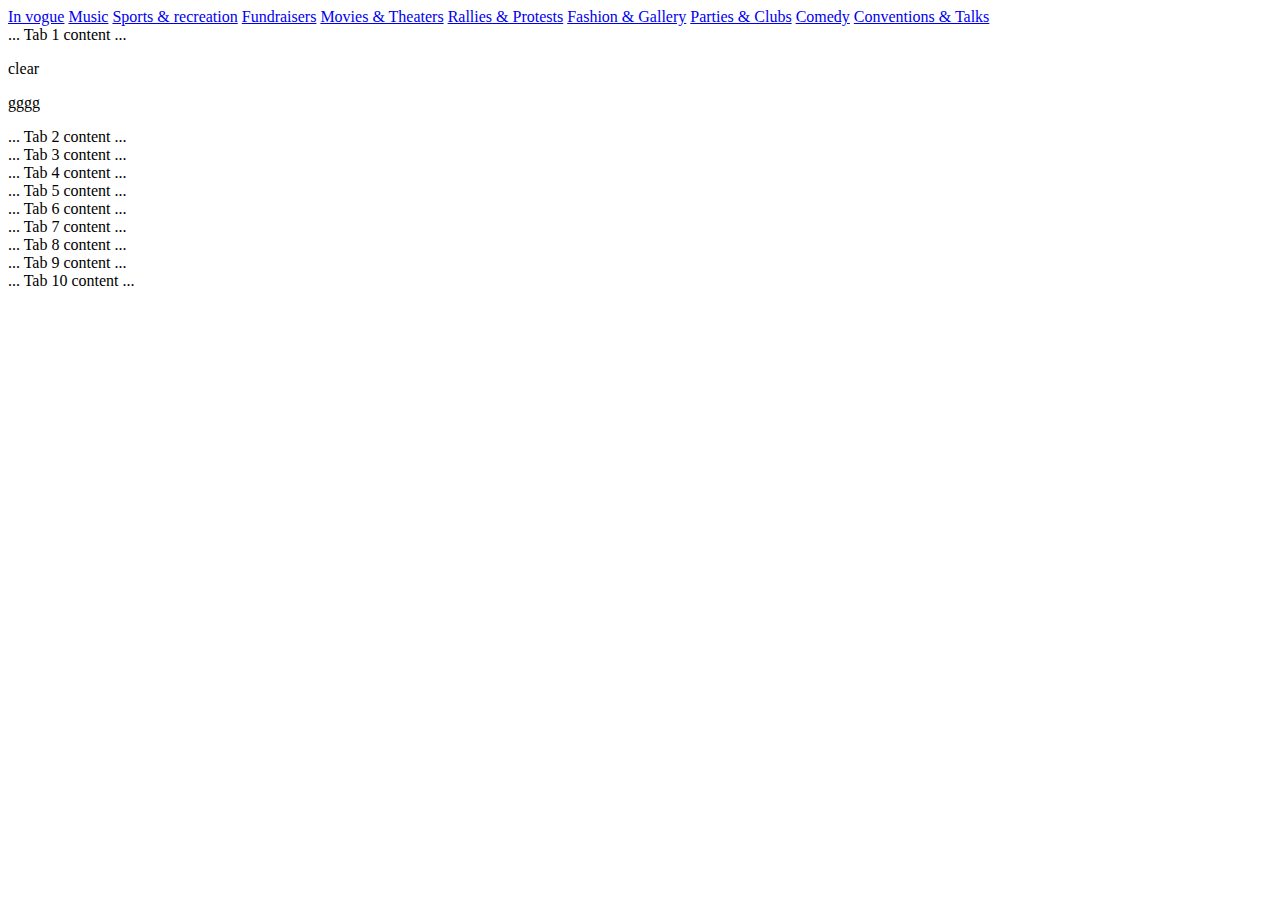
==== index.html @ 023ed409 "Add files via upload" ====
<!DOCTYPE html>
<!--
    Copyright (c) 2012-2016 Adobe Systems Incorporated. All rights reserved.

    Licensed to the Apache Software Foundation (ASF) under one
    or more contributor license agreements.  See the NOTICE file
    distributed with this work for additional information
    regarding copyright ownership.  The ASF licenses this file
    to you under the Apache License, Version 2.0 (the
    "License"); you may not use this file except in compliance
    with the License.  You may obtain a copy of the License at

    http://www.apache.org/licenses/LICENSE-2.0

    Unless required by applicable law or agreed to in writing,
    software distributed under the License is distributed on an
    "AS IS" BASIS, WITHOUT WARRANTIES OR CONDITIONS OF ANY
     KIND, either express or implied.  See the License for the
    specific language governing permissions and limitations
    under the License.
-->
<html>

<head>
    <meta charset="utf-8" />
    <meta name="format-detection" content="telephone=no" />
    <meta name="msapplication-tap-highlight" content="no" />
    <meta name="viewport" content="user-scalable=no, initial-scale=1, maximum-scale=1, minimum-scale=1, width=device-width" />
    <!-- This is a wide open CSP declaration. To lock this down for production, see below. -->
    <meta http-equiv="Content-Security-Policy" content="default-src * 'unsafe-inline'; style-src 'self' 'unsafe-inline'; media-src *" />
    <!-- Good default declaration:
    * gap: is required only on iOS (when using UIWebView) and is needed for JS->native communication
    * https://ssl.gstatic.com is required only on Android and is needed for TalkBack to function properly
    * Disables use of eval() and inline scripts in order to mitigate risk of XSS vulnerabilities. To change this:
        * Enable inline JS: add 'unsafe-inline' to default-src
        * Enable eval(): add 'unsafe-eval' to default-src
    * Create your own at http://cspisawesome.com
    -->
    <!-- <meta http-equiv="Content-Security-Policy" content="default-src 'self' data: gap: 'unsafe-inline' https://ssl.gstatic.com; style-src 'self' 'unsafe-inline'; media-src *" /> -->
     
    <!-- Path to Framework7 Library CSS, Material Theme -->
    <link rel="stylesheet" href="css/framework7.material.min.css">
    <!-- Path to Framework7 color related styles, Material Theme -->
    <link rel="stylesheet" href="css/framework7.material.colors.min.css">
    <!-- Path to your custom app styles-->
    <link rel="stylesheet" href="css/my-app.css">
    <link rel="stylesheet" href="css/styles.css">
    <link rel="stylesheet" href="Semantic/semantic.min.css">
    
    <!--<link rel="stylesheet" type="text/css" href="css/index.css" />-->
    <title>gothere</title>
</head>

<body>
    
     <!-- Views -->
    <div class="views">
      <!-- Your main view, should have "view-main" class -->
      <div class="view view-main">
        <!-- Pages container, because we use fixed navbar and toolbar, it has additional appropriate classes-->
        <div class="pages navbar-fixed toolbar-fixed">
          <!-- Page, "data-page" contains page name -->
            
          <div  class="page " data-page="index">
              
            <!-- Top Navbar. In Material theme it should be inside of the page-->
              
             <div class="navbar theme-teal">
              <div class="navbar-inner">
                <div class="center"><i class="send icon" style="font-size:30px;margin-bottom:20px;"></i></div>
                  <div class="right">
                                  <!-- Right link contains only icon - additional "icon-only" class-->
                                  <a href="#" class="link icon-only open-panel"> <i class="icon-bell"></i></a>
                                  <a href="#" class="link icon-only open-panel"> <i class="icon-map-pin"></i></a>
                                  <a href="#" class="link icon-only open-panel"> <i class="icon-globe"></i></a>
                              </div>
              </div>
            </div>
              
              
              <!-- Additional "tabbar-scrollable" class -->
                      <div class="toolbar tabbar tabbar-scrollable theme-teal">
                        <div class="toolbar-inner " >
                             <a style="text-transform:none;" href="#tab-1" class="tabs tab-link active">In vogue</a>
                             <a style="text-transform:none;" href="#tab-2" class="tabs tab-link">Music</a>
                             <a style="text-transform:none;" href="#tab-3" class="tabs tab-link">Sports &amp recreation</a>
                             <a style="text-transform:none;" href="#tab-4" class="tabs tab-link">Fundraisers</a>
                             <a style="text-transform:none;" href="#tab-5" class="tabs tab-link">Movies &amp Theaters</a>
                             <a style="text-transform:none;" href="#tab-6" class="tabs tab-link">Rallies &amp Protests</a>
                             <a style="text-transform:none;" href="#tab-7" class="tabs tab-link">Fashion &amp Gallery</a>
                             <a style="text-transform:none;" href="#tab-8" class="tabs tab-link">Parties &amp Clubs</a>
                             <a style="text-transform:none;" href="#tab-9" class="tabs tab-link">Comedy</a>
                             <a style="text-transform:none;" href="#tab-10" class="tabs tab-link">Conventions &amp Talks</a>
                          </div>
                      </div>
        
 
            <!-- Toolbar. In Material theme it should be inside of the page-->
            <div class="toolbar toolbar-bottom theme-teal">
              <div class="toolbar-inner">
                <!-- Toolbar links -->
                <a href="#" class="link"><i class="icon-eye-1"></i></a>
                  <a href="pages/schedule.html" class="link"><i class="icon-calendar-plus-o"></i> </a>
                <a href="pages/create.html" class="external link"><i class="icon-feather"></i></a>
                <a href="pages/profile.html" class="external link"><i class="icon-child"></i></a>
                <a href="pages/search.html" class="external link"><i class="search icon" style="margin-bottom:35px;"></i></a>
              </div>
            </div>
 
            <!-- Scrollable page content -->
            <div class="page-content" >
             <!-- Link to another page -->
              <div class="tab-links">
 <div class="tabs-swipeable-wrap">
      <!-- Tabs, tabs wrapper -->
      <div class="tabs">
        <!-- Tab 1, active by default -->
        <div id="tab-1" class="page-content tab active">
          <div class="content-block">
            ... Tab 1 content ...
              <p id="clear" >clear</p>
              
              <p>gggg</p>
          </div>
        </div>
        <!-- Tab 2 -->
        <div id="tab-2" class="page-content tab">
          <div class="content-block">
            ... Tab 2 content ...
          </div>
        </div>
        <!-- Tab 3 -->
        <div id="tab-3" class="page-content tab">
          <div class="content-block">
            ... Tab 3 content ...
          </div>
        </div>
           <div id="tab-4" class="page-content tab">
          <div class="content-block">
            ... Tab 4 content ...
          </div>
        </div> <div id="tab-5" class="page-content tab">
          <div class="content-block">
            ... Tab 5 content ...
          </div>
        </div> <div id="tab-6" class="page-content tab">
          <div class="content-block">
            ... Tab 6 content ...
          </div>
        </div>
           <div id="tab-7" class="page-content tab">
          <div class="content-block">
            ... Tab 7 content ...
          </div>
        </div>
           <div id="tab-8" class="page-content tab">
          <div class="content-block">
            ... Tab 8 content ...
          </div>
        </div>
           <div id="tab-9" class="page-content tab">
          <div class="content-block">
            ... Tab 9 content ...
          </div>
        </div>
           <div id="tab-310" class="page-content tab">
          <div class="content-block">
            ... Tab 10 content ...
            
              
          </div>
        </div>
      </div><!--end tab class-->
    </div>
  </div>
                
                
            </div> <!--end page content-->
              
          </div> <!-- end index page-->
            
                   
    
            
        </div>
      </div>
    </div>
    
    <!-- Path to Framework7 Library JS-->
    <script type="text/javascript" src="js/framework7.min.js"></script>
    <!-- Path to your app js-->
    <script type="text/javascript" src="js/my-app.js"></script>
    <script type="text/javascript" src="cordova.js"></script>
    <script type="text/javascript" src="js/jquery-2.2.3.min.js"></script>
    <!--<script type="text/javascript" src="js/index.js"></script>-->
    <script type="text/javascript">
      
            
           $(window).load(function() {
       
	
               // alert("All clear");
   if(window.localStorage.getItem("login") != 1) {
        
     window.location.href="pages/login.html";
      // alert('All clear');
   }
                });
        
                 
           $(document).ready(function() {
               $("#clear").click(function(){
                 window.localStorage.removeItem("login");
                   
                   if(window.localStorage.getItem("login") != 1) {
                   window.location.href="pages/login.html";
                   }
               });
           });
       
    </script>
    
</body>

</html>
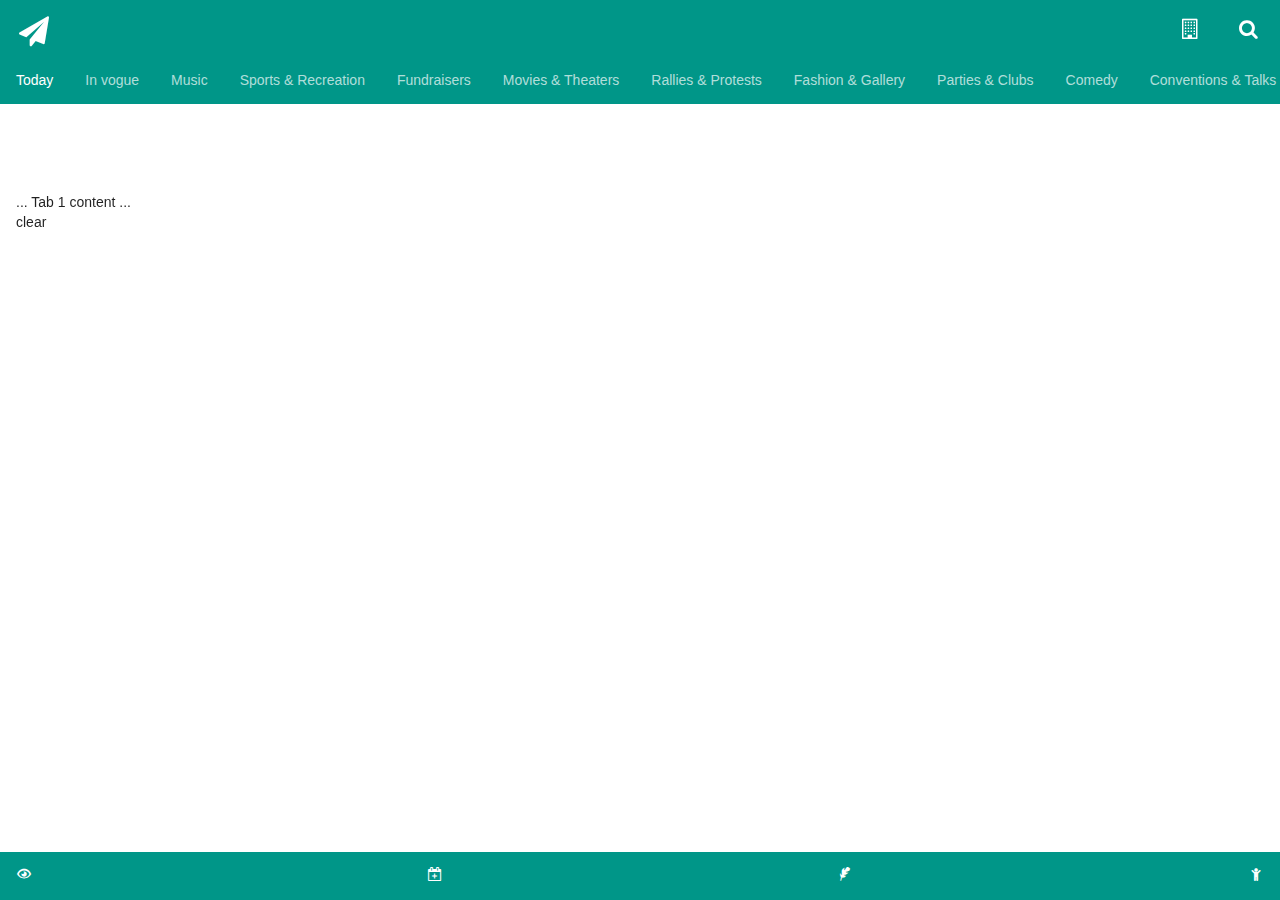
==== commit 6fef8eef: "Add files via upload" ====
--- a/index.html
+++ b/index.html
@@ -46,6 +46,7 @@
     <link rel="stylesheet" href="css/my-app.css">
     <link rel="stylesheet" href="css/styles.css">
     <link rel="stylesheet" href="Semantic/semantic.min.css">
+   <!-- <link rel="stylesheet" href="kube/kube.min.css">-->
     
     <!--<link rel="stylesheet" type="text/css" href="css/index.css" />-->
     <title>gothere</title>
@@ -65,15 +66,14 @@
               
             <!-- Top Navbar. In Material theme it should be inside of the page-->
               
-             <div class="navbar theme-teal">
-              <div class="navbar-inner">
-                <div class="center"><i class="send icon" style="font-size:30px;margin-bottom:20px;"></i></div>
-                  <div class="right">
-                                  <!-- Right link contains only icon - additional "icon-only" class-->
-                                  <a href="#" class="link icon-only open-panel"> <i class="icon-bell"></i></a>
-                                  <a href="#" class="link icon-only open-panel"> <i class="icon-map-pin"></i></a>
-                                  <a href="#" class="link icon-only open-panel"> <i class="icon-globe"></i></a>
-                              </div>
+    <div class="navbar theme-teal">
+        <div class="navbar-inner">
+            <div class="center"><i class="send icon" style="font-size:30px;margin-bottom:20px;"></i></div>
+                <div class="right">
+                    <!-- Right link contains only icon - additional "icon-only" class-->
+                    <a href="place.html" class="external link" style="margin-bottom:35px;"> <i class="building outline icon"></i></a>
+                    <a href="search.html" class="external link" style="margin-bottom:35px;"><i class="search icon"></i></a>
+                </div>
               </div>
             </div>
               
@@ -81,16 +81,17 @@
               <!-- Additional "tabbar-scrollable" class -->
                       <div class="toolbar tabbar tabbar-scrollable theme-teal">
                         <div class="toolbar-inner " >
-                             <a style="text-transform:none;" href="#tab-1" class="tabs tab-link active">In vogue</a>
-                             <a style="text-transform:none;" href="#tab-2" class="tabs tab-link">Music</a>
-                             <a style="text-transform:none;" href="#tab-3" class="tabs tab-link">Sports &amp recreation</a>
-                             <a style="text-transform:none;" href="#tab-4" class="tabs tab-link">Fundraisers</a>
-                             <a style="text-transform:none;" href="#tab-5" class="tabs tab-link">Movies &amp Theaters</a>
-                             <a style="text-transform:none;" href="#tab-6" class="tabs tab-link">Rallies &amp Protests</a>
-                             <a style="text-transform:none;" href="#tab-7" class="tabs tab-link">Fashion &amp Gallery</a>
-                             <a style="text-transform:none;" href="#tab-8" class="tabs tab-link">Parties &amp Clubs</a>
-                             <a style="text-transform:none;" href="#tab-9" class="tabs tab-link">Comedy</a>
-                             <a style="text-transform:none;" href="#tab-10" class="tabs tab-link">Conventions &amp Talks</a>
+                             <a style="text-transform:none;" href="#tab-1" class="tabs tab-link active" id="a">Today</a>
+                             <a style="text-transform:none;" href="#tab-2" class="tabs tab-link" id="b">In vogue</a>
+                             <a style="text-transform:none;" href="#tab-3" class="tabs tab-link" id="c">Music</a>
+                             <a style="text-transform:none;" href="#tab-4" class="tabs tab-link" id="d">Sports &amp Recreation</a>
+                             <a style="text-transform:none;" href="#tab-5" class="tabs tab-link" id="e">Fundraisers</a>
+                             <a style="text-transform:none;" href="#tab-6" class="tabs tab-link" id="f">Movies &amp Theaters</a>
+                             <a style="text-transform:none;" href="#tab-7" class="tabs tab-link" id="g">Rallies &amp Protests</a>
+                             <a style="text-transform:none;" href="#tab-8" class="tabs tab-link" id="h">Fashion &amp Gallery</a>
+                             <a style="text-transform:none;" href="#tab-9" class="tabs tab-link" id="i">Parties &amp Clubs</a>
+                             <a style="text-transform:none;" href="#tab-10" class="tabs tab-link" id="j">Comedy</a>
+                             <a style="text-transform:none;" href="#tab-11" class="tabs tab-link" id="k">Conventions &amp Talks</a>
                           </div>
                       </div>
         
@@ -100,10 +101,10 @@
               <div class="toolbar-inner">
                 <!-- Toolbar links -->
                 <a href="#" class="link"><i class="icon-eye-1"></i></a>
-                  <a href="pages/schedule.html" class="link"><i class="icon-calendar-plus-o"></i> </a>
+                <a href="pages/schedule.html" class="link"><i class="icon-calendar-plus-o"></i> </a>
                 <a href="pages/create.html" class="external link"><i class="icon-feather"></i></a>
                 <a href="pages/profile.html" class="external link"><i class="icon-child"></i></a>
-                <a href="pages/search.html" class="external link"><i class="search icon" style="margin-bottom:35px;"></i></a>
+                
               </div>
             </div>
  
@@ -120,52 +121,70 @@
             ... Tab 1 content ...
               <p id="clear" >clear</p>
               
-              <p>gggg</p>
-          </div>
-        </div>
-        <!-- Tab 2 -->
+               <div id="today"></div>
+          </div>
+        </div> 
+          <!-- Tab 2 -->
         <div id="tab-2" class="page-content tab">
           <div class="content-block">
             ... Tab 2 content ...
+              <p id="clear" >clear</p>
+              
+               <div id="invogue"></div>
           </div>
         </div>
         <!-- Tab 3 -->
         <div id="tab-3" class="page-content tab">
           <div class="content-block">
             ... Tab 3 content ...
-          </div>
-        </div>
-           <div id="tab-4" class="page-content tab">
+              <div id="music"></div>
+          </div>
+        </div>
+        <!-- Tab 4 -->
+        <div id="tab-4" class="page-content tab">
           <div class="content-block">
             ... Tab 4 content ...
-          </div>
-        </div> <div id="tab-5" class="page-content tab">
+               <div id="sports"></div>
+          </div>
+        </div>
+           <div id="tab-5" class="page-content tab">
           <div class="content-block">
             ... Tab 5 content ...
+               <div id="fundraiser"></div>
           </div>
         </div> <div id="tab-6" class="page-content tab">
           <div class="content-block">
             ... Tab 6 content ...
-          </div>
-        </div>
-           <div id="tab-7" class="page-content tab">
+               <div id="movies"></div>
+          </div>
+        </div> <div id="tab-7" class="page-content tab">
           <div class="content-block">
             ... Tab 7 content ...
+               <div id="rallies"></div>
           </div>
         </div>
            <div id="tab-8" class="page-content tab">
           <div class="content-block">
             ... Tab 8 content ...
+               <div id="fashion"></div>
           </div>
         </div>
            <div id="tab-9" class="page-content tab">
           <div class="content-block">
             ... Tab 9 content ...
-          </div>
-        </div>
-           <div id="tab-310" class="page-content tab">
+               <div id="parties"></div>
+          </div>
+        </div>
+           <div id="tab-10" class="page-content tab">
           <div class="content-block">
             ... Tab 10 content ...
+               <div id="comedy"></div>
+          </div>
+        </div>
+           <div id="tab-11" class="page-content tab">
+          <div class="content-block">
+            ... Tab 11 content ...
+               <div id="talks"></div>
             
               
           </div>
@@ -200,13 +219,179 @@
        
 	
                // alert("All clear");
-   if(window.localStorage.getItem("login") != 1) {
-        
-     window.location.href="pages/login.html";
+  /// if(window.localStorage.getItem("login") != 1) {
+        
+    // window.location.href="pages/login.html";
       // alert('All clear');
-   }
+  // }
                 });
         
+              $("#a").click(function(){
+                   $.ajax({
+                
+                  type: 'get',
+                  url: 'scripts/gettoday.php',
+                   dataType: 'html',
+                  success: function (response) {
+                        
+                        $('#today').html(response);
+                        
+                    }
+                   
+               });
+              }); 
+              
+        
+        $("#b").click(function(){
+               $.ajax({
+                
+                  type: 'get',
+                  url: 'scripts/getin_vogue.php',
+                   dataType: 'html',
+                  success: function (response) {
+                        
+                        $('#invogue').html(response);
+                        
+                    }
+                   
+               });
+              }); 
+        
+        $("#c").click(function(){
+               $.ajax({
+                
+                  type: 'get',
+                  url: 'scripts/getmusic.php',
+                   dataType: 'html',
+                  success: function (response) {
+                        
+                        $('#music').html(response);
+                        
+                    }
+                   
+               });
+              }); 
+        
+        $("#d").click(function(){
+               $.ajax({
+                
+                  type: 'get',
+                  url: 'scripts/getsports_rec.php',
+                   dataType: 'html',
+                  success: function (response) {
+                        
+                        $('#sports').html(response);
+                        
+                    }
+                   
+               });
+              }); 
+        
+        $("#e").click(function(){
+               $.ajax({
+                
+                  type: 'get',
+                  url: 'scripts/get_fundraisers.php',
+                   dataType: 'html',
+                  success: function (response) {
+                        
+                        $('#fundraiser').html(response);
+                        
+                    }
+                   
+               });
+              }); 
+        
+        $("#f").click(function(){
+               $.ajax({
+                
+                  type: 'get',
+                  url: 'scripts/get_movies.php',
+                   dataType: 'html',
+                  success: function (response) {
+                        
+                        $('#movies').html(response);
+                        
+                    }
+                   
+               });
+              }); 
+        
+        $("#g").click(function(){
+               $.ajax({
+                
+                  type: 'get',
+                  url: 'scripts/get_rallies.php',
+                   dataType: 'html',
+                  success: function (response) {
+                        
+                        $('#rallies').html(response);
+                        
+                    }
+                   
+               });
+              }); 
+        
+        $("#h").click(function(){
+               $.ajax({
+                
+                  type: 'get',
+                  url: 'scripts/get_fashion_gallery.php',
+                   dataType: 'html',
+                  success: function (response) {
+                        
+                        $('#fashion').html(response);
+                        
+                    }
+                   
+               });
+              }); 
+        
+        $("#i").click(function(){
+               $.ajax({
+                
+                  type: 'get',
+                  url: 'scripts/get_parties_clubs.php',
+                   dataType: 'html',
+                  success: function (response) {
+                        
+                        $('#parties').html(response);
+                        
+                    }
+                   
+               });
+              }); 
+        
+        $("#j").click(function(){
+               $.ajax({
+                
+                  type: 'get',
+                  url: 'scripts/get_comedy.php',
+                   dataType: 'html',
+                  success: function (response) {
+                        
+                        $('#comedy').html(response);
+                        
+                    }
+                   
+               });
+              }); 
+        
+        $("#k").click(function(){
+               $.ajax({
+                
+                  type: 'get',
+                  url: 'scripts/get_conventions_talks.php',
+                   dataType: 'html',
+                  success: function (response) {
+                        
+                        $('#talks').html(response);
+                        
+                    }
+                   
+               });
+              });
+              
                  
            $(document).ready(function() {
                $("#clear").click(function(){
--- a/css/framework7.material.min.css
+++ b/css/framework7.material.min.css
@@ -0,0 +1,15 @@
+/**
+ * Framework7 1.5.2
+ * Full featured mobile HTML framework for building iOS & Android apps
+ * 
+ * http://framework7.io/
+ * 
+ * Copyright 2016, Vladimir Kharlampidi
+ * The iDangero.us
+ * http://www.idangero.us/
+ * 
+ * Licensed under MIT
+ * 
+ * Released on: December 17, 2016
+ */
+.framework7-root,body,html{position:relative;height:100%;width:100%;overflow-x:hidden}body{font-family:Roboto,Noto,Helvetica,Arial,sans-serif;margin:0;padding:0;color:#212121;font-size:14px;line-height:1.5;width:100%;-webkit-text-size-adjust:100%;background:#fff;overflow:hidden}.framework7-root{overflow:hidden}*{-webkit-tap-highlight-color:transparent;-webkit-touch-callout:none}a,input,select,textarea{outline:0}a{text-decoration:none;color:#2196f3}p{margin:1em 0}.row{display:-webkit-box;display:-ms-flexbox;display:-webkit-flex;display:flex;-webkit-box-pack:justify;-ms-flex-pack:justify;-webkit-justify-content:space-between;justify-content:space-between;-webkit-box-lines:multiple;-moz-box-lines:multiple;-webkit-flex-wrap:wrap;-ms-flex-wrap:wrap;flex-wrap:wrap;-webkit-box-align:start;-ms-flex-align:start;-webkit-align-items:flex-start;align-items:flex-start}.row>[class*=col-]{box-sizing:border-box}.row .col-auto{width:100%}.row .col-100{width:100%;width:-webkit-calc((100% - 16px*0)/ 1);width:calc((100% - 16px*0)/ 1)}.row.no-gutter .col-100{width:100%}.row .col-95{width:95%;width:-webkit-calc((100% - 16px*.05263157894736836)/ 1.0526315789473684);width:calc((100% - 16px*.05263157894736836)/ 1.0526315789473684)}.row.no-gutter .col-95{width:95%}.row .col-90{width:90%;width:-webkit-calc((100% - 16px*.11111111111111116)/ 1.1111111111111112);width:calc((100% - 16px*.11111111111111116)/ 1.1111111111111112)}.row.no-gutter .col-90{width:90%}.row .col-85{width:85%;width:-webkit-calc((100% - 16px*.17647058823529416)/ 1.1764705882352942);width:calc((100% - 16px*.17647058823529416)/ 1.1764705882352942)}.row.no-gutter .col-85{width:85%}.row .col-80{width:80%;width:-webkit-calc((100% - 16px*.25)/ 1.25);width:calc((100% - 16px*.25)/ 1.25)}.row.no-gutter .col-80{width:80%}.row .col-75{width:75%;width:-webkit-calc((100% - 16px*.33333333333333326)/ 1.3333333333333333);width:calc((100% - 16px*.33333333333333326)/ 1.3333333333333333)}.row.no-gutter .col-75{width:75%}.row .col-70{width:70%;width:-webkit-calc((100% - 16px*.4285714285714286)/ 1.4285714285714286);width:calc((100% - 16px*.4285714285714286)/ 1.4285714285714286)}.row.no-gutter .col-70{width:70%}.row .col-66{width:66.66666666666666%;width:-webkit-calc((100% - 16px*.5000000000000002)/ 1.5000000000000002);width:calc((100% - 16px*.5000000000000002)/ 1.5000000000000002)}.row.no-gutter .col-66{width:66.66666666666666%}.row .col-65{width:65%;width:-webkit-calc((100% - 16px*.5384615384615385)/ 1.5384615384615385);width:calc((100% - 16px*.5384615384615385)/ 1.5384615384615385)}.row.no-gutter .col-65{width:65%}.row .col-60{width:60%;width:-webkit-calc((100% - 16px*.6666666666666667)/ 1.6666666666666667);width:calc((100% - 16px*.6666666666666667)/ 1.6666666666666667)}.row.no-gutter .col-60{width:60%}.row .col-55{width:55%;width:-webkit-calc((100% - 16px*.8181818181818181)/ 1.8181818181818181);width:calc((100% - 16px*.8181818181818181)/ 1.8181818181818181)}.row.no-gutter .col-55{width:55%}.row .col-50{width:50%;width:-webkit-calc((100% - 16px*1)/ 2);width:calc((100% - 16px*1)/ 2)}.row.no-gutter .col-50{width:50%}.row .col-45{width:45%;width:-webkit-calc((100% - 16px*1.2222222222222223)/ 2.2222222222222223);width:calc((100% - 16px*1.2222222222222223)/ 2.2222222222222223)}.row.no-gutter .col-45{width:45%}.row .col-40{width:40%;width:-webkit-calc((100% - 16px*1.5)/ 2.5);width:calc((100% - 16px*1.5)/ 2.5)}.row.no-gutter .col-40{width:40%}.row .col-35{width:35%;width:-webkit-calc((100% - 16px*1.8571428571428572)/ 2.857142857142857);width:calc((100% - 16px*1.8571428571428572)/ 2.857142857142857)}.row.no-gutter .col-35{width:35%}.row .col-33{width:33.333333333333336%;width:-webkit-calc((100% - 16px*2)/ 3);width:calc((100% - 16px*2)/ 3)}.row.no-gutter .col-33{width:33.333333333333336%}.row .col-30{width:30%;width:-webkit-calc((100% - 16px*2.3333333333333335)/ 3.3333333333333335);width:calc((100% - 16px*2.3333333333333335)/ 3.3333333333333335)}.row.no-gutter .col-30{width:30%}.row .col-25{width:25%;width:-webkit-calc((100% - 16px*3)/ 4);width:calc((100% - 16px*3)/ 4)}.row.no-gutter .col-25{width:25%}.row .col-20{width:20%;width:-webkit-calc((100% - 16px*4)/ 5);width:calc((100% - 16px*4)/ 5)}.row.no-gutter .col-20{width:20%}.row .col-15{width:15%;width:-webkit-calc((100% - 16px*5.666666666666667)/ 6.666666666666667);width:calc((100% - 16px*5.666666666666667)/ 6.666666666666667)}.row.no-gutter .col-15{width:15%}.row .col-10{width:10%;width:-webkit-calc((100% - 16px*9)/ 10);width:calc((100% - 16px*9)/ 10)}.row.no-gutter .col-10{width:10%}.row .col-5{width:5%;width:-webkit-calc((100% - 16px*19)/ 20);width:calc((100% - 16px*19)/ 20)}.row.no-gutter .col-5{width:5%}.row .col-auto:nth-last-child(1),.row .col-auto:nth-last-child(1)~.col-auto{width:100%;width:-webkit-calc((100% - 16px*0)/ 1);width:calc((100% - 16px*0)/ 1)}.row.no-gutter .col-auto:nth-last-child(1),.row.no-gutter .col-auto:nth-last-child(1)~.col-auto{width:100%}.row .col-auto:nth-last-child(2),.row .col-auto:nth-last-child(2)~.col-auto{width:50%;width:-webkit-calc((100% - 16px*1)/ 2);width:calc((100% - 16px*1)/ 2)}.row.no-gutter .col-auto:nth-last-child(2),.row.no-gutter .col-auto:nth-last-child(2)~.col-auto{width:50%}.row .col-auto:nth-last-child(3),.row .col-auto:nth-last-child(3)~.col-auto{width:33.33333333%;width:-webkit-calc((100% - 16px*2)/ 3);width:calc((100% - 16px*2)/ 3)}.row.no-gutter .col-auto:nth-last-child(3),.row.no-gutter .col-auto:nth-last-child(3)~.col-auto{width:33.33333333%}.row .col-auto:nth-last-child(4),.row .col-auto:nth-last-child(4)~.col-auto{width:25%;width:-webkit-calc((100% - 16px*3)/ 4);width:calc((100% - 16px*3)/ 4)}.row.no-gutter .col-auto:nth-last-child(4),.row.no-gutter .col-auto:nth-last-child(4)~.col-auto{width:25%}.row .col-auto:nth-last-child(5),.row .col-auto:nth-last-child(5)~.col-auto{width:20%;width:-webkit-calc((100% - 16px*4)/ 5);width:calc((100% - 16px*4)/ 5)}.row.no-gutter .col-auto:nth-last-child(5),.row.no-gutter .col-auto:nth-last-child(5)~.col-auto{width:20%}.row .col-auto:nth-last-child(6),.row .col-auto:nth-last-child(6)~.col-auto{width:16.66666667%;width:-webkit-calc((100% - 16px*5)/ 6);width:calc((100% - 16px*5)/ 6)}.row.no-gutter .col-auto:nth-last-child(6),.row.no-gutter .col-auto:nth-last-child(6)~.col-auto{width:16.66666667%}.row .col-auto:nth-last-child(7),.row .col-auto:nth-last-child(7)~.col-auto{width:14.28571429%;width:-webkit-calc((100% - 16px*6)/ 7);width:calc((100% - 16px*6)/ 7)}.row.no-gutter .col-auto:nth-last-child(7),.row.no-gutter .col-auto:nth-last-child(7)~.col-auto{width:14.28571429%}.row .col-auto:nth-last-child(8),.row .col-auto:nth-last-child(8)~.col-auto{width:12.5%;width:-webkit-calc((100% - 16px*7)/ 8);width:calc((100% - 16px*7)/ 8)}.row.no-gutter .col-auto:nth-last-child(8),.row.no-gutter .col-auto:nth-last-child(8)~.col-auto{width:12.5%}.row .col-auto:nth-last-child(9),.row .col-auto:nth-last-child(9)~.col-auto{width:11.11111111%;width:-webkit-calc((100% - 16px*8)/ 9);width:calc((100% - 16px*8)/ 9)}.row.no-gutter .col-auto:nth-last-child(9),.row.no-gutter .col-auto:nth-last-child(9)~.col-auto{width:11.11111111%}.row .col-auto:nth-last-child(10),.row .col-auto:nth-last-child(10)~.col-auto{width:10%;width:-webkit-calc((100% - 16px*9)/ 10);width:calc((100% - 16px*9)/ 10)}.row.no-gutter .col-auto:nth-last-child(10),.row.no-gutter .col-auto:nth-last-child(10)~.col-auto{width:10%}.row .col-auto:nth-last-child(11),.row .col-auto:nth-last-child(11)~.col-auto{width:9.09090909%;width:-webkit-calc((100% - 16px*10)/ 11);width:calc((100% - 16px*10)/ 11)}.row.no-gutter .col-auto:nth-last-child(11),.row.no-gutter .col-auto:nth-last-child(11)~.col-auto{width:9.09090909%}.row .col-auto:nth-last-child(12),.row .col-auto:nth-last-child(12)~.col-auto{width:8.33333333%;width:-webkit-calc((100% - 16px*11)/ 12);width:calc((100% - 16px*11)/ 12)}.row.no-gutter .col-auto:nth-last-child(12),.row.no-gutter .col-auto:nth-last-child(12)~.col-auto{width:8.33333333%}.row .col-auto:nth-last-child(13),.row .col-auto:nth-last-child(13)~.col-auto{width:7.69230769%;width:-webkit-calc((100% - 16px*12)/ 13);width:calc((100% - 16px*12)/ 13)}.row.no-gutter .col-auto:nth-last-child(13),.row.no-gutter .col-auto:nth-last-child(13)~.col-auto{width:7.69230769%}.row .col-auto:nth-last-child(14),.row .col-auto:nth-last-child(14)~.col-auto{width:7.14285714%;width:-webkit-calc((100% - 16px*13)/ 14);width:calc((100% - 16px*13)/ 14)}.row.no-gutter .col-auto:nth-last-child(14),.row.no-gutter .col-auto:nth-last-child(14)~.col-auto{width:7.14285714%}.row .col-auto:nth-last-child(15),.row .col-auto:nth-last-child(15)~.col-auto{width:6.66666667%;width:-webkit-calc((100% - 16px*14)/ 15);width:calc((100% - 16px*14)/ 15)}.row.no-gutter .col-auto:nth-last-child(15),.row.no-gutter .col-auto:nth-last-child(15)~.col-auto{width:6.66666667%}.row .col-auto:nth-last-child(16),.row .col-auto:nth-last-child(16)~.col-auto{width:6.25%;width:-webkit-calc((100% - 16px*15)/ 16);width:calc((100% - 16px*15)/ 16)}.row.no-gutter .col-auto:nth-last-child(16),.row.no-gutter .col-auto:nth-last-child(16)~.col-auto{width:6.25%}.row .col-auto:nth-last-child(17),.row .col-auto:nth-last-child(17)~.col-auto{width:5.88235294%;width:-webkit-calc((100% - 16px*16)/ 17);width:calc((100% - 16px*16)/ 17)}.row.no-gutter .col-auto:nth-last-child(17),.row.no-gutter .col-auto:nth-last-child(17)~.col-auto{width:5.88235294%}.row .col-auto:nth-last-child(18),.row .col-auto:nth-last-child(18)~.col-auto{width:5.55555556%;width:-webkit-calc((100% - 16px*17)/ 18);width:calc((100% - 16px*17)/ 18)}.row.no-gutter .col-auto:nth-last-child(18),.row.no-gutter .col-auto:nth-last-child(18)~.col-auto{width:5.55555556%}.row .col-auto:nth-last-child(19),.row .col-auto:nth-last-child(19)~.col-auto{width:5.26315789%;width:-webkit-calc((100% - 16px*18)/ 19);width:calc((100% - 16px*18)/ 19)}.row.no-gutter .col-auto:nth-last-child(19),.row.no-gutter .col-auto:nth-last-child(19)~.col-auto{width:5.26315789%}.row .col-auto:nth-last-child(20),.row .col-auto:nth-last-child(20)~.col-auto{width:5%;width:-webkit-calc((100% - 16px*19)/ 20);width:calc((100% - 16px*19)/ 20)}.row.no-gutter .col-auto:nth-last-child(20),.row.no-gutter .col-auto:nth-last-child(20)~.col-auto{width:5%}.row .col-auto:nth-last-child(21),.row .col-auto:nth-last-child(21)~.col-auto{width:4.76190476%;width:-webkit-calc((100% - 16px*20)/ 21);width:calc((100% - 16px*20)/ 21)}.row.no-gutter .col-auto:nth-last-child(21),.row.no-gutter .col-auto:nth-last-child(21)~.col-auto{width:4.76190476%}@media all and (min-width:768px){.row .tablet-100{width:100%;width:-webkit-calc((100% - 16px*0)/ 1);width:calc((100% - 16px*0)/ 1)}.row.no-gutter .tablet-100{width:100%}.row .tablet-95{width:95%;width:-webkit-calc((100% - 16px*.05263157894736836)/ 1.0526315789473684);width:calc((100% - 16px*.05263157894736836)/ 1.0526315789473684)}.row.no-gutter .tablet-95{width:95%}.row .tablet-90{width:90%;width:-webkit-calc((100% - 16px*.11111111111111116)/ 1.1111111111111112);width:calc((100% - 16px*.11111111111111116)/ 1.1111111111111112)}.row.no-gutter .tablet-90{width:90%}.row .tablet-85{width:85%;width:-webkit-calc((100% - 16px*.17647058823529416)/ 1.1764705882352942);width:calc((100% - 16px*.17647058823529416)/ 1.1764705882352942)}.row.no-gutter .tablet-85{width:85%}.row .tablet-80{width:80%;width:-webkit-calc((100% - 16px*.25)/ 1.25);width:calc((100% - 16px*.25)/ 1.25)}.row.no-gutter .tablet-80{width:80%}.row .tablet-75{width:75%;width:-webkit-calc((100% - 16px*.33333333333333326)/ 1.3333333333333333);width:calc((100% - 16px*.33333333333333326)/ 1.3333333333333333)}.row.no-gutter .tablet-75{width:75%}.row .tablet-70{width:70%;width:-webkit-calc((100% - 16px*.4285714285714286)/ 1.4285714285714286);width:calc((100% - 16px*.4285714285714286)/ 1.4285714285714286)}.row.no-gutter .tablet-70{width:70%}.row .tablet-66{width:66.66666666666666%;width:-webkit-calc((100% - 16px*.5000000000000002)/ 1.5000000000000002);width:calc((100% - 16px*.5000000000000002)/ 1.5000000000000002)}.row.no-gutter .tablet-66{width:66.66666666666666%}.row .tablet-65{width:65%;width:-webkit-calc((100% - 16px*.5384615384615385)/ 1.5384615384615385);width:calc((100% - 16px*.5384615384615385)/ 1.5384615384615385)}.row.no-gutter .tablet-65{width:65%}.row .tablet-60{width:60%;width:-webkit-calc((100% - 16px*.6666666666666667)/ 1.6666666666666667);width:calc((100% - 16px*.6666666666666667)/ 1.6666666666666667)}.row.no-gutter .tablet-60{width:60%}.row .tablet-55{width:55%;width:-webkit-calc((100% - 16px*.8181818181818181)/ 1.8181818181818181);width:calc((100% - 16px*.8181818181818181)/ 1.8181818181818181)}.row.no-gutter .tablet-55{width:55%}.row .tablet-50{width:50%;width:-webkit-calc((100% - 16px*1)/ 2);width:calc((100% - 16px*1)/ 2)}.row.no-gutter .tablet-50{width:50%}.row .tablet-45{width:45%;width:-webkit-calc((100% - 16px*1.2222222222222223)/ 2.2222222222222223);width:calc((100% - 16px*1.2222222222222223)/ 2.2222222222222223)}.row.no-gutter .tablet-45{width:45%}.row .tablet-40{width:40%;width:-webkit-calc((100% - 16px*1.5)/ 2.5);width:calc((100% - 16px*1.5)/ 2.5)}.row.no-gutter .tablet-40{width:40%}.row .tablet-35{width:35%;width:-webkit-calc((100% - 16px*1.8571428571428572)/ 2.857142857142857);width:calc((100% - 16px*1.8571428571428572)/ 2.857142857142857)}.row.no-gutter .tablet-35{width:35%}.row .tablet-33{width:33.333333333333336%;width:-webkit-calc((100% - 16px*2)/ 3);width:calc((100% - 16px*2)/ 3)}.row.no-gutter .tablet-33{width:33.333333333333336%}.row .tablet-30{width:30%;width:-webkit-calc((100% - 16px*2.3333333333333335)/ 3.3333333333333335);width:calc((100% - 16px*2.3333333333333335)/ 3.3333333333333335)}.row.no-gutter .tablet-30{width:30%}.row .tablet-25{width:25%;width:-webkit-calc((100% - 16px*3)/ 4);width:calc((100% - 16px*3)/ 4)}.row.no-gutter .tablet-25{width:25%}.row .tablet-20{width:20%;width:-webkit-calc((100% - 16px*4)/ 5);width:calc((100% - 16px*4)/ 5)}.row.no-gutter .tablet-20{width:20%}.row .tablet-15{width:15%;width:-webkit-calc((100% - 16px*5.666666666666667)/ 6.666666666666667);width:calc((100% - 16px*5.666666666666667)/ 6.666666666666667)}.row.no-gutter .tablet-15{width:15%}.row .tablet-10{width:10%;width:-webkit-calc((100% - 16px*9)/ 10);width:calc((100% - 16px*9)/ 10)}.row.no-gutter .tablet-10{width:10%}.row .tablet-5{width:5%;width:-webkit-calc((100% - 16px*19)/ 20);width:calc((100% - 16px*19)/ 20)}.row.no-gutter .tablet-5{width:5%}.row .tablet-auto:nth-last-child(1),.row .tablet-auto:nth-last-child(1)~.col-auto{width:100%;width:-webkit-calc((100% - 16px*0)/ 1);width:calc((100% - 16px*0)/ 1)}.row.no-gutter .tablet-auto:nth-last-child(1),.row.no-gutter .tablet-auto:nth-last-child(1)~.tablet-auto{width:100%}.row .tablet-auto:nth-last-child(2),.row .tablet-auto:nth-last-child(2)~.col-auto{width:50%;width:-webkit-calc((100% - 16px*1)/ 2);width:calc((100% - 16px*1)/ 2)}.row.no-gutter .tablet-auto:nth-last-child(2),.row.no-gutter .tablet-auto:nth-last-child(2)~.tablet-auto{width:50%}.row .tablet-auto:nth-last-child(3),.row .tablet-auto:nth-last-child(3)~.col-auto{width:33.33333333%;width:-webkit-calc((100% - 16px*2)/ 3);width:calc((100% - 16px*2)/ 3)}.row.no-gutter .tablet-auto:nth-last-child(3),.row.no-gutter .tablet-auto:nth-last-child(3)~.tablet-auto{width:33.33333333%}.row .tablet-auto:nth-last-child(4),.row .tablet-auto:nth-last-child(4)~.col-auto{width:25%;width:-webkit-calc((100% - 16px*3)/ 4);width:calc((100% - 16px*3)/ 4)}.row.no-gutter .tablet-auto:nth-last-child(4),.row.no-gutter .tablet-auto:nth-last-child(4)~.tablet-auto{width:25%}.row .tablet-auto:nth-last-child(5),.row .tablet-auto:nth-last-child(5)~.col-auto{width:20%;width:-webkit-calc((100% - 16px*4)/ 5);width:calc((100% - 16px*4)/ 5)}.row.no-gutter .tablet-auto:nth-last-child(5),.row.no-gutter .tablet-auto:nth-last-child(5)~.tablet-auto{width:20%}.row .tablet-auto:nth-last-child(6),.row .tablet-auto:nth-last-child(6)~.col-auto{width:16.66666667%;width:-webkit-calc((100% - 16px*5)/ 6);width:calc((100% - 16px*5)/ 6)}.row.no-gutter .tablet-auto:nth-last-child(6),.row.no-gutter .tablet-auto:nth-last-child(6)~.tablet-auto{width:16.66666667%}.row .tablet-auto:nth-last-child(7),.row .tablet-auto:nth-last-child(7)~.col-auto{width:14.28571429%;width:-webkit-calc((100% - 16px*6)/ 7);width:calc((100% - 16px*6)/ 7)}.row.no-gutter .tablet-auto:nth-last-child(7),.row.no-gutter .tablet-auto:nth-last-child(7)~.tablet-auto{width:14.28571429%}.row .tablet-auto:nth-last-child(8),.row .tablet-auto:nth-last-child(8)~.col-auto{width:12.5%;width:-webkit-calc((100% - 16px*7)/ 8);width:calc((100% - 16px*7)/ 8)}.row.no-gutter .tablet-auto:nth-last-child(8),.row.no-gutter .tablet-auto:nth-last-child(8)~.tablet-auto{width:12.5%}.row .tablet-auto:nth-last-child(9),.row .tablet-auto:nth-last-child(9)~.col-auto{width:11.11111111%;width:-webkit-calc((100% - 16px*8)/ 9);width:calc((100% - 16px*8)/ 9)}.row.no-gutter .tablet-auto:nth-last-child(9),.row.no-gutter .tablet-auto:nth-last-child(9)~.tablet-auto{width:11.11111111%}.row .tablet-auto:nth-last-child(10),.row .tablet-auto:nth-last-child(10)~.col-auto{width:10%;width:-webkit-calc((100% - 16px*9)/ 10);width:calc((100% - 16px*9)/ 10)}.row.no-gutter .tablet-auto:nth-last-child(10),.row.no-gutter .tablet-auto:nth-last-child(10)~.tablet-auto{width:10%}.row .tablet-auto:nth-last-child(11),.row .tablet-auto:nth-last-child(11)~.col-auto{width:9.09090909%;width:-webkit-calc((100% - 16px*10)/ 11);width:calc((100% - 16px*10)/ 11)}.row.no-gutter .tablet-auto:nth-last-child(11),.row.no-gutter .tablet-auto:nth-last-child(11)~.tablet-auto{width:9.09090909%}.row .tablet-auto:nth-last-child(12),.row .tablet-auto:nth-last-child(12)~.col-auto{width:8.33333333%;width:-webkit-calc((100% - 16px*11)/ 12);width:calc((100% - 16px*11)/ 12)}.row.no-gutter .tablet-auto:nth-last-child(12),.row.no-gutter .tablet-auto:nth-last-child(12)~.tablet-auto{width:8.33333333%}.row .tablet-auto:nth-last-child(13),.row .tablet-auto:nth-last-child(13)~.col-auto{width:7.69230769%;width:-webkit-calc((100% - 16px*12)/ 13);width:calc((100% - 16px*12)/ 13)}.row.no-gutter .tablet-auto:nth-last-child(13),.row.no-gutter .tablet-auto:nth-last-child(13)~.tablet-auto{width:7.69230769%}.row .tablet-auto:nth-last-child(14),.row .tablet-auto:nth-last-child(14)~.col-auto{width:7.14285714%;width:-webkit-calc((100% - 16px*13)/ 14);width:calc((100% - 16px*13)/ 14)}.row.no-gutter .tablet-auto:nth-last-child(14),.row.no-gutter .tablet-auto:nth-last-child(14)~.tablet-auto{width:7.14285714%}.row .tablet-auto:nth-last-child(15),.row .tablet-auto:nth-last-child(15)~.col-auto{width:6.66666667%;width:-webkit-calc((100% - 16px*14)/ 15);width:calc((100% - 16px*14)/ 15)}.row.no-gutter .tablet-auto:nth-last-child(15),.row.no-gutter .tablet-auto:nth-last-child(15)~.tablet-auto{width:6.66666667%}.row .tablet-auto:nth-last-child(16),.row .tablet-auto:nth-last-child(16)~.col-auto{width:6.25%;width:-webkit-calc((100% - 16px*15)/ 16);width:calc((100% - 16px*15)/ 16)}.row.no-gutter .tablet-auto:nth-last-child(16),.row.no-gutter .tablet-auto:nth-last-child(16)~.tablet-auto{width:6.25%}.row .tablet-auto:nth-last-child(17),.row .tablet-auto:nth-last-child(17)~.col-auto{width:5.88235294%;width:-webkit-calc((100% - 16px*16)/ 17);width:calc((100% - 16px*16)/ 17)}.row.no-gutter .tablet-auto:nth-last-child(17),.row.no-gutter .tablet-auto:nth-last-child(17)~.tablet-auto{width:5.88235294%}.row .tablet-auto:nth-last-child(18),.row .tablet-auto:nth-last-child(18)~.col-auto{width:5.55555556%;width:-webkit-calc((100% - 16px*17)/ 18);width:calc((100% - 16px*17)/ 18)}.row.no-gutter .tablet-auto:nth-last-child(18),.row.no-gutter .tablet-auto:nth-last-child(18)~.tablet-auto{width:5.55555556%}.row .tablet-auto:nth-last-child(19),.row .tablet-auto:nth-last-child(19)~.col-auto{width:5.26315789%;width:-webkit-calc((100% - 16px*18)/ 19);width:calc((100% - 16px*18)/ 19)}.row.no-gutter .tablet-auto:nth-last-child(19),.row.no-gutter .tablet-auto:nth-last-child(19)~.tablet-auto{width:5.26315789%}.row .tablet-auto:nth-last-child(20),.row .tablet-auto:nth-last-child(20)~.col-auto{width:5%;width:-webkit-calc((100% - 16px*19)/ 20);width:calc((100% - 16px*19)/ 20)}.row.no-gutter .tablet-auto:nth-last-child(20),.row.no-gutter .tablet-auto:nth-last-child(20)~.tablet-auto{width:5%}.row .tablet-auto:nth-last-child(21),.row .tablet-auto:nth-last-child(21)~.col-auto{width:4.76190476%;width:-webkit-calc((100% - 16px*20)/ 21);width:calc((100% - 16px*20)/ 21)}.row.no-gutter .tablet-auto:nth-last-child(21),.row.no-gutter .tablet-auto:nth-last-child(21)~.tablet-auto{width:4.76190476%}}.view,.views{position:relative;width:100%;height:100%;z-index:5000}.views{overflow:auto;-webkit-overflow-scrolling:touch}.view{overflow:hidden;box-sizing:border-box}.pages{position:relative;width:100%;height:100%;overflow:hidden}.page{box-sizing:border-box;position:absolute;left:0;top:0;width:100%;height:100%;background:#fff;-webkit-transform:translate3d(0,0,0);transform:translate3d(0,0,0)}.page.cached{display:none}.page-on-left{opacity:1;-webkit-transform:translate3d(0,0,0);transform:translate3d(0,0,0)}.page-on-right{opacity:0;pointer-events:none;-webkit-transform:translate3d(0,56px,0);transform:translate3d(0,56px,0)}.page-content{overflow:auto;-webkit-overflow-scrolling:touch;box-sizing:border-box;height:100%;position:relative;z-index:1}.page-transitioning{-webkit-transition-duration:.3s;transition-duration:.3s}.page-from-right-to-center{pointer-events:none;-webkit-animation:pageFromRightToCenter .3s forwards;animation:pageFromRightToCenter .3s forwards}.page-from-center-to-right{pointer-events:none;-webkit-animation:pageFromCenterToRight .3s forwards;animation:pageFromCenterToRight .3s forwards}@-webkit-keyframes pageFromRightToCenter{from{opacity:0;-webkit-transform:translate3d(0,56px,0)}to{opacity:1;-webkit-transform:translate3d(0,0,0)}}@keyframes pageFromRightToCenter{from{opacity:0;transform:translate3d(0,56px,0)}to{opacity:1;transform:translate3d(0,0,0)}}@-webkit-keyframes pageFromCenterToRight{from{opacity:1;-webkit-transform:translate3d(0,0,0)}to{opacity:0;-webkit-transform:translate3d(0,56px,0)}}@keyframes pageFromCenterToRight{from{opacity:1;transform:translate3d(0,0,0)}to{opacity:0;transform:translate3d(0,56px,0)}}.page-from-center-to-left{-webkit-animation:pageFromCenterToLeft .3s forwards;animation:pageFromCenterToLeft .3s forwards}.page-from-left-to-center{-webkit-animation:pageFromLeftToCenter .3s forwards;animation:pageFromLeftToCenter .3s forwards}@-webkit-keyframes pageFromCenterToLeft{from{opacity:1}to{opacity:1}}@keyframes pageFromCenterToLeft{from{opacity:1}to{opacity:1}}@-webkit-keyframes pageFromLeftToCenter{from{opacity:1}to{opacity:1}}@keyframes pageFromLeftToCenter{from{opacity:1}to{opacity:1}}.navbar-inner,.toolbar-inner{position:absolute;left:0;top:0;width:100%;height:100%;box-sizing:border-box;overflow:hidden;display:-webkit-box;display:-ms-flexbox;display:-webkit-flex;display:flex;-webkit-box-align:center;-ms-flex-align:center;-webkit-align-items:center;align-items:center}.navbar-inner{-webkit-box-pack:start;-ms-flex-pack:start;-webkit-justify-content:flex-start;justify-content:flex-start}.toolbar-inner{-webkit-box-pack:justify;-ms-flex-pack:justify;-webkit-justify-content:space-between;justify-content:space-between}.navbar-inner.cached{display:none}.navbar,.toolbar{width:100%;box-sizing:border-box;position:relative;margin:0;z-index:500;-webkit-backface-visibility:hidden;backface-visibility:hidden;color:#fff}.navbar b,.toolbar b{font-weight:500}.navbar~.toolbar{z-index:499}.navbar,.subnavbar,.toolbar{background:#2196f3}.navbar a.link,.subnavbar a.link,.toolbar a.link{text-decoration:none;position:relative;color:#fff;box-sizing:border-box;display:-webkit-box;display:-ms-flexbox;display:-webkit-flex;display:flex;-webkit-box-pack:center;-ms-flex-pack:center;-webkit-justify-content:center;justify-content:center;-webkit-box-align:center;-ms-flex-align:center;-webkit-align-items:center;align-items:center;padding:0 16px;min-width:48px}.navbar a.link:before,.subnavbar a.link:before,.toolbar a.link:before{content:'';width:152%;height:152%;position:absolute;left:-26%;top:-26%;background-image:-webkit-radial-gradient(center,circle cover,rgba(255,255,255,.15) 66%,rgba(255,255,255,0) 66%);background-image:radial-gradient(circle at center,rgba(255,255,255,.15) 66%,rgba(255,255,255,0) 66%);background-repeat:no-repeat;background-position:center;background-size:100% 100%;opacity:0;pointer-events:none;-webkit-transition-duration:.6s;transition-duration:.6s}.navbar a.link.active-state:before,.subnavbar a.link.active-state:before,.toolbar a.link.active-state:before,html:not(.watch-active-state) .navbar a.link:active:before,html:not(.watch-active-state) .subnavbar a.link:active:before,html:not(.watch-active-state) .toolbar a.link:active:before{opacity:1;-webkit-transition-duration:150ms;transition-duration:150ms}.navbar a.link i+i,.navbar a.link i+span,.navbar a.link span+i,.navbar a.link span+span,.subnavbar a.link i+i,.subnavbar a.link i+span,.subnavbar a.link span+i,.subnavbar a.link span+span,.toolbar a.link i+i,.toolbar a.link i+span,.toolbar a.link span+i,.toolbar a.link span+span{margin-left:8px}.navbar a.icon-only,.subnavbar a.icon-only,.toolbar a.icon-only{min-width:0;-webkit-box-flex:0;-webkit-flex-shrink:0;-ms-flex:0 0 auto;flex-shrink:0}.navbar i.icon,.subnavbar i.icon,.toolbar i.icon{display:block}.navbar .center,.subnavbar .center{font-size:20px;font-weight:500;text-align:center;margin:0 16px;position:relative;overflow:hidden;text-overflow:ellipsis;white-space:nowrap;line-height:56px;display:inline-block;text-align:left}.navbar .left,.navbar .right,.subnavbar .left,.subnavbar .right{-webkit-box-flex:0;-webkit-flex-shrink:0;-ms-flex:0 0 auto;flex-shrink:0;display:-webkit-box;display:-ms-flexbox;display:-webkit-flex;display:flex;-webkit-box-pack:start;-ms-flex-pack:start;-webkit-justify-content:flex-start;justify-content:flex-start;-webkit-box-align:center;-ms-flex-align:center;-webkit-align-items:center;align-items:center;-webkit-transform:translate3d(0,0,0);transform:translate3d(0,0,0)}.navbar .right,.subnavbar .right{margin-left:auto}.navbar .right:first-child,.subnavbar .right:first-child{position:absolute;right:16px;height:100%}.navbar{left:0;top:0;height:56px;font-size:20px}.navbar a.link{line-height:56px;height:56px}.popup .navbar{-webkit-transform:translate3d(0,0,0);transform:translate3d(0,0,0)}.subnavbar{height:48px;width:100%;position:absolute;left:0;top:100%;z-index:20;box-sizing:border-box;padding:0 16px;display:-webkit-box;display:-ms-flexbox;display:-webkit-flex;display:flex;-webkit-box-pack:justify;-ms-flex-pack:justify;-webkit-justify-content:space-between;justify-content:space-between;-webkit-box-align:center;-ms-flex-align:center;-webkit-align-items:center;align-items:center;overflow:hidden}.subnavbar a.link{line-height:48px;height:48px}.subnavbar .center{line-height:48px}.subnavbar .center:first-child{margin-left:56px}.navbar.no-border .subnavbar{margin-top:0}.navbar-on-left .subnavbar,.navbar-on-right .subnavbar{pointer-events:none}.navbar .subnavbar,.page .subnavbar{position:absolute}.page>.subnavbar{top:0;margin-top:0}.subnavbar>.buttons-row{width:100%}.subnavbar .searchbar,.subnavbar.searchbar{position:absolute}.subnavbar .searchbar,.subnavbar.searchbar{position:absolute}.subnavbar .searchbar{left:0;top:0}.toolbar{left:0;bottom:0;height:48px;font-size:14px}.toolbar a.link{line-height:48px;height:48px}.toolbar a{-webkit-box-flex:1;-webkit-flex-shrink:1;-ms-flex:0 1 auto;flex-shrink:1;position:relative;white-space:nowrap;text-overflow:ellipsis}.tabbar{z-index:5001;overflow:hidden;bottom:auto;top:0}.tabbar .toolbar-inner{padding-left:0;padding-right:0}.tabbar a.link{line-height:1.4}.tabbar a.link,.tabbar a.tab-link{height:100%;width:100%;box-sizing:border-box;padding-left:0;padding-right:0;display:-webkit-box;display:-ms-flexbox;display:-webkit-flex;display:flex;-webkit-box-pack:center;-ms-flex-pack:center;-webkit-justify-content:center;justify-content:center;-webkit-box-align:center;-ms-flex-align:center;-webkit-align-items:center;align-items:center;-ms-flex:1;-webkit-box-orient:vertical;-moz-box-orient:vertical;-ms-flex-direction:column;-webkit-flex-direction:column;flex-direction:column;font-size:14px;text-transform:uppercase}.tabbar i.icon{height:24px}.tabbar a.tab-link{-webkit-transition-duration:.3s;transition-duration:.3s;overflow:hidden;color:rgba(255,255,255,.7);position:relative}.tabbar a.tab-link.active,.tabbar a.tab-link.active-state,html:not(.watch-active-state) .tabbar a.tab-link:active{color:#fff}.tabbar .tab-link-highlight{position:absolute;left:0;bottom:0;height:3px;background:#0a6ebd;background:rgba(255,255,255,.5);-webkit-transition-duration:.3s;transition-duration:.3s}.tabbar-labels{height:72px}.tabbar-labels a.link,.tabbar-labels a.tab-link{padding-top:12px;padding-bottom:12px;height:100%;-webkit-box-pack:justify;-ms-flex-pack:justify;-webkit-justify-content:space-between;justify-content:space-between}.tabbar-labels span.tabbar-label{line-height:1;display:block;margin:0;margin-top:10px;position:relative;text-overflow:ellipsis;white-space:nowrap;overflow:hidden;max-width:100%}.tabbar-scrollable .toolbar-inner{-webkit-box-pack:start;-ms-flex-pack:start;-webkit-justify-content:flex-start;justify-content:flex-start;overflow:auto}.tabbar-scrollable .toolbar-inner::-webkit-scrollbar{display:none!important;width:0!important;height:0!important;-webkit-appearance:none;opacity:0!important}.tabbar-scrollable a.link,.tabbar-scrollable a.tab-link{width:auto;-webkit-box-flex:0;-webkit-flex-shrink:0;-ms-flex:0 0 auto;flex-shrink:0;-ms-flex:0;padding:0 16px}.toolbar-bottom{bottom:0;top:auto}.toolbar-bottom .tab-link-highlight{bottom:auto;top:0}.navbar input[type=text],.navbar input[type=password],.navbar input[type=search],.navbar input[type=email],.navbar input[type=tel],.navbar input[type=url],.subnavbar input[type=text],.subnavbar input[type=password],.subnavbar input[type=search],.subnavbar input[type=email],.subnavbar input[type=tel],.subnavbar input[type=url]{box-sizing:border-box;width:100%;height:32px;display:block;border:none;-webkit-appearance:none;-moz-appearance:none;-ms-appearance:none;appearance:none;border-radius:0;font-family:inherit;color:#fff;font-size:16px;font-weight:400;background-color:transparent;padding:0;border-bottom:1px solid #fff}.navbar input[type=text]::-webkit-input-placeholder,.navbar input[type=password]::-webkit-input-placeholder,.navbar input[type=search]::-webkit-input-placeholder,.navbar input[type=email]::-webkit-input-placeholder,.navbar input[type=tel]::-webkit-input-placeholder,.navbar input[type=url]::-webkit-input-placeholder,.subnavbar input[type=text]::-webkit-input-placeholder,.subnavbar input[type=password]::-webkit-input-placeholder,.subnavbar input[type=search]::-webkit-input-placeholder,.subnavbar input[type=email]::-webkit-input-placeholder,.subnavbar input[type=tel]::-webkit-input-placeholder,.subnavbar input[type=url]::-webkit-input-placeholder{color:#fff;opacity:1}.page>.navbar,.page>.toolbar,.view>.navbar,.view>.toolbar,.views>.navbar,.views>.toolbar{position:absolute}.subnavbar~.page-content{padding-top:48px}.tabbar-fixed .page-content,.toolbar-fixed .page-content{padding-top:48px}.tabbar-labels-fixed .page-content{padding-top:72px}.toolbar~.page-content{padding-top:48px}.tabbar-labels~.page-content{padding-top:72px}.messagebar~.page-content,.toolbar-bottom~.page-content{padding-top:0;padding-bottom:48px}.tabbar-labels.toolbar-bottom~.page-content{padding-bottom:72px}.navbar-fixed .page-content{padding-top:56px}.navbar-fixed .tabbar-fixed .page-content,.navbar-fixed .toolbar-fixed .page-content,.navbar-fixed.tabbar-fixed .page-content,.navbar-fixed.toolbar-fixed .page-content,.tabbar-fixed .navbar-fixed .page-content,.toolbar-fixed .navbar-fixed .page-content{padding-top:104px}.navbar-fixed .tabbar-labels-fixed .page-content,.navbar-fixed.tabbar-labels-fixed .page-content,.tabbar-labels-fixed .navbar-fixed .page-content{padding-top:128px}.navbar-fixed .toolbar~.page-content{padding-top:104px}.navbar-fixed .messagebar~.page-content,.navbar-fixed .toolbar-bottom~.page-content{padding-top:56px}.navbar-fixed .tabbar-labels~.page-content{padding-top:128px}.navbar-fixed .tabbar-labels.toolbar-bottom~.page-content{padding-top:56px}.navbar-fixed .page-content.with-subnavbar,.navbar-fixed .subnavbar~.page-content,.navbar-fixed .with-subnavbar .page-content{padding-top:104px}.navbar-fixed .page .subnavbar,.navbar-fixed.page .subnavbar{top:56px}.navbar-fixed .toolbar{top:56px}.navbar-fixed .messagebar,.navbar-fixed .toolbar-bottom{top:auto}.navbar.navbar-hiding{-webkit-transition-duration:.4s;transition-duration:.4s;-webkit-transform:translate3d(0,0,0);transform:translate3d(0,0,0)}.navbar.navbar-hiding~.page .list-group-title,.navbar.navbar-hiding~.page-content .list-group-title,.navbar.navbar-hiding~.pages .list-group-title{-webkit-transition-duration:.4s;transition-duration:.4s}.navbar.navbar-hiding~.page .subnavbar,.navbar.navbar-hiding~.page-content .subnavbar,.navbar.navbar-hiding~.pages .subnavbar{-webkit-transition-duration:.4s;transition-duration:.4s}.navbar.navbar-hiding~.subnavbar,.navbar.navbar-hiding~.toolbar{-webkit-transition-duration:.4s;transition-duration:.4s}.navbar.navbar-hidden{-webkit-transition-duration:.4s;transition-duration:.4s;-webkit-transform:translate3d(0,-100%,0);transform:translate3d(0,-100%,0)}.navbar.navbar-hidden~.page .list-group-title,.navbar.navbar-hidden~.page-content .list-group-title,.navbar.navbar-hidden~.pages .list-group-title{-webkit-transition-duration:.4s;transition-duration:.4s;top:-56px}.navbar.navbar-hidden~.page .subnavbar,.navbar.navbar-hidden~.page-content .subnavbar,.navbar.navbar-hidden~.pages .subnavbar{-webkit-transform:translate3d(0,-56px,0);transform:translate3d(0,-56px,0);-webkit-transition-duration:.4s;transition-duration:.4s}.navbar.navbar-hidden~.subnavbar,.navbar.navbar-hidden~.toolbar:not(.messagebar):not(.toolbar-bottom){-webkit-transform:translate3d(0,-56px,0);transform:translate3d(0,-56px,0);-webkit-transition-duration:.4s;transition-duration:.4s}.page.no-navbar .page-content{padding-top:0}.page.no-navbar .page-content.with-subnavbar,.page.no-navbar.with-subnavbar .page-content,.with-subnavbar .page.no-navbar .page-content{padding-top:48px}.tabbar.tabbar-hiding,.tabbar.toolbar-hiding,.toolbar.tabbar-hiding,.toolbar.toolbar-hiding{-webkit-transition-duration:.4s;transition-duration:.4s;-webkit-transform:translate3d(0,0,0);transform:translate3d(0,0,0)}.tabbar.tabbar-hidden,.tabbar.toolbar-hidden,.toolbar.tabbar-hidden,.toolbar.toolbar-hidden{-webkit-transition-duration:.4s;transition-duration:.4s}.tabbar.tabbar-hidden,.tabbar.toolbar-hidden,.toolbar.tabbar-hidden,.toolbar.toolbar-hidden{-webkit-transform:translate3d(0,-100%,0);transform:translate3d(0,-100%,0)}.navbar~.tabbar.tabbar-hidden,.navbar~.tabbar.toolbar-hidden,.navbar~.toolbar.tabbar-hidden,.navbar~.toolbar.toolbar-hidden{-webkit-transform:translate3d(0,-104px,0);transform:translate3d(0,-104px,0)}.navbar~.tabbar.tabbar-labels.toolbar-hidden,.navbar~.toolbar.tabbar-labels.toolbar-hidden{-webkit-transform:translate3d(0,-128px,0);transform:translate3d(0,-128px,0)}.tabbar.toolbar-hidden.messagebar,.tabbar.toolbar-hidden.toolbar-bottom,.toolbar.toolbar-hidden.messagebar,.toolbar.toolbar-hidden.toolbar-bottom{-webkit-transform:translate3d(0,100%,0);transform:translate3d(0,100%,0)}.page.no-tabbar .page-content,.page.no-toolbar .page-content{padding-bottom:0}.searchbar{height:48px;width:100%;background:#2196f3;box-sizing:border-box;padding:0 16px;overflow:hidden;position:relative;display:-webkit-box;display:-ms-flexbox;display:-webkit-flex;display:flex;-webkit-box-align:center;-ms-flex-align:center;-webkit-align-items:center;align-items:center;color:#fff}.searchbar a{position:relative;color:#fff}.searchbar a:before{content:'';width:152%;height:152%;position:absolute;left:-26%;top:-26%;background-image:-webkit-radial-gradient(center,circle cover,rgba(255,255,255,.15) 66%,rgba(255,255,255,0) 66%);background-image:radial-gradient(circle at center,rgba(255,255,255,.15) 66%,rgba(255,255,255,0) 66%);background-repeat:no-repeat;background-position:center;background-size:100% 100%;opacity:0;pointer-events:none;-webkit-transition-duration:.6s;transition-duration:.6s}.searchbar a.active-state:before,html:not(.watch-active-state) .searchbar a:active:before{opacity:1;-webkit-transition-duration:150ms;transition-duration:150ms}.searchbar .searchbar-input{width:100%;height:32px;position:relative;-webkit-box-flex:1;-webkit-flex-shrink:1;-ms-flex:0 1 auto;flex-shrink:1}.searchbar input[type=search]{box-sizing:border-box;width:100%;height:32px;display:block;border:none;-webkit-appearance:none;-moz-appearance:none;-ms-appearance:none;appearance:none;border-radius:0;font-family:inherit;color:#fff;font-size:16px;font-weight:400;padding:0;border-bottom:1px solid #fff;height:100%;padding:0 36px 0 24px;background-color:transparent;background-repeat:no-repeat;background-position:0 center;opacity:.6;-webkit-background-size:24px 24px;background-size:24px 24px;-webkit-transition-duration:.3s;transition-duration:.3s;background-image:url("data:image/svg+xml;charset=utf-8,%3Csvg%20fill%3D'%23FFFFFF'%20height%3D'24'%20viewBox%3D'0%200%2024%2024'%20width%3D'24'%20xmlns%3D'http%3A%2F%2Fwww.w3.org%2F2000%2Fsvg'%3E%3Cpath%20d%3D'M15.5%2014h-.79l-.28-.27C15.41%2012.59%2016%2011.11%2016%209.5%2016%205.91%2013.09%203%209.5%203S3%205.91%203%209.5%205.91%2016%209.5%2016c1.61%200%203.09-.59%204.23-1.57l.27.28v.79l5%204.99L20.49%2019l-4.99-5zm-6%200C7.01%2014%205%2011.99%205%209.5S7.01%205%209.5%205%2014%207.01%2014%209.5%2011.99%2014%209.5%2014z'%2F%3E%3Cpath%20d%3D'M0%200h24v24H0z'%20fill%3D'none'%2F%3E%3C%2Fsvg%3E")}.searchbar input[type=search]::-webkit-input-placeholder{color:#fff;opacity:1}.searchbar input[type=search]::-webkit-search-cancel-button{-webkit-appearance:none}.searchbar .searchbar-clear{position:absolute;width:56px;height:100%;right:-16px;top:0;opacity:0;pointer-events:none;background-position:center;background-repeat:no-repeat;background-image:url("data:image/svg+xml;charset=utf-8,%3Csvg%20fill%3D'%23fff'%20height%3D'24'%20viewBox%3D'0%200%2024%2024'%20width%3D'24'%20xmlns%3D'http%3A%2F%2Fwww.w3.org%2F2000%2Fsvg'%3E%3Cpath%20d%3D'M19%206.41L17.59%205%2012%2010.59%206.41%205%205%206.41%2010.59%2012%205%2017.59%206.41%2019%2012%2013.41%2017.59%2019%2019%2017.59%2013.41%2012z'%2F%3E%3Cpath%20d%3D'M0%200h24v24H0z'%20fill%3D'none'%2F%3E%3C%2Fsvg%3E");-webkit-background-size:24px 24px;background-size:24px 24px;-webkit-transition-duration:.3s;transition-duration:.3s;cursor:pointer}.searchbar .searchbar-cancel{display:none}.searchbar.searchbar-active input[type=search]{opacity:1}.searchbar.searchbar-active .searchbar-clear{pointer-events:auto;opacity:1}.searchbar.searchbar-not-empty .searchbar-clear{pointer-events:auto;opacity:1}.searchbar-overlay{position:absolute;left:0;top:0;width:100%;height:100%;z-index:100;opacity:0;pointer-events:none;background:rgba(0,0,0,.25);-webkit-transition-duration:.3s;transition-duration:.3s;-webkit-transform:translate3d(0,0,0);transform:translate3d(0,0,0)}.searchbar-overlay.searchbar-overlay-active{opacity:1;pointer-events:auto}.searchbar-not-found{display:none}.hidden-by-searchbar,.list-block .hidden-by-searchbar,.list-block li.hidden-by-searchbar{display:none}.page>.searchbar{position:absolute;width:100%;left:0;top:0;z-index:200}.page>.searchbar~.page-content{padding-top:48px}.navbar-fixed .page>.searchbar,.navbar-fixed>.searchbar,.navbar-through .page>.searchbar,.navbar-through>.searchbar{top:56px}.navbar-fixed .page>.searchbar~.page-content,.navbar-fixed>.searchbar~.page-content,.navbar-through .page>.searchbar~.page-content,.navbar-through>.searchbar~.page-content{padding-top:104px}.toolbar.messagebar{-webkit-transform:translate3d(0,0,0);transform:translate3d(0,0,0);background:#fff;height:48px;top:auto;bottom:0;font-size:16px;overflow:hidden}.toolbar.messagebar:before{content:'';position:absolute;left:0;top:0;bottom:auto;right:auto;height:1px;width:100%;background-color:#d1d1d1;display:block;z-index:15;-webkit-transform-origin:50% 0;transform-origin:50% 0}html.pixel-ratio-2 .toolbar.messagebar:before{-webkit-transform:scaleY(.5);transform:scaleY(.5)}html.pixel-ratio-3 .toolbar.messagebar:before{-webkit-transform:scaleY(.33);transform:scaleY(.33)}.toolbar.messagebar textarea{-webkit-appearance:none;-moz-appearance:none;-ms-appearance:none;appearance:none;-webkit-box-sizing:border-box;-moz-box-sizing:border-box;box-sizing:border-box;border:none;background:0 0;border-radius:0;box-shadow:none;display:block;padding:3px 8px 3px;margin:0;width:100%;height:28px;color:#333;font-size:16px;line-height:22px;font-family:inherit;resize:none;-webkit-box-flex:1;-webkit-flex-shrink:1;-ms-flex:0 1 auto;flex-shrink:1}.toolbar.messagebar a.link{color:#333;-ms-flex-item-align:flex-end;-webkit-align-self:flex-end;align-self:flex-end;height:48px;line-height:48px}.toolbar.messagebar a.link:before{background-image:-webkit-radial-gradient(center,circle cover,rgba(0,0,0,.1) 66%,rgba(0,0,0,0) 66%);background-image:radial-gradient(circle at center,rgba(0,0,0,.1) 66%,rgba(0,0,0,0) 66%)}.toolbar.messagebar .link{-webkit-box-flex:0;-webkit-flex-shrink:0;-ms-flex:0 0 auto;flex-shrink:0}.toolbar.messagebar~.page-content{padding-bottom:48px}.page.no-toolbar .toolbar.messagebar~.page-content{padding-bottom:48px}.hidden-toolbar .toolbar.messagebar{-webkit-transform:translate3d(0,0,0);transform:translate3d(0,0,0);-webkit-transition-duration:0s;transition-duration:0s}i.icon{display:inline-block;vertical-align:middle;background-size:100% auto;background-position:center;background-repeat:no-repeat;font-style:normal;position:relative}i.icon.icon-back{width:24px;height:24px;background-image:url("data:image/svg+xml;charset=utf-8,%3Csvg%20xmlns%3D'http%3A%2F%2Fwww.w3.org%2F2000%2Fsvg'%20width%3D'24'%20height%3D'24'%20viewBox%3D'0%200%2024%2024'%3E%3Cpath%20d%3D'M20%2011H7.83l5.59-5.59L12%204l-8%208%208%208%201.41-1.41L7.83%2013H20v-2z'%20fill%3D'%23ffffff'%2F%3E%3C%2Fsvg%3E")}i.icon.icon-forward{width:24px;height:24px;background-image:url("data:image/svg+xml;charset=utf-8,%3Csvg%20xmlns%3D'http%3A%2F%2Fwww.w3.org%2F2000%2Fsvg'%20width%3D'24'%20height%3D'24'%20viewBox%3D'0%200%2024%2024'%3E%3Cpath%20d%3D'M12%204l-1.41%201.41L16.17%2011H4v2h12.17l-5.58%205.59L12%2020l8-8z'%20fill%3D'%23ffffff'%2F%3E%3C%2Fsvg%3E")}i.icon.icon-bars{width:24px;height:24px;background-image:url("data:image/svg+xml;charset=utf-8,%3Csvg%20xmlns%3D'http%3A%2F%2Fwww.w3.org%2F2000%2Fsvg'%20width%3D'24'%20height%3D'24'%20viewBox%3D'0%200%2024%2024'%3E%3Cpath%20d%3D'M3%2018h18v-2H3v2zm0-5h18v-2H3v2zm0-7v2h18V6H3z'%20fill%3D'%23ffffff'%2F%3E%3C%2Fsvg%3E")}i.icon.icon-camera{width:24px;height:24px;background-image:url("data:image/svg+xml;charset=utf-8,%3Csvg%20fill%3D'%23333'%20height%3D'24'%20viewBox%3D'0%200%2024%2024'%20width%3D'24'%20xmlns%3D'http%3A%2F%2Fwww.w3.org%2F2000%2Fsvg'%3E%3Ccircle%20cx%3D'12'%20cy%3D'12'%20r%3D'3.2'%2F%3E%3Cpath%20d%3D'M9%202L7.17%204H4c-1.1%200-2%20.9-2%202v12c0%201.1.9%202%202%202h16c1.1%200%202-.9%202-2V6c0-1.1-.9-2-2-2h-3.17L15%202H9zm3%2015c-2.76%200-5-2.24-5-5s2.24-5%205-5%205%202.24%205%205-2.24%205-5%205z'%2F%3E%3Cpath%20d%3D'M0%200h24v24H0z'%20fill%3D'none'%2F%3E%3C%2Fsvg%3E")}i.icon.icon-f7{width:24px;height:24px;background-image:url(../img/i-f7-material.png);border-radius:3px}i.icon.icon-next,i.icon.icon-prev{width:24px;height:24px}i.icon.icon-next{background-image:url("data:image/svg+xml;charset=utf-8,%3Csvg%20xmlns%3D'http%3A%2F%2Fwww.w3.org%2F2000%2Fsvg'%20fill%3D'%23ffffff'%20width%3D'24'%20height%3D'24'%20viewBox%3D'0%200%2024%2024'%3E%3Cpath%20d%3D'M10%206L8.59%207.41%2013.17%2012l-4.58%204.59L10%2018l6-6z'%2F%3E%3Cpath%20d%3D'M0%200h24v24H0z'%20fill%3D'none'%2F%3E%3C%2Fsvg%3E")}i.icon.icon-prev{background-image:url("data:image/svg+xml;charset=utf-8,%3Csvg%20xmlns%3D'http%3A%2F%2Fwww.w3.org%2F2000%2Fsvg'%20fill%3D'%23ffffff'%20width%3D'24'%20height%3D'24'%20viewBox%3D'0%200%2024%2024'%3E%3Cpath%20d%3D'M15.41%207.41L14%206l-6%206%206%206%201.41-1.41L10.83%2012z'%2F%3E%3Cpath%20d%3D'M0%200h24v24H0z'%20fill%3D'none'%2F%3E%3C%2Fsvg%3E")}i.icon.icon-plus{width:24px;height:24px;font-size:0;background-image:url("data:image/svg+xml;charset=utf-8,%3Csvg%20fill%3D'%23FFFFFF'%20height%3D'24'%20viewBox%3D'0%200%2024%2024'%20width%3D'24'%20xmlns%3D'http%3A%2F%2Fwww.w3.org%2F2000%2Fsvg'%3E%3Cpath%20d%3D'M19%2013h-6v6h-2v-6H5v-2h6V5h2v6h6v2z'%2F%3E%3Cpath%20d%3D'M0%200h24v24H0z'%20fill%3D'none'%2F%3E%3C%2Fsvg%3E")}i.icon.icon-close{width:24px;height:24px;font-size:0;background-image:url("data:image/svg+xml;charset=utf-8,%3Csvg%20fill%3D'%23FFFFFF'%20height%3D'24'%20viewBox%3D'0%200%2024%2024'%20width%3D'24'%20xmlns%3D'http%3A%2F%2Fwww.w3.org%2F2000%2Fsvg'%3E%3Cpath%20d%3D'M19%206.41L17.59%205%2012%2010.59%206.41%205%205%206.41%2010.59%2012%205%2017.59%206.41%2019%2012%2013.41%2017.59%2019%2019%2017.59%2013.41%2012z'%2F%3E%3Cpath%20d%3D'M0%200h24v24H0z'%20fill%3D'none'%2F%3E%3C%2Fsvg%3E")}.badge{font-size:10px;display:inline-block;color:#fff;background:#8e8e93;border-radius:3px;padding:1px 6px;box-sizing:border-box;vertical-align:middle}.icon .badge{position:absolute;left:100%;margin-left:-10px;top:-2px;font-size:10px;line-height:1.4;padding:1px 5px}.chip{font-size:13px;font-weight:400;color:rgba(0,0,0,.87);background:rgba(0,0,0,.12);display:inline-block;height:32px;line-height:32px;border-radius:16px;padding:0 12px;box-sizing:border-box;vertical-align:middle;display:-webkit-inline-box;display:-ms-inline-flexbox;display:-webkit-inline-flex;display:inline-flex;-webkit-box-align:center;-ms-flex-align:center;-webkit-align-items:center;align-items:center;margin:2px 0}.chip-media{width:32px;height:32px;margin-left:-12px;vertical-align:top;border-radius:50%;text-align:center;line-height:32px;color:#fff;-webkit-box-flex:0;-webkit-flex-shrink:0;-ms-flex:0 0 auto;flex-shrink:0;font-size:16px;display:-webkit-box;display:-ms-flexbox;display:-webkit-flex;display:flex;-webkit-box-align:center;-ms-flex-align:center;-webkit-align-items:center;align-items:center;-webkit-box-pack:center;-ms-flex-pack:center;-webkit-justify-content:center;justify-content:center}.chip-media img{max-width:100%;max-height:100%;width:auto;height:auto;border-radius:50%;display:block}.chip-media+.chip-label{margin-left:8px}.chip-label{white-space:nowrap;overflow:hidden;text-overflow:ellipsis;position:relative;-webkit-box-flex:1;-webkit-flex-shrink:1;-ms-flex:0 1 auto;flex-shrink:1;min-width:0}.chip-label+.chip-delete{margin-left:4px}.chip-delete{margin-right:-8px;width:24px;height:24px;text-align:center;line-height:24px;cursor:pointer;-webkit-box-flex:0;-webkit-flex-shrink:0;-ms-flex:0 0 auto;flex-shrink:0;background-image:url("data:image/svg+xml;charset=utf-8,%3Csvg%20fill%3D'%23000'%20height%3D'24'%20viewBox%3D'0%200%2024%2024'%20width%3D'24'%20xmlns%3D'http%3A%2F%2Fwww.w3.org%2F2000%2Fsvg'%3E%3Cpath%20d%3D'M12%202C6.47%202%202%206.47%202%2012s4.47%2010%2010%2010%2010-4.47%2010-10S17.53%202%2012%202zm5%2013.59L15.59%2017%2012%2013.41%208.41%2017%207%2015.59%2010.59%2012%207%208.41%208.41%207%2012%2010.59%2015.59%207%2017%208.41%2013.41%2012%2017%2015.59z'%2F%3E%3Cpath%20d%3D'M0%200h24v24H0z'%20fill%3D'none'%2F%3E%3C%2Fsvg%3E");background-repeat:no-repeat;background-position:center;background-size:20px 20px;opacity:.54}.chip-delete.active-state,html:not(.watch-active-state) .chip-delete:active{opacity:1}.content-block{margin:32px 0;padding:0 16px;box-sizing:border-box}.content-block.no-hairlines .content-block-inner:before,.content-block.no-hairlines ul:before,.content-block.no-hairlines:before{display:none}.content-block.no-hairlines .content-block-inner:after,.content-block.no-hairlines ul:after,.content-block.no-hairlines:after{display:none}.content-block-title{position:relative;overflow:hidden;margin:0;white-space:nowrap;text-overflow:ellipsis;font-size:14px;line-height:1;margin:16px 16px 16px;padding-top:16px;line-height:16px;font-weight:500;color:rgba(0,0,0,.54)}.content-block-title+.card,.content-block-title+.content-block,.content-block-title+.list-block,.content-block-title+.timeline{margin-top:0}.content-block-inner{padding:16px 16px;margin-left:-16px;width:100%;position:relative}.content-block-inner:before{content:'';position:absolute;left:0;top:0;bottom:auto;right:auto;height:1px;width:100%;background-color:rgba(0,0,0,.12);display:block;z-index:15;-webkit-transform-origin:50% 0;transform-origin:50% 0}html.pixel-ratio-2 .content-block-inner:before{-webkit-transform:scaleY(.5);transform:scaleY(.5)}html.pixel-ratio-3 .content-block-inner:before{-webkit-transform:scaleY(.33);transform:scaleY(.33)}.content-block-inner:after{content:'';position:absolute;left:0;bottom:0;right:auto;top:auto;height:1px;width:100%;background-color:rgba(0,0,0,.12);display:block;z-index:15;-webkit-transform-origin:50% 100%;transform-origin:50% 100%}html.pixel-ratio-2 .content-block-inner:after{-webkit-transform:scaleY(.5);transform:scaleY(.5)}html.pixel-ratio-3 .content-block-inner:after{-webkit-transform:scaleY(.33);transform:scaleY(.33)}.content-block-inner>p:first-child{margin-top:0}.content-block-inner>p:last-child{margin-bottom:0}.content-block.inset{margin-left:16px;margin-right:16px;border-radius:7px}.content-block.inset .content-block-inner{border-radius:4px}.content-block.inset .content-block-inner:before{display:none}.content-block.inset .content-block-inner:after{display:none}@media all and (min-width:768px){.content-block.tablet-inset{margin-left:16px;margin-right:16px;border-radius:4px}.content-block.tablet-inset .content-block-inner{border-radius:4px}.content-block.tablet-inset .content-block-inner:before{display:none}.content-block.tablet-inset .content-block-inner:after{display:none}}.list-block{margin:32px 0;font-size:16px}.list-block ul{list-style:none;padding:0;margin:0;position:relative}.list-block ul:before{content:'';position:absolute;left:0;top:0;bottom:auto;right:auto;height:1px;width:100%;background-color:rgba(0,0,0,.12);display:block;z-index:15;-webkit-transform-origin:50% 0;transform-origin:50% 0}html.pixel-ratio-2 .list-block ul:before{-webkit-transform:scaleY(.5);transform:scaleY(.5)}html.pixel-ratio-3 .list-block ul:before{-webkit-transform:scaleY(.33);transform:scaleY(.33)}.list-block ul:after{content:'';position:absolute;left:0;bottom:0;right:auto;top:auto;height:1px;width:100%;background-color:rgba(0,0,0,.12);display:block;z-index:15;-webkit-transform-origin:50% 100%;transform-origin:50% 100%}html.pixel-ratio-2 .list-block ul:after{-webkit-transform:scaleY(.5);transform:scaleY(.5)}html.pixel-ratio-3 .list-block ul:after{-webkit-transform:scaleY(.33);transform:scaleY(.33)}.list-block ul ul{padding-left:56px}.list-block ul ul:before{display:none}.list-block ul ul:after{display:none}.list-block .align-top,.list-block .align-top .item-content,.list-block .align-top .item-inner{-webkit-box-align:start;-ms-flex-align:start;-webkit-align-items:flex-start;align-items:flex-start}.list-block.inset{margin-left:16px;margin-right:16px;border-radius:4px}.list-block.inset .content-block-title{margin-left:0;margin-right:0}.list-block.inset ul{border-radius:4px}.list-block.inset ul:before{display:none}.list-block.inset ul:after{display:none}.list-block.inset li:first-child>a{border-radius:4px 4px 0 0}.list-block.inset li:last-child>a{border-radius:0 0 4px 4px}.list-block.inset li:first-child:last-child>a{border-radius:4px}@media all and (min-width:768px){.list-block.tablet-inset{margin-left:16px;margin-right:16px;border-radius:4px}.list-block.tablet-inset .content-block-title{margin-left:0;margin-right:0}.list-block.tablet-inset ul{border-radius:4px}.list-block.tablet-inset ul:before{display:none}.list-block.tablet-inset ul:after{display:none}.list-block.tablet-inset li:first-child>a{border-radius:4px 4px 0 0}.list-block.tablet-inset li:last-child>a{border-radius:0 0 4px 4px}.list-block.tablet-inset li:first-child:last-child>a{border-radius:4px}.list-block.tablet-inset .content-block-title{margin-left:0;margin-right:0}.list-block.tablet-inset ul{border-radius:4px}.list-block.tablet-inset ul:before{display:none}.list-block.tablet-inset ul:after{display:none}.list-block.tablet-inset li:first-child>a{border-radius:4px 4px 0 0}.list-block.tablet-inset li:last-child>a{border-radius:0 0 4px 4px}.list-block.tablet-inset li:first-child:last-child>a{border-radius:4px}}.list-block li{box-sizing:border-box;position:relative}.list-block .item-media{display:-webkit-box;display:-ms-flexbox;display:-webkit-flex;display:flex;-webkit-box-flex:0;-webkit-flex-shrink:0;-ms-flex:0 0 auto;flex-shrink:0;-webkit-box-lines:single;-moz-box-lines:single;-webkit-flex-wrap:nowrap;-ms-flex-wrap:none;-ms-flex-wrap:nowrap;flex-wrap:nowrap;-webkit-box-align:center;-ms-flex-align:center;-webkit-align-items:center;align-items:center;box-sizing:border-box;padding-top:8px;padding-bottom:8px;min-width:40px}.list-block .item-media i+i{margin-left:8px}.list-block .item-media i+img{margin-left:8px}.list-block .item-media+.item-inner{margin-left:16px}.list-block .item-inner{padding-right:16px;position:relative;width:100%;padding-top:8px;padding-bottom:8px;min-height:48px;box-sizing:border-box;-webkit-box-flex:1;-ms-flex:1;min-width:0;display:-webkit-box;display:-ms-flexbox;display:-webkit-flex;display:flex;-webkit-box-pack:justify;-ms-flex-pack:justify;-webkit-justify-content:space-between;justify-content:space-between;-webkit-box-align:center;-ms-flex-align:center;-webkit-align-items:center;align-items:center;-ms-flex-item-align:stretch;-webkit-align-self:stretch;align-self:stretch}.list-block .item-inner:after{content:'';position:absolute;left:0;bottom:0;right:auto;top:auto;height:1px;width:100%;background-color:rgba(0,0,0,.12);display:block;z-index:15;-webkit-transform-origin:50% 100%;transform-origin:50% 100%}html.pixel-ratio-2 .list-block .item-inner:after{-webkit-transform:scaleY(.5);transform:scaleY(.5)}html.pixel-ratio-3 .list-block .item-inner:after{-webkit-transform:scaleY(.33);transform:scaleY(.33)}.list-block .item-title{min-width:0;-webkit-box-flex:1;-webkit-flex-shrink:1;-ms-flex:0 1 auto;flex-shrink:1;white-space:nowrap;position:relative;overflow:hidden;text-overflow:ellipsis;max-width:100%}.list-block .item-after{white-space:nowrap;color:#757575;-webkit-box-flex:0;-webkit-flex-shrink:0;-ms-flex:0 0 auto;flex-shrink:0;margin-left:8px;display:-webkit-box;display:-ms-flexbox;display:-webkit-flex;display:flex;max-height:28px;font-size:14px}.list-block .autocomplete-opener .item-after,.list-block .smart-select .item-after{max-width:70%;overflow:hidden;text-overflow:ellipsis;position:relative;display:block}.list-block .item-link{-webkit-transition-duration:.3s;transition-duration:.3s;display:block;color:inherit;position:relative;overflow:hidden;z-index:0}.list-block .item-link .item-inner{padding-right:42px;background-image:url("data:image/svg+xml;charset=utf-8,%3Csvg%20viewBox%3D'0%200%2060%20120'%20xmlns%3D'http%3A%2F%2Fwww.w3.org%2F2000%2Fsvg'%3E%3Cpath%20d%3D'm60%2061.5-38.25%2038.25-9.75-9.75%2029.25-28.5-29.25-28.5%209.75-9.75z'%20fill%3D'%23c7c7cc'%2F%3E%3C%2Fsvg%3E");background-size:10px 20px;background-repeat:no-repeat;background-position:95% center;background-position:-webkit-calc(100% - 16px) center;background-position:calc(100% - 16px) center}.list-block .item-link.active-state,html:not(.watch-active-state) .list-block .item-link:active{background-color:rgba(0,0,0,.1)}.list-block .item-link.list-button{padding:0 16px;font-size:16px;display:block;line-height:48px}.list-block .item-content{box-sizing:border-box;padding-left:16px;min-height:48px;display:-webkit-box;display:-ms-flexbox;display:-webkit-flex;display:flex;-webkit-box-pack:justify;-ms-flex-pack:justify;-webkit-justify-content:space-between;justify-content:space-between;-webkit-box-align:center;-ms-flex-align:center;-webkit-align-items:center;align-items:center}.list-block .list-block-label{margin:10px 0 35px;padding:0 16px;font-size:14px;color:rgba(0,0,0,.54)}.list-block .swipeout{overflow:hidden;-webkit-transform-style:preserve-3d;transform-style:preserve-3d}.list-block .swipeout.deleting{-webkit-transition-duration:.3s;transition-duration:.3s}.list-block .swipeout.deleting .swipeout-content{-webkit-transform:translateX(-100%);transform:translateX(-100%)}.list-block .swipeout.transitioning .swipeout-actions-left a,.list-block .swipeout.transitioning .swipeout-actions-right a,.list-block .swipeout.transitioning .swipeout-content,.list-block .swipeout.transitioning .swipeout-overswipe{-webkit-transition:.3s;transition:.3s}.list-block .swipeout-content{position:relative;z-index:10}.list-block .swipeout-overswipe{-webkit-transition:.2s left;transition:.2s left}.list-block .swipeout-actions-left,.list-block .swipeout-actions-right{position:absolute;top:0;height:100%;display:-webkit-box;display:-ms-flexbox;display:-webkit-flex;display:flex}.list-block .swipeout-actions-left a,.list-block .swipeout-actions-right a{padding:0 24px;color:#fff;background:#c7c7cc;display:-webkit-box;display:-ms-flexbox;display:-webkit-flex;display:flex;-webkit-box-align:center;-ms-flex-align:center;-webkit-align-items:center;align-items:center;position:relative;left:0}.list-block .swipeout-actions-left a:after,.list-block .swipeout-actions-right a:after{content:'';position:absolute;top:0;width:600%;height:100%;background:inherit;z-index:-1}.list-block .swipeout-actions-left a.swipeout-delete,.list-block .swipeout-actions-right a.swipeout-delete{background:#f44336}.list-block .swipeout-actions-right{right:0;-webkit-transform:translateX(100%);transform:translateX(100%)}.list-block .swipeout-actions-right a:after{left:100%;margin-left:-1px}.list-block .swipeout-actions-left{left:0;-webkit-transform:translateX(-100%);transform:translateX(-100%)}.list-block .swipeout-actions-left a:after{right:100%;margin-right:-1px}.list-block .item-subtitle{font-size:14px;position:relative;overflow:hidden;white-space:nowrap;max-width:100%;text-overflow:ellipsis}.list-block .item-text{font-size:14px;color:#757575;line-height:20px;position:relative;overflow:hidden;max-height:40px;text-overflow:ellipsis;-webkit-line-clamp:2;-webkit-box-orient:vertical;display:-webkit-box}.list-block li.media-item .item-inner,.list-block.media-list .item-inner{display:block;padding-top:14px;padding-bottom:14px;-ms-flex-item-align:stretch;-webkit-align-self:stretch;align-self:stretch}.list-block li.media-item .item-link .item-inner,.list-block.media-list .item-link .item-inner{background:0 0;padding-right:16px}.list-block li.media-item .item-link .item-title-row,.list-block.media-list .item-link .item-title-row{padding-right:26px;background:no-repeat right top;background-image:url("data:image/svg+xml;charset=utf-8,%3Csvg%20viewBox%3D'0%200%2060%20120'%20xmlns%3D'http%3A%2F%2Fwww.w3.org%2F2000%2Fsvg'%3E%3Cpath%20d%3D'm60%2061.5-38.25%2038.25-9.75-9.75%2029.25-28.5-29.25-28.5%209.75-9.75z'%20fill%3D'%23c7c7cc'%2F%3E%3C%2Fsvg%3E");background-size:10px 20px}.list-block li.media-item .item-media,.list-block.media-list .item-media{padding-top:14px;padding-bottom:14px;-ms-flex-item-align:flex-start;-webkit-align-self:flex-start;align-self:flex-start}.list-block li.media-item .item-media img,.list-block.media-list .item-media img{display:block}.list-block li.media-item .item-title-row,.list-block.media-list .item-title-row{display:-webkit-box;display:-ms-flexbox;display:-webkit-flex;display:flex;-webkit-box-pack:justify;-ms-flex-pack:justify;-webkit-justify-content:space-between;justify-content:space-between}.list-block li.media-item .item-content>.item-after,.list-block.media-list .item-content>.item-after{padding-top:14px;padding-bottom:14px;-ms-flex-item-align:flex-start;-webkit-align-self:flex-start;align-self:flex-start}.list-block .list-group ul:after,.list-block .list-group ul:before{z-index:11}.list-block .list-group+.list-group ul:before{display:none}.list-block .item-divider,.list-block .list-group-title{background:#f4f4f4;padding:0 16px;white-space:nowrap;position:relative;max-width:100%;text-overflow:ellipsis;overflow:hidden;color:rgba(0,0,0,.54);height:48px;box-sizing:border-box;line-height:48px;font-size:14px}.list-block .item-divider:before,.list-block .list-group-title:before{display:none}.list-block .list-group-title{position:relative;position:-webkit-sticky;position:-moz-sticky;position:sticky;top:0;z-index:10;margin-top:0}.list-block .sortable-handler{position:absolute;right:0;top:0;bottom:1px;z-index:10;background-repeat:no-repeat;background-size:18px 12px;background-position:center;width:50px;background-image:url("data:image/svg+xml;charset=utf-8,%3Csvg%20xmlns%3D'http%3A%2F%2Fwww.w3.org%2F2000%2Fsvg'%20viewBox%3D'0%200%2018%2012'%20fill%3D'%23c7c7cc'%3E%3Cpath%20d%3D'M0%2C2V0h22v2H0z'%2F%3E%3Cpath%20d%3D'M0%2C7V5h22v2H0z'%2F%3E%3Cpath%20d%3D'M0%2C12v-2h22v2H0z'%2F%3E%3C%2Fsvg%3E");opacity:0;visibility:hidden;cursor:pointer;-webkit-transition-duration:.3s;transition-duration:.3s}.list-block.sortable .item-inner{-webkit-transition-duration:.3s;transition-duration:.3s}.list-block.sortable-opened .sortable-handler{visibility:visible;opacity:1}.list-block.sortable-opened .item-inner,.list-block.sortable-opened .item-link .item-inner{padding-right:50px}.list-block.sortable-opened .item-link .item-inner,.list-block.sortable-opened .item-link .item-title-row{background-image:none}.list-block.sortable-sorting li{-webkit-transition-duration:.3s;transition-duration:.3s}.list-block li.sorting{z-index:50;background:rgba(255,255,255,.8);box-shadow:0 3px 6px rgba(0,0,0,.16),0 3px 6px rgba(0,0,0,.23);-webkit-transition-duration:0s;transition-duration:0s}.list-block li.sorting .item-inner:after{display:none}.list-block li:last-child .list-button:after{display:none}.list-block li:last-child .item-inner:after,.list-block li:last-child li:last-child .item-inner:after{display:none}.list-block li li:last-child .item-inner:after,.list-block li:last-child li .item-inner:after{content:'';position:absolute;left:0;bottom:0;right:auto;top:auto;height:1px;width:100%;background-color:rgba(0,0,0,.12);display:block;z-index:15;-webkit-transform-origin:50% 100%;transform-origin:50% 100%}html.pixel-ratio-2 .list-block li li:last-child .item-inner:after,html.pixel-ratio-2 .list-block li:last-child li .item-inner:after{-webkit-transform:scaleY(.5);transform:scaleY(.5)}html.pixel-ratio-3 .list-block li li:last-child .item-inner:after,html.pixel-ratio-3 .list-block li:last-child li .item-inner:after{-webkit-transform:scaleY(.33);transform:scaleY(.33)}.list-block.no-hairlines .content-block-inner:before,.list-block.no-hairlines ul:before,.list-block.no-hairlines:before{display:none}.list-block.no-hairlines .content-block-inner:after,.list-block.no-hairlines ul:after,.list-block.no-hairlines:after{display:none}.list-block.no-hairlines-between .item-divider:after,.list-block.no-hairlines-between .item-inner:after,.list-block.no-hairlines-between .list-button:after,.list-block.no-hairlines-between .list-group-title:after{display:none}.contacts-block{margin:0}.contacts-block .list-group-title{padding:0 16px;pointer-events:none;background:0 0;color:#888;line-height:48px;height:48px;font-size:20px;font-weight:500;overflow:visible;width:56px;top:0}.contacts-block .list-group-title+li{margin-top:-48px}.contacts-block .list-group:first-child ul:before{display:none}.contacts-block .list-group:last-child ul:after{display:none}.contacts-block li:not(.list-group-title){padding-left:56px}.list-block input[type=time],.list-block input[type=number],.list-block input[type=text],.list-block input[type=password],.list-block input[type=search],.list-block input[type=email],.list-block input[type=tel],.list-block input[type=url],.list-block input[type=date],.list-block input[type=datetime-local],.list-block select,.list-block textarea{-webkit-appearance:none;-moz-appearance:none;-ms-appearance:none;appearance:none;box-sizing:border-box;border:none;background:0 0;border-radius:0;box-shadow:none;display:block;padding:0;margin:0;width:100%;height:36px;color:#212121;font-size:16px;font-family:inherit}.list-block input[type=time]::-webkit-input-placeholder,.list-block input[type=number]::-webkit-input-placeholder,.list-block input[type=text]::-webkit-input-placeholder,.list-block input[type=password]::-webkit-input-placeholder,.list-block input[type=search]::-webkit-input-placeholder,.list-block input[type=email]::-webkit-input-placeholder,.list-block input[type=tel]::-webkit-input-placeholder,.list-block input[type=url]::-webkit-input-placeholder,.list-block input[type=date]::-webkit-input-placeholder,.list-block input[type=datetime-local]::-webkit-input-placeholder,.list-block select::-webkit-input-placeholder,.list-block textarea::-webkit-input-placeholder{color:rgba(0,0,0,.35)}.list-block .floating-label,.list-block .label{vertical-align:top;color:rgba(0,0,0,.65);-webkit-transition-duration:.2s;transition-duration:.2s;width:35%;-webkit-box-flex:0;-webkit-flex-shrink:0;-ms-flex:0 0 auto;flex-shrink:0}.list-block input[type=date],.list-block input[type=datetime-local]{line-height:44px}.list-block select{-webkit-appearance:none;-moz-appearance:none;-ms-appearance:none;appearance:none}.list-block textarea{resize:none;line-height:1.4;padding-top:8px;padding-bottom:7px;height:100px}.list-block textarea.resizable{height:36px}.list-block .item-input{width:100%;-ms-flex:1;-webkit-box-flex:1;-webkit-flex-shrink:1;-ms-flex:0 1 auto;flex-shrink:1;font-size:0;position:relative;margin-bottom:4px;min-height:36px}.list-block .input-item ul:after,.list-block.inputs-list ul:after{display:none}.list-block .input-item .item-media,.list-block.inputs-list .item-media{-ms-flex-item-align:flex-end;-webkit-align-self:flex-end;align-self:flex-end;min-height:36px;margin-bottom:8px;padding:0}.list-block .input-item .item-inner,.list-block.inputs-list .item-inner{display:block;margin-bottom:4px;padding-bottom:0}.list-block .input-item .item-inner:after,.list-block.inputs-list .item-inner:after{display:none}.list-block .input-item .floating-label,.list-block .input-item .label,.list-block.inputs-list .floating-label,.list-block.inputs-list .label{width:100%;font-size:12px}.list-block .input-item .floating-label,.list-block.inputs-list .floating-label{-webkit-transform-origin:left;transform-origin:left;-webkit-transform:scale(1.33333333) translateY(21px);transform:scale(1.33333333) translateY(21px);color:rgba(0,0,0,.35);width:auto;max-width:75%}.list-block .input-item .floating-label~.item-input input::-webkit-input-placeholder,.list-block.inputs-list .floating-label~.item-input input::-webkit-input-placeholder{color:transparent}.list-block .focus-state .floating-label,.list-block .not-empty-state .floating-label{color:rgba(0,0,0,.65);-webkit-transform:scale(1) translateY(0);transform:scale(1) translateY(0)}.list-block .focus-state .floating-label,.list-block .focus-state .label{color:#2196f3}.input-field,.item-input-field{position:relative}.input-field:after,.item-input-field:after{content:'';position:absolute;left:0;bottom:0;right:auto;top:auto;height:1px;width:100%;background-color:rgba(0,0,0,.12);display:block;z-index:15;-webkit-transform-origin:50% 100%;transform-origin:50% 100%}html.pixel-ratio-2 .input-field:after,html.pixel-ratio-2 .item-input-field:after{-webkit-transform:scaleY(.5);transform:scaleY(.5)}html.pixel-ratio-3 .input-field:after,html.pixel-ratio-3 .item-input-field:after{-webkit-transform:scaleY(.33);transform:scaleY(.33)}.input-field:after,.item-input-field:after{-webkit-transition-duration:.2s;transition-duration:.2s}.focus-state .input-field:after,.focus-state .item-input-field:after,.input-field.focus-state:after,.input-field.not-empty-state:after,.item-input-field.focus-state:after,.item-input-field.not-empty-state:after,.not-empty-state .input-field:after,.not-empty-state .item-input-field:after{background:#2196f3;-webkit-transform:scaleY(2)!important;transform:scaleY(2)!important}textarea.resizable{overflow:hidden}.label-switch{display:inline-block;vertical-align:middle;width:36px;height:14px;position:relative;cursor:pointer;-ms-flex-item-align:center;-webkit-align-self:center;align-self:center}.label-switch .checkbox{width:36px;border-radius:36px;box-sizing:border-box;height:14px;background:#b0afaf;z-index:0;margin:0;padding:0;-webkit-appearance:none;-moz-appearance:none;-ms-appearance:none;appearance:none;border:none;cursor:pointer;position:relative;-webkit-transition-duration:.3s;transition-duration:.3s}.label-switch .checkbox:after{content:' ';height:20px;width:20px;border-radius:20px;background:#fff;position:absolute;z-index:2;top:-3px;left:0;box-shadow:0 2px 5px rgba(0,0,0,.4);-webkit-transform:translateX(0);transform:translateX(0);-webkit-transition-duration:.3s;transition-duration:.3s}.label-switch input[type=checkbox]{display:none}.label-switch input[type=checkbox]:checked+.checkbox{background:rgba(33,150,243,.5)}.label-switch input[type=checkbox]:checked+.checkbox:after{-webkit-transform:translateX(16px);transform:translateX(16px);background:#2196f3}.item-input .label-switch{top:11px}.button{color:#2196f3;text-decoration:none;text-align:center;display:block;border-radius:2px;line-height:36px;box-sizing:border-box;-webkit-appearance:none;-moz-appearance:none;-ms-appearance:none;appearance:none;background:0 0;padding:0 10px;margin:0;height:36px;white-space:nowrap;text-overflow:ellipsis;font-size:14px;text-transform:uppercase;font-family:inherit;cursor:pointer;min-width:64px;padding:0 8px;position:relative;overflow:hidden;outline:0;border:none;-webkit-transition-duration:.3s;transition-duration:.3s;-webkit-transform:translate3d(0,0,0);transform:translate3d(0,0,0)}input[type=submit].button,input[type=button].button{width:100%}.button.active-state,html:not(.watch-active-state) .button:active{background:rgba(0,0,0,.1)}.button.button-fill{background-color:#2196f3;color:#fff}.button.button-fill.active-state,html:not(.watch-active-state) .button.button-fill:active{background:#0c82df}.button.button-big{height:48px;line-height:48px;border-radius:3px}.button i.icon+i.icon,.button i.icon+span,.button span:not(.ripple-wave)+i.icon,.button span:not(.ripple-wave)+span{margin-left:8px}.navbar .button:not(.button-fill),.notifications .button:not(.button-fill),.subnavbar .button:not(.button-fill),.toolbar .button:not(.button-fill){color:#fff}.navbar .button:not(.button-fill).active-state,.notifications .button:not(.button-fill).active-state,.subnavbar .button:not(.button-fill).active-state,.toolbar .button:not(.button-fill).active-state,html:not(.watch-active-state) .navbar .button:not(.button-fill):active,html:not(.watch-active-state) .notifications .button:not(.button-fill):active,html:not(.watch-active-state) .subnavbar .button:not(.button-fill):active,html:not(.watch-active-state) .toolbar .button:not(.button-fill):active{background:rgba(255,255,255,.15)}.button-raised{box-shadow:0 1px 3px rgba(0,0,0,.12),0 1px 2px rgba(0,0,0,.24)}.button-raised.active-state,html:not(.watch-active-state) .button-raised:active{box-shadow:0 3px 6px rgba(0,0,0,.16),0 3px 6px rgba(0,0,0,.23)}.buttons-row{-ms-flex-item-align:center;-webkit-align-self:center;align-self:center;display:-webkit-box;display:-ms-flexbox;display:-webkit-flex;display:flex;-webkit-box-lines:single;-moz-box-lines:single;-webkit-flex-wrap:nowrap;-ms-flex-wrap:none;-ms-flex-wrap:nowrap;flex-wrap:nowrap}.buttons-row .button{margin-left:16px;width:100%;-webkit-box-flex:1;-ms-flex:1}.buttons-row .button:first-child{margin-left:0}.range-slider{width:100%;position:relative;overflow:hidden;-ms-flex-item-align:center;-webkit-align-self:center;align-self:center}.range-slider input[type=range]{position:relative;height:20px;width:100%;margin:0;-webkit-appearance:none;-moz-appearance:none;-ms-appearance:none;appearance:none;background:-webkit-gradient(linear,50% 0,50% 100%,color-stop(0,#b9b9b9),color-stop(100%,#b9b9b9));background:linear-gradient(to right,#b9b9b9 0,#b9b9b9 100%);background-position:center;background-size:100% 2px;background-repeat:no-repeat;outline:0;-ms-background-position-y:500px}.range-slider input[type=range]:active,.range-slider input[type=range]:focus{border:0;outline:0 none}.range-slider input[type=range]::-webkit-slider-thumb{-webkit-appearance:none;-moz-appearance:none;-ms-appearance:none;appearance:none;border:none;outline:0;height:20px;width:20px;position:relative;background:#2196f3;border-radius:20px}.range-slider input[type=range]::-webkit-slider-thumb:before{position:absolute;top:50%;right:100%;width:2000px;height:2px;margin-top:-1px;z-index:1;background:#2196f3;content:' '}.range-slider input[type=range]::-moz-range-track{width:100%;height:2px;background:#b7b8b7;border:none;outline:0}.range-slider input[type=range]::-moz-range-thumb{-webkit-appearance:none;-moz-appearance:none;-ms-appearance:none;appearance:none;border:none;outline:0;height:20px;width:20px;position:relative;background:#2196f3;border-radius:20px}.range-slider input[type=range]::-ms-track{width:100%;height:2px;cursor:pointer;background:0 0;border-color:transparent;color:transparent}.range-slider input[type=range]::-ms-thumb{-webkit-appearance:none;-moz-appearance:none;-ms-appearance:none;appearance:none;border:none;outline:0;height:20px;width:20px;position:relative;background:#2196f3;border-radius:20px}.range-slider input[type=range]::-ms-fill-lower{background:#2196f3}.range-slider input[type=range]::-ms-fill-upper{background:#b7b8b7}.item-input .range-slider{top:8px}label.label-checkbox{cursor:pointer}label.label-checkbox i.icon-form-checkbox{width:18px;height:18px;position:relative;border-radius:2px;border:2px solid #6d6d6d;box-sizing:border-box;-webkit-transition-duration:.3s;transition-duration:.3s;background:0 0}label.label-checkbox i.icon-form-checkbox:after{content:' ';position:absolute;width:18px;height:18px;left:-2px;top:-2px;-webkit-transition-duration:.3s;transition-duration:.3s;opacity:0;background:no-repeat center;background-image:url("data:image/svg+xml;charset=utf-8,%3Csvg%20xmlns%3D'http%3A%2F%2Fwww.w3.org%2F2000%2Fsvg'%20fill%3D'%23ffffff'%20width%3D'24'%20height%3D'24'%20viewBox%3D'0%200%2024%2024'%3E%3Cpath%20d%3D'M9%2016.17L4.83%2012l-1.42%201.41L9%2019%2021%207l-1.41-1.41z'%2F%3E%3C%2Fsvg%3E");-webkit-background-size:100% auto;background-size:100% auto}label.label-checkbox input[type=checkbox],label.label-checkbox input[type=radio]{display:none}label.label-checkbox input[type=checkbox]:checked+.item-media i.icon-form-checkbox,label.label-checkbox input[type=checkbox]:checked~.item-after i.icon-form-checkbox,label.label-checkbox input[type=checkbox]:checked~.item-inner i.icon-form-checkbox,label.label-checkbox input[type=radio]:checked+.item-media i.icon-form-checkbox,label.label-checkbox input[type=radio]:checked~.item-after i.icon-form-checkbox,label.label-checkbox input[type=radio]:checked~.item-inner i.icon-form-checkbox{border-color:#2196f3;background-color:#2196f3}label.label-checkbox input[type=checkbox]:checked+.item-media i.icon-form-checkbox:after,label.label-checkbox input[type=checkbox]:checked~.item-after i.icon-form-checkbox:after,label.label-checkbox input[type=checkbox]:checked~.item-inner i.icon-form-checkbox:after,label.label-checkbox input[type=radio]:checked+.item-media i.icon-form-checkbox:after,label.label-checkbox input[type=radio]:checked~.item-after i.icon-form-checkbox:after,label.label-checkbox input[type=radio]:checked~.item-inner i.icon-form-checkbox:after{opacity:1}label.label-radio{cursor:pointer}label.label-radio i.icon-form-radio{width:20px;height:20px;position:relative;border-radius:20px;border:2px solid #6d6d6d;box-sizing:border-box;-webkit-transition-duration:.3s;transition-duration:.3s}label.label-radio i.icon-form-radio:after{content:' ';position:absolute;width:10px;height:10px;left:50%;top:50%;margin-left:-5px;margin-top:-5px;background-color:#2196f3;border-radius:100%;-webkit-transform:scale(0);transform:scale(0);-webkit-transition-duration:.3s;transition-duration:.3s}label.label-radio input[type=checkbox],label.label-radio input[type=radio]{display:none}label.label-radio input[type=checkbox]:checked+.item-media i.icon-form-radio,label.label-radio input[type=checkbox]:checked~.item-after i.icon-form-radio,label.label-radio input[type=checkbox]:checked~.item-inner i.icon-form-radio,label.label-radio input[type=radio]:checked+.item-media i.icon-form-radio,label.label-radio input[type=radio]:checked~.item-after i.icon-form-radio,label.label-radio input[type=radio]:checked~.item-inner i.icon-form-radio{border-color:#2196f3}label.label-radio input[type=checkbox]:checked+.item-media i.icon-form-radio:after,label.label-radio input[type=checkbox]:checked~.item-after i.icon-form-radio:after,label.label-radio input[type=checkbox]:checked~.item-inner i.icon-form-radio:after,label.label-radio input[type=radio]:checked+.item-media i.icon-form-radio:after,label.label-radio input[type=radio]:checked~.item-after i.icon-form-radio:after,label.label-radio input[type=radio]:checked~.item-inner i.icon-form-radio:after{background-color:#2196f3;-webkit-transform:scale(1);transform:scale(1)}label.label-checkbox,label.label-radio{position:relative;overflow:hidden;z-index:0;-webkit-transition-duration:.3s;transition-duration:.3s}label.label-checkbox .item-after i.icon-form-checkbox,label.label-checkbox .item-after i.icon-form-radio,label.label-radio .item-after i.icon-form-checkbox,label.label-radio .item-after i.icon-form-radio{margin-left:8px;margin-right:16px}.media-item label.label-checkbox .item-media i.icon-form-checkbox,.media-item label.label-checkbox .item-media i.icon-form-radio,.media-item label.label-radio .item-media i.icon-form-checkbox,.media-item label.label-radio .item-media i.icon-form-radio,.media-list label.label-checkbox .item-media i.icon-form-checkbox,.media-list label.label-checkbox .item-media i.icon-form-radio,.media-list label.label-radio .item-media i.icon-form-checkbox,.media-list label.label-radio .item-media i.icon-form-radio{margin-top:4px}html:not(.watch-active-state) label.label-checkbox:active,html:not(.watch-active-state) label.label-radio:active,label.label-checkbox.active-state,label.label-radio.active-state{background-color:rgba(0,0,0,.1)}html:not(.watch-active-state) label.label-checkbox:active .item-inner:after,html:not(.watch-active-state) label.label-radio:active .item-inner:after,label.label-checkbox.active-state .item-inner:after,label.label-radio.active-state .item-inner:after{background-color:transparent}.smart-select select{display:none}.floating-button{position:absolute;right:16px;bottom:16px;width:56px;height:56px;border-radius:50%;z-index:1500;box-shadow:0 10px 20px rgba(0,0,0,.19),0 6px 6px rgba(0,0,0,.23);background-color:#2196f3;color:#fff;overflow:hidden;-webkit-transition-duration:.3s;transition-duration:.3s;display:-webkit-box;display:-ms-flexbox;display:-webkit-flex;display:flex;-webkit-box-align:center;-ms-flex-align:center;-webkit-align-items:center;align-items:center;-webkit-box-pack:center;-ms-flex-pack:center;-webkit-justify-content:center;justify-content:center}.floating-button.active-state,html:not(.watch-active-state) .floating-button:active{background:#0c82df}.floating-button-toolbar,.speed-dial{position:absolute;right:16px;bottom:16px;z-index:1500}.floating-button-toolbar .floating-button,.speed-dial .floating-button{right:0;bottom:0;position:relative}.speed-dial .floating-button i{position:absolute;left:50%;top:50%;-webkit-transform:translate3d(-50%,-50%,0) rotate(0) scale(1);transform:translate3d(-50%,-50%,0) rotate(0) scale(1);-webkit-transition-duration:.3s;transition-duration:.3s}.speed-dial .floating-button i+i{-webkit-transform:translate3d(-50%,-50%,0) rotate(-90deg) scale(.5);transform:translate3d(-50%,-50%,0) rotate(-90deg) scale(.5);opacity:0}.speed-dial.speed-dial-opened .floating-button i{-webkit-transform:translate3d(-50%,-50%,0) rotate(90deg) scale(.5);transform:translate3d(-50%,-50%,0) rotate(90deg) scale(.5);opacity:0}.speed-dial.speed-dial-opened .floating-button i+i{-webkit-transform:translate3d(-50%,-50%,0) rotate(0) scale(1);transform:translate3d(-50%,-50%,0) rotate(0) scale(1);opacity:1}.speed-dial-buttons{position:absolute;width:40px;left:50%;margin-left:-20px;bottom:100%;margin-bottom:16px;display:-webkit-box;display:-ms-flexbox;display:-webkit-flex;display:flex;-webkit-box-orient:vertical;-webkit-box-direction:reverse;-moz-box-orient:vertical;-moz-box-direction:reverse;-ms-flex-direction:column-reverse;-webkit-flex-direction:column-reverse;flex-direction:column-reverse;visibility:hidden;pointer-events:none}.speed-dial-buttons a{width:40px;height:40px;opacity:0;color:#fff;border-radius:50%;position:relative;z-index:1;overflow:hidden;background-color:#2196f3;-webkit-transition-duration:.3s;transition-duration:.3s;display:-webkit-box;display:-ms-flexbox;display:-webkit-flex;display:flex;-webkit-box-align:center;-ms-flex-align:center;-webkit-align-items:center;align-items:center;-webkit-box-pack:center;-ms-flex-pack:center;-webkit-justify-content:center;justify-content:center;-webkit-transform:translate3d(0,8px,0) scale(.3);transform:translate3d(0,8px,0) scale(.3);-webkit-transform-origin:center bottom;transform-origin:center bottom}.speed-dial-buttons a.active-state,html:not(.watch-active-state) .speed-dial-buttons a:active{background:#0c82df}.speed-dial-buttons a+a{margin-bottom:16px}.speed-dial-opened .speed-dial-buttons{visibility:visible;pointer-events:auto}.speed-dial-opened .speed-dial-buttons a{opacity:1;-webkit-transform:translate3d(0,0,0) scaleY(1);transform:translate3d(0,0,0) scaleY(1);box-shadow:0 10px 20px rgba(0,0,0,.19),0 6px 6px rgba(0,0,0,.23)}.speed-dial-opened .speed-dial-buttons a:nth-child(2){-webkit-transition-delay:50ms;transition-delay:50ms}.speed-dial-opened .speed-dial-buttons a:nth-child(3){-webkit-transition-delay:.1s;transition-delay:.1s}.speed-dial-opened .speed-dial-buttons a:nth-child(4){-webkit-transition-delay:150ms;transition-delay:150ms}.speed-dial-opened .speed-dial-buttons a:nth-child(5){-webkit-transition-delay:.2s;transition-delay:.2s}.speed-dial-opened .speed-dial-buttons a:nth-child(6){-webkit-transition-delay:250ms;transition-delay:250ms}.floating-button-to-popover.floating-button-to-popover{-webkit-transition-duration:.3s;transition-duration:.3s}.floating-button-to-popover.floating-button-to-popover-in{-webkit-transition-duration:.1s;transition-duration:.1s}.floating-button-to-popover.floating-button-to-popover-in i{opacity:0;-webkit-transition-duration:.1s;transition-duration:.1s}.floating-button-to-popover.floating-button-to-popover-scale{border-radius:0;-webkit-transition-duration:.3s;transition-duration:.3s;box-shadow:none}.floating-button-to-popover.floating-button-to-popover-out{-webkit-transition-delay:0s;transition-delay:0s;-webkit-transition-duration:.3s;transition-duration:.3s}.floating-button-to-popover.floating-button-to-popover-out i{opacity:1;-webkit-transition-duration:.1s;transition-duration:.1s;-webkit-transition-delay:.2s;transition-delay:.2s}.list-block .accordion-item-toggle{cursor:pointer;-webkit-transition-duration:.3s;transition-duration:.3s}.list-block .accordion-item-toggle .item-inner{padding-right:42px;background:no-repeat -webkit-calc(100% - 15px) center;background:no-repeat calc(100% - 15px) center;background-image:url("data:image/svg+xml;charset=utf-8,%3Csvg%20viewBox%3D'0%200%2060%20120'%20xmlns%3D'http%3A%2F%2Fwww.w3.org%2F2000%2Fsvg'%3E%3Cpath%20d%3D'm60%2061.5-38.25%2038.25-9.75-9.75%2029.25-28.5-29.25-28.5%209.75-9.75z'%20fill%3D'%23c7c7cc'%2F%3E%3C%2Fsvg%3E");background-size:10px 20px}.list-block .accordion-item-toggle.active-state,html:not(.watch-active-state) .list-block .accordion-item-toggle:active{-webkit-transition-duration:0s;transition-duration:0s;background-color:#d9d9d9}.list-block .accordion-item-toggle.active-state>.item-inner:after,html:not(.watch-active-state) .list-block .accordion-item-toggle:active>.item-inner:after{background-color:transparent}.list-block .accordion-item-toggle .item-inner,.list-block .accordion-item>.item-link .item-inner{-webkit-transition-duration:.3s;transition-duration:.3s;-webkit-transition-property:background-color;transition-property:background-color}.list-block .accordion-item-toggle .item-inner:after,.list-block .accordion-item>.item-link .item-inner:after{-webkit-transition-duration:.3s;transition-duration:.3s}.list-block .accordion-item-expanded.media-item .accordion-item-toggle .item-title-row,.list-block .accordion-item-expanded.media-item>.item-link .item-title-row,.list-block.media-list .accordion-item-expanded .accordion-item-toggle .item-title-row,.list-block.media-list .accordion-item-expanded>.item-link .item-title-row,.list-block:not(.media-list) .accordion-item-expanded:not(.media-item) .accordion-item-toggle .item-inner,.list-block:not(.media-list) .accordion-item-expanded:not(.media-item)>.item-link .item-inner{background-image:url("data:image/svg+xml;charset=utf-8,%3Csvg%20viewBox%3D'0%200%2060%20120'%20xmlns%3D'http%3A%2F%2Fwww.w3.org%2F2000%2Fsvg'%3E%3Cpath%20d%3D'm60%2061.5-38.25%2038.25-9.75-9.75%2029.25-28.5-29.25-28.5%209.75-9.75z'%20transform%3D'translate(115%2C%2030)%20rotate(90)'%20fill%3D'%23c7c7cc'%2F%3E%3C%2Fsvg%3E");background-size:20px 20px}.list-block .accordion-item-expanded .accordion-item-toggle .item-inner:after,.list-block .accordion-item-expanded>.item-link .item-inner:after{background-color:transparent}.list-block .accordion-item .content-block,.list-block .accordion-item .list-block{margin-top:0;margin-bottom:0}.list-block .accordion-item ul{padding-left:0}.accordion-item-content{position:relative;overflow:hidden;height:0;font-size:14px;-webkit-transition-duration:.3s;transition-duration:.3s;-webkit-transform:translate3d(0,0,0);transform:translate3d(0,0,0)}.accordion-item-expanded>.accordion-item-content{height:auto}html.android-4 .accordion-item-content{-webkit-transform:none;transform:none}.card .list-block ul,.cards-list ul{background:0 0}.card .list-block>ul:before,.cards-list>ul:before{display:none}.card .list-block>ul:after,.cards-list>ul:after{display:none}.card{background:#fff;margin:8px;position:relative;border-radius:2px;font-size:14px;box-shadow:0 1px 3px rgba(0,0,0,.12),0 1px 2px rgba(0,0,0,.24)}.card .content-block,.card .list-block{margin:0}.row:not(.no-gutter) .col>.card{margin-left:0;margin-right:0}.page-content>.card:last-child{margin-bottom:32px}.card-content{position:relative}.card-content-inner{padding:16px;position:relative}.card-content-inner>p:first-child{margin-top:0}.card-content-inner>p:last-child{margin-bottom:0}.card-content-inner>.content-block,.card-content-inner>.list-block{margin:-15px}.card-footer,.card-header{min-height:48px;position:relative;padding:4px 16px;box-sizing:border-box;display:-webkit-box;display:-ms-flexbox;display:-webkit-flex;display:flex;-webkit-box-pack:justify;-ms-flex-pack:justify;-webkit-justify-content:space-between;justify-content:space-between;-webkit-box-align:center;-ms-flex-align:center;-webkit-align-items:center;align-items:center}.card-footer[valign=top],.card-header[valign=top]{-webkit-box-align:start;-ms-flex-align:start;-webkit-align-items:flex-start;align-items:flex-start}.card-footer[valign=bottom],.card-header[valign=bottom]{-webkit-box-align:end;-ms-flex-align:end;-webkit-align-items:flex-end;align-items:flex-end}.card-footer a.link,.card-header a.link{color:#2196f3;text-decoration:none;text-align:center;display:block;border-radius:2px;line-height:36px;box-sizing:border-box;-webkit-appearance:none;-moz-appearance:none;-ms-appearance:none;appearance:none;background:0 0;padding:0 10px;margin:0;height:36px;white-space:nowrap;text-overflow:ellipsis;font-size:14px;text-transform:uppercase;font-family:inherit;cursor:pointer;min-width:64px;padding:0 8px;position:relative;overflow:hidden;outline:0;border:none;-webkit-transition-duration:.3s;transition-duration:.3s;-webkit-transform:translate3d(0,0,0);transform:translate3d(0,0,0);-webkit-user-select:none;user-select:none}input[type=submit].card-footer a.link,input[type=submit].card-header a.link,input[type=button].card-footer a.link,input[type=button].card-header a.link{width:100%}.card-footer a.link.active-state,.card-header a.link.active-state,html:not(.watch-active-state) .card-footer a.link:active,html:not(.watch-active-state) .card-header a.link:active{background:rgba(0,0,0,.1)}.card-footer a.link.button-fill,.card-header a.link.button-fill{background-color:#2196f3;color:#fff}.card-footer a.link.button-fill.active-state,.card-header a.link.button-fill.active-state,html:not(.watch-active-state) .card-footer a.link.button-fill:active,html:not(.watch-active-state) .card-header a.link.button-fill:active{background:#0c82df}.card-footer a.link.button-big,.card-header a.link.button-big{height:48px;line-height:48px;border-radius:3px}.card-footer a.link i.icon+i.icon,.card-footer a.link i.icon+span,.card-footer a.link span:not(.ripple-wave)+i.icon,.card-footer a.link span:not(.ripple-wave)+span,.card-header a.link i.icon+i.icon,.card-header a.link i.icon+span,.card-header a.link span:not(.ripple-wave)+i.icon,.card-header a.link span:not(.ripple-wave)+span{margin-left:8px}.navbar .card-footer a.link:not(.button-fill),.navbar .card-header a.link:not(.button-fill),.notifications .card-footer a.link:not(.button-fill),.notifications .card-header a.link:not(.button-fill),.subnavbar .card-footer a.link:not(.button-fill),.subnavbar .card-header a.link:not(.button-fill),.toolbar .card-footer a.link:not(.button-fill),.toolbar .card-header a.link:not(.button-fill){color:#fff}.navbar .card-footer a.link:not(.button-fill).active-state,.navbar .card-header a.link:not(.button-fill).active-state,.notifications .card-footer a.link:not(.button-fill).active-state,.notifications .card-header a.link:not(.button-fill).active-state,.subnavbar .card-footer a.link:not(.button-fill).active-state,.subnavbar .card-header a.link:not(.button-fill).active-state,.toolbar .card-footer a.link:not(.button-fill).active-state,.toolbar .card-header a.link:not(.button-fill).active-state,html:not(.watch-active-state) .navbar .card-footer a.link:not(.button-fill):active,html:not(.watch-active-state) .navbar .card-header a.link:not(.button-fill):active,html:not(.watch-active-state) .notifications .card-footer a.link:not(.button-fill):active,html:not(.watch-active-state) .notifications .card-header a.link:not(.button-fill):active,html:not(.watch-active-state) .subnavbar .card-footer a.link:not(.button-fill):active,html:not(.watch-active-state) .subnavbar .card-header a.link:not(.button-fill):active,html:not(.watch-active-state) .toolbar .card-footer a.link:not(.button-fill):active,html:not(.watch-active-state) .toolbar .card-header a.link:not(.button-fill):active{background:rgba(255,255,255,.15)}.card-footer a.link i+i,.card-footer a.link i+span,.card-footer a.link span+i,.card-footer a.link span+span,.card-header a.link i+i,.card-header a.link i+span,.card-header a.link span+i,.card-header a.link span+span{margin-left:7px}.card-footer a.link i.icon,.card-header a.link i.icon{display:block}.card-footer a.icon-only,.card-header a.icon-only{min-width:48px;display:-webkit-box;display:-ms-flexbox;display:-webkit-flex;display:flex;-webkit-box-pack:center;-ms-flex-pack:center;-webkit-justify-content:center;justify-content:center;-webkit-box-align:center;-ms-flex-align:center;-webkit-align-items:center;align-items:center;margin:0}.card-header{border-radius:2px 2px 0 0;font-size:16px}.card-header:after{content:'';position:absolute;left:0;bottom:0;right:auto;top:auto;height:1px;width:100%;background-color:#e1e1e1;display:block;z-index:15;-webkit-transform-origin:50% 100%;transform-origin:50% 100%}html.pixel-ratio-2 .card-header:after{-webkit-transform:scaleY(.5);transform:scaleY(.5)}html.pixel-ratio-3 .card-header:after{-webkit-transform:scaleY(.33);transform:scaleY(.33)}.card-header.no-border:after{display:none}.card-footer{border-radius:0 0 2px 2px;color:#757575}.card-footer:before{content:'';position:absolute;left:0;top:0;bottom:auto;right:auto;height:1px;width:100%;background-color:#e1e1e1;display:block;z-index:15;-webkit-transform-origin:50% 0;transform-origin:50% 0}html.pixel-ratio-2 .card-footer:before{-webkit-transform:scaleY(.5);transform:scaleY(.5)}html.pixel-ratio-3 .card-footer:before{-webkit-transform:scaleY(.33);transform:scaleY(.33)}.card-footer.no-border:before{display:none}.modal-overlay,.picker-modal-overlay,.popup-overlay,.preloader-indicator-overlay{position:absolute;left:0;top:0;width:100%;height:100%;background:rgba(0,0,0,.4);z-index:13000;visibility:hidden;opacity:0;-webkit-transition-duration:.4s;transition-duration:.4s}.modal-overlay.modal-overlay-visible,.picker-modal-overlay.modal-overlay-visible,.popup-overlay.modal-overlay-visible,.preloader-indicator-overlay.modal-overlay-visible{visibility:visible;opacity:1}.popup-overlay{z-index:10500}.picker-modal-overlay{z-index:12000}.modal{width:280px;position:absolute;z-index:13500;left:50%;margin-left:-140px;margin-top:0;top:50%;border-radius:3px;opacity:0;-webkit-transform:translate3d(0,0,0) scale(1.185);transform:translate3d(0,0,0) scale(1.185);-webkit-transition-property:-webkit-transform,opacity;-moz-transition-property:-moz-transform,opacity;-ms-transition-property:-ms-transform,opacity;-o-transition-property:-o-transform,opacity;transition-property:transform,opacity;color:#757575;display:none;background:#fff;font-size:16px;box-shadow:0 19px 38px rgba(0,0,0,.3),0 15px 12px rgba(0,0,0,.22)}.modal.modal-in{opacity:1;-webkit-transition-duration:.4s;transition-duration:.4s;-webkit-transform:translate3d(0,0,0) scale(1);transform:translate3d(0,0,0) scale(1)}.modal.modal-out{opacity:0;z-index:13499;-webkit-transition-duration:.4s;transition-duration:.4s;-webkit-transform:translate3d(0,0,0) scale(.815);transform:translate3d(0,0,0) scale(.815)}.modal-inner{padding:24px 24px 20px;position:relative}.modal-title{font-weight:500;font-size:20px;color:#212121;line-height:1.3}.modal-title+.modal-text{margin-top:20px}.modal-text{line-height:1.5}.modal-buttons{height:48px;padding:6px 8px;overflow:hidden;box-sizing:border-box;display:-webkit-box;display:-ms-flexbox;display:-webkit-flex;display:flex;-webkit-box-pack:end;-ms-flex-pack:end;-webkit-justify-content:flex-end;justify-content:flex-end}.modal-buttons.modal-buttons-vertical{display:block;height:auto;padding:0 0 8px 0}.modal-buttons.modal-buttons-vertical .modal-button{margin-left:0;text-align:right;height:48px;line-height:48px;border-radius:0;padding-left:16px;padding-right:16px}.modal-button,.modal-buttons .button{color:#2196f3;text-decoration:none;text-align:center;display:block;border-radius:2px;line-height:36px;box-sizing:border-box;-webkit-appearance:none;-moz-appearance:none;-ms-appearance:none;appearance:none;background:0 0;padding:0 10px;margin:0;height:36px;white-space:nowrap;text-overflow:ellipsis;font-size:14px;text-transform:uppercase;font-family:inherit;cursor:pointer;min-width:64px;padding:0 8px;position:relative;overflow:hidden;outline:0;border:none;-webkit-transition-duration:.3s;transition-duration:.3s;-webkit-transform:translate3d(0,0,0);transform:translate3d(0,0,0);-webkit-user-select:none;user-select:none}input[type=submit].modal-button,input[type=submit].modal-buttons .button,input[type=button].modal-button,input[type=button].modal-buttons .button{width:100%}.modal-button.active-state,.modal-buttons .button.active-state,html:not(.watch-active-state) .modal-button:active,html:not(.watch-active-state) .modal-buttons .button:active{background:rgba(0,0,0,.1)}.modal-button.button-fill,.modal-buttons .button.button-fill{background-color:#2196f3;color:#fff}.modal-button.button-fill.active-state,.modal-buttons .button.button-fill.active-state,html:not(.watch-active-state) .modal-button.button-fill:active,html:not(.watch-active-state) .modal-buttons .button.button-fill:active{background:#0c82df}.modal-button.button-big,.modal-buttons .button.button-big{height:48px;line-height:48px;border-radius:3px}.modal-button i.icon+i.icon,.modal-button i.icon+span,.modal-button span:not(.ripple-wave)+i.icon,.modal-button span:not(.ripple-wave)+span,.modal-buttons .button i.icon+i.icon,.modal-buttons .button i.icon+span,.modal-buttons .button span:not(.ripple-wave)+i.icon,.modal-buttons .button span:not(.ripple-wave)+span{margin-left:8px}.navbar .modal-button:not(.button-fill),.navbar .modal-buttons .button:not(.button-fill),.notifications .modal-button:not(.button-fill),.notifications .modal-buttons .button:not(.button-fill),.subnavbar .modal-button:not(.button-fill),.subnavbar .modal-buttons .button:not(.button-fill),.toolbar .modal-button:not(.button-fill),.toolbar .modal-buttons .button:not(.button-fill){color:#fff}.navbar .modal-button:not(.button-fill).active-state,.navbar .modal-buttons .button:not(.button-fill).active-state,.notifications .modal-button:not(.button-fill).active-state,.notifications .modal-buttons .button:not(.button-fill).active-state,.subnavbar .modal-button:not(.button-fill).active-state,.subnavbar .modal-buttons .button:not(.button-fill).active-state,.toolbar .modal-button:not(.button-fill).active-state,.toolbar .modal-buttons .button:not(.button-fill).active-state,html:not(.watch-active-state) .navbar .modal-button:not(.button-fill):active,html:not(.watch-active-state) .navbar .modal-buttons .button:not(.button-fill):active,html:not(.watch-active-state) .notifications .modal-button:not(.button-fill):active,html:not(.watch-active-state) .notifications .modal-buttons .button:not(.button-fill):active,html:not(.watch-active-state) .subnavbar .modal-button:not(.button-fill):active,html:not(.watch-active-state) .subnavbar .modal-buttons .button:not(.button-fill):active,html:not(.watch-active-state) .toolbar .modal-button:not(.button-fill):active,html:not(.watch-active-state) .toolbar .modal-buttons .button:not(.button-fill):active{background:rgba(255,255,255,.15)}.modal-button.modal-button-bold,.modal-buttons .button.modal-button-bold{font-weight:700}.modal-button+.modal-button,.modal-buttons .button+.modal-button{margin-left:4px}.modal-no-buttons .modal-buttons{display:none}.actions-modal{position:absolute;left:0;bottom:0;z-index:13500;width:100%;background:#fff;-webkit-transform:translate3d(0,100%,0);transform:translate3d(0,100%,0);max-height:100%;overflow:auto;-webkit-overflow-scrolling:touch}.actions-modal.modal-in{-webkit-transition-duration:.3s;transition-duration:.3s;-webkit-transform:translate3d(0,0,0);transform:translate3d(0,0,0)}.actions-modal.modal-out{z-index:13499;-webkit-transition-duration:.3s;transition-duration:.3s;-webkit-transform:translate3d(0,100%,0);transform:translate3d(0,100%,0)}.actions-modal-group{position:relative}.actions-modal-group:after{content:'';position:absolute;left:0;bottom:0;right:auto;top:auto;height:1px;width:100%;background-color:#d2d2d6;display:block;z-index:15;-webkit-transform-origin:50% 100%;transform-origin:50% 100%}html.pixel-ratio-2 .actions-modal-group:after{-webkit-transform:scaleY(.5);transform:scaleY(.5)}html.pixel-ratio-3 .actions-modal-group:after{-webkit-transform:scaleY(.33);transform:scaleY(.33)}.actions-modal-group:last-child:after{display:none}.actions-modal-button,.actions-modal-label{width:100%;font-weight:400;margin:0;box-sizing:border-box;display:block;position:relative;padding:0 16px}.actions-modal-button a,.actions-modal-label a{text-decoration:none;color:inherit;display:block}.actions-modal-button b,.actions-modal-label b{font-weight:500}.actions-modal-button.actions-modal-button-bold,.actions-modal-label.actions-modal-button-bold{font-weight:500}.actions-modal-button.actions-modal-button-red,.actions-modal-label.actions-modal-button-red{color:#f44336}.actions-modal-button.disabled,.actions-modal-label.disabled{opacity:.95;color:#9e9e9e}.actions-modal-button{cursor:pointer;line-height:48px;font-size:16px;color:rgba(0,0,0,.87);-webkit-transition-duration:.3s;transition-duration:.3s}.actions-modal-button,.actions-modal-button a{position:relative;overflow:hidden;white-space:nowrap;text-overflow:ellipsis}.actions-modal-button.active-state,html:not(.watch-active-state) .actions-modal-button:active{background:rgba(0,0,0,.1)}.actions-modal-label{font-size:16px;color:rgba(0,0,0,.54);min-height:56px;line-height:1.3;padding-top:12px;padding-bottom:12px;display:-webkit-box;display:-ms-flexbox;display:-webkit-flex;display:flex;-webkit-box-pack:start;-ms-flex-pack:start;-webkit-justify-content:flex-start;justify-content:flex-start;-webkit-box-align:center;-ms-flex-align:center;-webkit-align-items:center;align-items:center}input.modal-text-input{box-sizing:border-box;height:36px;background:#fff;margin:0;margin-top:15px;padding:0;border:none;width:100%;font-size:16px;font-family:inherit;display:block;box-shadow:none;-webkit-appearance:none;-moz-appearance:none;-ms-appearance:none;appearance:none;-webkit-transition-duration:.2s;transition-duration:.2s}input.modal-text-input::-webkit-input-placeholder{color:rgba(0,0,0,.35)}input.modal-text-input+input.modal-text-input{margin-top:16px}.popover{width:320px;background:#fff;z-index:13500;margin:0;top:0;opacity:0;left:0;border-radius:3px;position:absolute;display:none;box-shadow:0 3px 6px rgba(0,0,0,.16),0 3px 6px rgba(0,0,0,.23);-webkit-transform:scale(.85,.6);transform:scale(.85,.6);-webkit-transition-property:opacity,-webkit-transform,border-radius;-moz-transition-property:opacity,-moz-transform,border-radius;transition-property:opacity,transform,border-radius}.popover.popover-on-top{-webkit-transform-origin:center bottom;transform-origin:center bottom}.popover.popover-on-bottom{-webkit-transform-origin:center top;transform-origin:center top}.popover.modal-in{-webkit-transform:scale(1);transform:scale(1);-webkit-transition-duration:.3s;transition-duration:.3s;opacity:1}.popover.modal-out{-webkit-transform:scale(1);transform:scale(1);-webkit-transition-duration:.3s;transition-duration:.3s;opacity:0}.popover .list-block{margin:0}.popover .list-block:first-child:last-child ul:before{display:none}.popover .list-block:first-child:last-child ul:after{display:none}.popover .list-block ul{background:0 0}.popover .list-block ul:before{display:none}.popover .list-block:first-child ul{border-radius:3px 3px 0 0}.popover .list-block:first-child li:first-child a{border-radius:3px 3px 0 0}.popover .list-block:last-child ul{border-radius:0 0 3px 3px}.popover .list-block:last-child ul:after{display:none}.popover .list-block:last-child li:last-child a{border-radius:0 0 3px 3px}.popover .list-block:first-child:last-child li:first-child:last-child a,.popover .list-block:first-child:last-child ul:first-child:last-child{border-radius:3px}.popover.popover-floating-button{-webkit-transform-origin:center center;transform-origin:center center;-webkit-transform:scale(.7);transform:scale(.7);border-radius:50%;box-shadow:none;box-shadow:0 10px 20px rgba(0,0,0,.19),0 6px 6px rgba(0,0,0,.23)}.popover.popover-floating-button.modal-in{border-radius:0;-webkit-transform:scale(1);transform:scale(1);-webkit-transition-delay:.2s;transition-delay:.2s;-webkit-transition-duration:.2s;transition-duration:.2s}.popover.popover-floating-button.modal-out{border-radius:50%;-webkit-transform:scale(.7);transform:scale(.7);-webkit-transition-delay:0s;transition-delay:0s;-webkit-transition-duration:.1s;transition-duration:.1s}.popover.popover-floating-button .list-block{margin:0}.popover.popover-floating-button .list-block:first-child ul{border-radius:0}.popover.popover-floating-button .list-block:first-child li:first-child a{border-radius:0}.popover.popover-floating-button .list-block:last-child ul{border-radius:0}.popover.popover-floating-button .list-block:last-child li:last-child a{border-radius:0}.popover.popover-floating-button .list-block:first-child:last-child li:first-child:last-child a,.popover.popover-floating-button .list-block:first-child:last-child ul:first-child:last-child{border-radius:0}.popover-inner{overflow:auto;-webkit-overflow-scrolling:touch}.actions-popover .list-block{margin:0}.actions-popover-label{padding:8px 16px;color:rgba(0,0,0,.54);font-size:16px;line-height:1.3;padding-top:12px;padding-bottom:12px;position:relative}.actions-popover-label:after{content:'';position:absolute;left:0;bottom:0;right:auto;top:auto;height:1px;width:100%;background-color:#d2d2d6;display:block;z-index:15;-webkit-transform-origin:50% 100%;transform-origin:50% 100%}html.pixel-ratio-2 .actions-popover-label:after{-webkit-transform:scaleY(.5);transform:scaleY(.5)}html.pixel-ratio-3 .actions-popover-label:after{-webkit-transform:scaleY(.33);transform:scaleY(.33)}.actions-popover-label:last-child:after{display:none}.login-screen,.popup{position:absolute;left:0;top:0;width:100%;height:100%;z-index:11000;background:#fff;box-sizing:border-box;display:none;overflow:auto;-webkit-overflow-scrolling:touch;-webkit-transition-property:-webkit-transform;-moz-transition-property:-moz-transform;-ms-transition-property:-ms-transform;-o-transition-property:-o-transform;transition-property:transform;-webkit-transform:translate3d(0,100%,0);transform:translate3d(0,100%,0)}.login-screen.modal-in,.login-screen.modal-out,.popup.modal-in,.popup.modal-out{-webkit-transition-duration:.4s;transition-duration:.4s}.login-screen.modal-in,.popup.modal-in{-webkit-transform:translate3d(0,0,0);transform:translate3d(0,0,0)}.login-screen.modal-out,.popup.modal-out{-webkit-transform:translate3d(0,100%,0);transform:translate3d(0,100%,0)}.login-screen.modal-in,.login-screen.modal-out{display:block}@media all and (min-width:630px) and (min-height:630px){.popup:not(.tablet-fullscreen){width:630px;height:630px;left:50%;top:50%;margin-left:-315px;margin-top:-315px;box-shadow:0 20px 44px rgba(0,0,0,.5);border-radius:3px;-webkit-transform:translate3d(0,1024px,0);transform:translate3d(0,1024px,0)}.popup:not(.tablet-fullscreen).modal-in{-webkit-transform:translate3d(0,0,0);transform:translate3d(0,0,0)}.popup:not(.tablet-fullscreen).modal-out{-webkit-transform:translate3d(0,1024px,0);transform:translate3d(0,1024px,0)}}@media all and (max-width:629px),(max-height:629px){html.with-statusbar-overlay .popup{height:-webkit-calc(100% - 20px);height:calc(100% - 20px);top:20px}html.with-statusbar-overlay .popup-overlay{z-index:9500}}html.with-statusbar-overlay .login-screen,html.with-statusbar-overlay .popup.tablet-fullscreen{height:-webkit-calc(100% - 20px);height:calc(100% - 20px);top:20px}.modal-preloader .modal-inner,.modal-preloader .modal-title{text-align:center}.preloader-indicator-overlay{visibility:visible;opacity:0;background:0 0}.preloader-indicator-modal{position:absolute;left:50%;top:50%;padding:8px;margin-left:-24px;margin-top:-24px;background:rgba(0,0,0,.8);z-index:13500;border-radius:4px}.preloader-indicator-modal .preloader{display:block}.picker-modal{position:absolute;left:0;bottom:0;width:100%;height:260px;z-index:12000;display:none;-webkit-transition-property:-webkit-transform;-moz-transition-property:-moz-transform;-ms-transition-property:-ms-transform;-o-transition-property:-o-transform;transition-property:transform;background:#fff;-webkit-transform:translate3d(0,100%,0);transform:translate3d(0,100%,0)}.picker-modal.modal-in,.picker-modal.modal-out{-webkit-transition-duration:.4s;transition-duration:.4s}.picker-modal.modal-in{-webkit-transform:translate3d(0,0,0);transform:translate3d(0,0,0)}.picker-modal.modal-out{-webkit-transform:translate3d(0,100%,0);transform:translate3d(0,100%,0)}.picker-modal .picker-modal-inner{height:100%;position:relative}.picker-modal .toolbar{position:relative;width:100%;top:0}.picker-modal .toolbar+.picker-modal-inner{height:-webkit-calc(100% - 48px);height:-moz-calc(100% - 48px);height:calc(100% - 48px)}.picker-modal .toolbar a.link{-webkit-box-flex:0;-webkit-flex-shrink:0;-ms-flex:0 0 auto;flex-shrink:0}.picker-modal .picker-footer,.picker-modal .picker-header{height:48px}.picker-modal .picker-header{background:#2196f3}.picker-modal .picker-header+.toolbar .toolbar-inner{overflow:visible}.picker-modal .picker-header+.picker-footer+.toolbar+.picker-modal-inner{height:-webkit-calc(100% - 48px * 3);height:-moz-calc(100% - 48px * 3);height:calc(100% - 48px * 3)}.picker-modal .picker-footer{position:absolute;left:0;bottom:0;width:100%;height:48px;padding:6px 8px;overflow:hidden;box-sizing:border-box;display:-webkit-box;display:-ms-flexbox;display:-webkit-flex;display:flex;-webkit-box-pack:end;-ms-flex-pack:end;-webkit-justify-content:flex-end;justify-content:flex-end}.picker-modal .picker-footer.modal-buttons-vertical{display:block;height:auto;padding:0 0 8px 0}.picker-modal .picker-footer.modal-buttons-vertical .modal-button{margin-left:0;text-align:right;height:48px;line-height:48px;border-radius:0;padding-left:16px;padding-right:16px}.picker-modal .picker-footer+.picker-modal-inner,.picker-modal .picker-header+.picker-modal-inner{height:-webkit-calc(100% - 48px);height:-moz-calc(100% - 48px);height:calc(100% - 48px)}.picker-modal .picker-footer+.toolbar+.picker-modal-inner,.picker-modal .picker-header+.toolbar+.picker-modal-inner{height:-webkit-calc(100% - 48px * 2);height:-moz-calc(100% - 48px * 2);height:calc(100% - 48px * 2)}.picker-modal.picker-modal-inline,.popover .picker-modal{display:block;position:relative;background:0 0;z-index:inherit;-webkit-transform:translate3d(0,0,0);transform:translate3d(0,0,0)}.picker-modal.picker-modal-inline .toolbar,.popover .picker-modal .toolbar{top:0}.popover .picker-modal{width:auto}.popover .picker-modal .picker-header:first-child,.popover .picker-modal .toolbar:first-child{border-radius:2px 2px 0 0}.picker-modal.smart-select-picker .list-block{margin:0}.picker-modal.smart-select-picker .list-block ul:before{display:none}.picker-modal.smart-select-picker .list-block ul:after{display:none}.panel-overlay{position:absolute;left:0;top:0;width:100%;height:100%;background:rgba(0,0,0,.2);opacity:0;z-index:5999;display:none;-webkit-transform:translate3d(0,0,0);transform:translate3d(0,0,0);-webkit-transition-duration:.3s;transition-duration:.3s}.panel{z-index:1000;display:none;background:#fff;box-sizing:border-box;overflow:auto;-webkit-overflow-scrolling:touch;position:absolute;width:260px;top:0;height:100%;-webkit-transform:translate3d(0,0,0);transform:translate3d(0,0,0);-webkit-transition-duration:.3s;transition-duration:.3s}.panel.panel-left.panel-cover{z-index:6000;left:-260px}.panel.panel-left.panel-reveal{left:0}.panel.panel-right.panel-cover{z-index:6000;right:-260px}.panel.panel-right.panel-reveal{right:0}body.with-panel-left-cover .panel,body.with-panel-right-cover .panel{box-shadow:0 0 20px rgba(0,0,0,.5)}body.with-panel-left-cover .views,body.with-panel-right-cover .views{-webkit-transform:translate3d(0,0,0);transform:translate3d(0,0,0)}body.with-panel-left-cover .panel-overlay,body.with-panel-right-cover .panel-overlay{display:block;opacity:1}body.with-panel-left-reveal .views,body.with-panel-right-reveal .views{box-shadow:0 0 20px rgba(0,0,0,.5);-webkit-transition-duration:.3s;transition-duration:.3s;-webkit-transition-property:-webkit-transform,box-shadow;-moz-transition-property:-moz-transform,box-shadow;transition-property:transform,box-shadow}body.with-panel-left-reveal .panel-overlay,body.with-panel-right-reveal .panel-overlay{background:rgba(0,0,0,0);display:block;opacity:0}body.with-panel-left-reveal .views{-webkit-transform:translate3d(260px,0,0);transform:translate3d(260px,0,0)}body.with-panel-left-reveal .panel-overlay{-webkit-transform:translate3d(260px,0,0);transform:translate3d(260px,0,0)}body.with-panel-left-cover .panel-left{-webkit-transform:translate3d(260px,0,0);transform:translate3d(260px,0,0)}body.with-panel-right-reveal .views{-webkit-transform:translate3d(-260px,0,0);transform:translate3d(-260px,0,0)}body.with-panel-right-reveal .panel-overlay{-webkit-transform:translate3d(-260px,0,0);transform:translate3d(-260px,0,0)}body.with-panel-right-cover .panel-right{-webkit-transform:translate3d(-260px,0,0);transform:translate3d(-260px,0,0)}body.panel-closing .panel-overlay{display:block}body.panel-closing .views{-webkit-transition-duration:.3s;transition-duration:.3s;-webkit-transition-property:-webkit-transform,box-shadow;-moz-transition-property:-moz-transform,box-shadow;transition-property:transform,box-shadow}.lazy-loaded.lazy-fadeIn{-webkit-animation:lazyFadeIn .6s;animation:lazyFadeIn .6s}@-webkit-keyframes lazyFadeIn{from{opacity:0}to{opacity:1}}@keyframes lazyFadeIn{from{opacity:0}to{opacity:1}}.tabs .tab{display:none}.tabs .tab.active{display:block}.tabs-animated-wrap{position:relative;width:100%;overflow:hidden;height:100%}.tabs-animated-wrap>.tabs{display:-webkit-box;display:-ms-flexbox;display:-webkit-flex;display:flex;height:100%;-webkit-transition-duration:.3s;transition-duration:.3s}.tabs-animated-wrap>.tabs>.tab{width:100%;display:block;-webkit-box-flex:0;-webkit-flex-shrink:0;-ms-flex:0 0 auto;flex-shrink:0}.tabs-swipeable-wrap{height:100%}.tabs-swipeable-wrap>.tabs>.tab{display:block}.messages-content{background:#eee}.messages{display:-webkit-box;display:-ms-flexbox;display:-webkit-flex;display:flex;-webkit-box-orient:vertical;-moz-box-orient:vertical;-ms-flex-direction:column;-webkit-flex-direction:column;flex-direction:column}.messages-date{text-align:center;font-weight:500;font-size:12px;line-height:1;margin:10px 15px}.messages-date span{font-weight:400}.message{box-sizing:border-box;margin:0 8px 8px 8px;max-width:80%;display:-webkit-box;display:-ms-flexbox;display:-webkit-flex;display:flex;-webkit-box-orient:vertical;-moz-box-orient:vertical;-ms-flex-direction:column;-webkit-flex-direction:column;flex-direction:column}.message:first-child{margin-top:8px}.message.message-pic img{display:block}.message-date,.message-label,.message-name,.messages-date{color:rgba(0,0,0,.51)}.message-name{font-size:12px;line-height:1;margin-bottom:2px;margin-top:7px}.message-hide-name .message-name{display:none}.message-label{font-size:12px;line-height:1;margin-top:4px}.message-hide-label .message-label{display:none}.message-avatar{width:48px;height:48px;border-radius:100%;margin-top:-48px;position:relative;top:1px;background-size:cover;opacity:1;-webkit-transition-duration:.4s;transition-duration:.4s}.message-hide-avatar .message-avatar{opacity:0}.message-text{box-sizing:border-box;border-radius:2px;padding:6px 8px;min-width:48px;font-size:16px;line-height:1.2;word-break:break-word;color:#333;min-height:48px;position:relative;-webkit-transform:translate3d(0,0,0);transform:translate3d(0,0,0)}.message-text img{max-width:100%;height:auto}.message-pic .message-text{padding:8px}.message-date{font-size:12px;margin-top:4px}.message-pic img+.message-date{margin-top:8px}.message-sent{-ms-flex-item-align:end;-webkit-align-self:flex-end;align-self:flex-end;-webkit-box-align:end;-ms-flex-align:end;-webkit-align-items:flex-end;align-items:flex-end}.message-sent .message-label,.message-sent .message-name{margin-right:8px}.message-sent .message-text{background-color:#C8E6C9;margin-left:auto;border-radius:2px 2px 0 2px;margin-right:8px}.message-sent .message-text:before{position:absolute;content:'';border-left:0 solid transparent;border-right:8px solid transparent;border-bottom:8px solid #C8E6C9;left:100%;bottom:0;width:0;height:0}.message-sent.message-with-avatar .message-label,.message-sent.message-with-avatar .message-name,.message-sent.message-with-avatar .message-text{margin-right:56px}.message-received{-ms-flex-item-align:start;-webkit-align-self:flex-start;align-self:flex-start;-webkit-box-align:start;-ms-flex-align:start;-webkit-align-items:flex-start;align-items:flex-start}.message-received .message-text{background-color:#fff;border-radius:2px 2px 2px 0;margin-left:8px}.message-received .message-text:before{position:absolute;content:'';border-left:8px solid transparent;border-right:0 solid transparent;border-bottom:8px solid #fff;right:100%;bottom:0;width:0;height:0}.message-received .message-label,.message-received .message-name{margin-left:8px}.message-received.message-with-avatar .message-label,.message-received.message-with-avatar .message-name,.message-received.message-with-avatar .message-text{margin-left:56px}.message-appear-from-bottom{-webkit-animation:messageAppearFromBottom .4s;animation:messageAppearFromBottom .4s}.message-appear-from-top{-webkit-animation:messageAppearFromTop .4s;animation:messageAppearFromTop .4s}@-webkit-keyframes messageAppearFromBottom{from{-webkit-transform:translate3d(0,100%,0)}to{-webkit-transform:translate3d(0,0,0)}}@keyframes messageAppearFromBottom{from{transform:translate3d(0,100%,0)}to{transform:translate3d(0,0,0)}}@-webkit-keyframes messageAppearFromTop{from{-webkit-transform:translate3d(0,-100%,0)}to{-webkit-transform:translate3d(0,0,0)}}@keyframes messageAppearFromTop{from{transform:translate3d(0,-100%,0)}to{transform:translate3d(0,0,0)}}html.with-statusbar-overlay body{padding-top:20px;box-sizing:border-box}html.with-statusbar-overlay body .statusbar-overlay{display:block}html.with-statusbar-overlay body .panel{padding-top:20px}.statusbar-overlay{background:#2196f3;z-index:10000;position:absolute;left:0;top:0;height:20px;width:100%;display:none;-webkit-transition-duration:.3s;transition-duration:.3s}.preloader{font-size:0;display:inline-block;width:32px;height:32px;-webkit-animation:preloader-outer 3.3s linear infinite;animation:preloader-outer 3.3s linear infinite}.preloader svg{width:100%;height:100%;-webkit-animation:preloader-inner 1.32s linear infinite;animation:preloader-inner 1.32s linear infinite}.preloader svg circle{fill:none;stroke:#757575;stroke-linecap:square;-webkit-animation:preloader-arc 1.32s cubic-bezier(.8,0,.4,.8) infinite;animation:preloader-arc 1.32s cubic-bezier(.8,0,.4,.8) infinite}@-webkit-keyframes preloader-outer{0%{-webkit-transform:rotate(0)}100%{-webkit-transform:rotate(360deg)}}@keyframes preloader-outer{0%{transform:rotate(0)}100%{transform:rotate(360deg)}}@-webkit-keyframes preloader-inner{0%{-webkit-transform:rotate(-100.8deg)}100%{-webkit-transform:rotate(0)}}@keyframes preloader-inner{0%{transform:rotate(-100.8deg)}100%{transform:rotate(0)}}@-webkit-keyframes preloader-arc{0%{stroke-dasharray:1 210.49px;stroke-dashoffset:0}40%{stroke-dasharray:151.55px,210.49px;stroke-dashoffset:0}100%{stroke-dasharray:1 210.49px;stroke-dashoffset:-151.55px}}@keyframes preloader-arc{0%{stroke-dasharray:1 210.49px;stroke-dashoffset:0}40%{stroke-dasharray:151.55px,210.49px;stroke-dashoffset:0}100%{stroke-dasharray:1 210.49px;stroke-dashoffset:-151.55px}}.preloader-inner{position:relative;display:block;width:100%;height:100%;-webkit-animation:preloader-inner-rotate 5.25s cubic-bezier(.35,0,.25,1) infinite;animation:preloader-inner-rotate 5.25s cubic-bezier(.35,0,.25,1) infinite}.preloader-inner .preloader-inner-gap{position:absolute;width:2px;left:50%;margin-left:-1px;top:0;bottom:0;box-sizing:border-box;border-top:4px solid #757575}.preloader-inner .preloader-inner-left,.preloader-inner .preloader-inner-right{position:absolute;top:0;height:100%;width:50%;overflow:hidden}.preloader-inner .preloader-inner-half-circle{position:absolute;top:0;height:100%;width:200%;box-sizing:border-box;border:4px solid #757575;border-bottom-color:transparent!important;border-radius:50%;-webkit-animation-iteration-count:infinite;-webkit-animation-duration:1.3125s;-webkit-animation-timing-function:cubic-bezier(.35,0,.25,1);animation-iteration-count:infinite;animation-duration:1.3125s;animation-timing-function:cubic-bezier(.35,0,.25,1)}.preloader-white .preloader-inner .preloader-inner-gap,.preloader-white .preloader-inner .preloader-inner-half-circle{border-color:#fff}.preloader-inner .preloader-inner-left{left:0}.preloader-inner .preloader-inner-left .preloader-inner-half-circle{left:0;border-right-color:transparent!important;-webkit-animation-name:preloader-left-rotate;animation-name:preloader-left-rotate}.preloader-inner .preloader-inner-right{right:0}.preloader-inner .preloader-inner-right .preloader-inner-half-circle{right:0;border-left-color:transparent!important;-webkit-animation-name:preloader-right-rotate;animation-name:preloader-right-rotate}.color-multi .preloader-inner .preloader-inner-left .preloader-inner-half-circle{-webkit-animation-name:preloader-left-rotate-multicolor;animation-name:preloader-left-rotate-multicolor}.color-multi .preloader-inner .preloader-inner-right .preloader-inner-half-circle{-webkit-animation-name:preloader-right-rotate-multicolor;animation-name:preloader-right-rotate-multicolor}@-webkit-keyframes preloader-left-rotate{0%,100%{-webkit-transform:rotate(130deg)}50%{-webkit-transform:rotate(-5deg)}}@keyframes preloader-left-rotate{0%,100%{transform:rotate(130deg)}50%{transform:rotate(-5deg)}}@-webkit-keyframes preloader-right-rotate{0%,100%{-webkit-transform:rotate(-130deg)}50%{-webkit-transform:rotate(5deg)}}@keyframes preloader-right-rotate{0%,100%{transform:rotate(-130deg)}50%{transform:rotate(5deg)}}@-webkit-keyframes preloader-inner-rotate{12.5%{-webkit-transform:rotate(135deg)}25%{-webkit-transform:rotate(270deg)}37.5%{-webkit-transform:rotate(405deg)}50%{-webkit-transform:rotate(540deg)}62.5%{-webkit-transform:rotate(675deg)}75%{-webkit-transform:rotate(810deg)}87.5%{-webkit-transform:rotate(945deg)}100%{-webkit-transform:rotate(1080deg)}}@keyframes preloader-inner-rotate{12.5%{transform:rotate(135deg)}25%{transform:rotate(270deg)}37.5%{transform:rotate(405deg)}50%{transform:rotate(540deg)}62.5%{transform:rotate(675deg)}75%{transform:rotate(810deg)}87.5%{transform:rotate(945deg)}100%{transform:rotate(1080deg)}}@-webkit-keyframes preloader-left-rotate-multicolor{0%,100%{border-left-color:#4285F4;-webkit-transform:rotate(130deg)}75%{border-left-color:#1B9A59;border-top-color:#1B9A59}50%{border-left-color:#F7C223;border-top-color:#F7C223;-webkit-transform:rotate(-5deg)}25%{border-left-color:#DE3E35;border-top-color:#DE3E35}}@keyframes preloader-left-rotate-multicolor{0%,100%{border-left-color:#4285F4;transform:rotate(130deg)}75%{border-left-color:#1B9A59;border-top-color:#1B9A59}50%{border-left-color:#F7C223;border-top-color:#F7C223;transform:rotate(-5deg)}25%{border-left-color:#DE3E35;border-top-color:#DE3E35}}@-webkit-keyframes preloader-right-rotate-multicolor{0%,100%{border-right-color:#4285F4;-webkit-transform:rotate(-130deg)}75%{border-right-color:#1B9A59;border-top-color:#1B9A59}50%{border-right-color:#F7C223;border-top-color:#F7C223;-webkit-transform:rotate(5deg)}25%{border-top-color:#DE3E35;border-right-color:#DE3E35}}@keyframes preloader-right-rotate-multicolor{0%,100%{border-right-color:#4285F4;transform:rotate(-130deg)}75%{border-right-color:#1B9A59;border-top-color:#1B9A59}50%{border-right-color:#F7C223;border-top-color:#F7C223;transform:rotate(5deg)}25%{border-top-color:#DE3E35;border-right-color:#DE3E35}}.progressbar,.progressbar-infinite{height:4px;width:100%;overflow:hidden;display:block;position:relative;-webkit-transform-origin:center bottom;transform-origin:center bottom;background:rgba(33,150,243,.5)}.progressbar{display:block;vertical-align:middle;-webkit-transform-style:preserve-3d;transform-style:preserve-3d}.progressbar span{content:'';width:100%;background:#2196f3;height:100%;position:absolute;left:0;top:0;-webkit-transform:translate3d(-100%,0,0);transform:translate3d(-100%,0,0);-webkit-transition-duration:150ms;transition-duration:150ms}.progressbar-infinite{z-index:15000}.progressbar-infinite:after,.progressbar-infinite:before{content:'';position:absolute;left:0;top:0;width:100%;height:100%;background:#2196f3;-webkit-transform-origin:left center;transform-origin:left center}.progressbar-infinite:before{-webkit-animation:progressbar-infinite-1 2s linear infinite;animation:progressbar-infinite-1 2s linear infinite}.progressbar-infinite:after{-webkit-animation:progressbar-infinite-2 2s linear infinite;animation:progressbar-infinite-2 2s linear infinite}html.with-statusbar-overlay .framework7-root>.progressbar-infinite,html.with-statusbar-overlay body>.progressbar-infinite{top:20px}.progressbar-infinite.color-multi{background:0 0!important}.progressbar-infinite.color-multi:after,.progressbar-infinite.color-multi:before{width:100%;animation:none}.progressbar-infinite.color-multi:before{background:0 0;-webkit-animation:progressbar-infinite-multicolor-bg 3s step-end infinite;animation:progressbar-infinite-multicolor-bg 3s step-end infinite}.progressbar-infinite.color-multi:after{background:0 0;-webkit-animation:progressbar-infinite-multicolor-fill 3s linear infinite;animation:progressbar-infinite-multicolor-fill 3s linear infinite;-webkit-transform-origin:center center;transform-origin:center center}.framework7-root>.progressbar,.framework7-root>.progressbar-infinite,.page>.progressbar,.page>.progressbar-infinite,.panel>.progressbar,.panel>.progressbar-infinite,.popup>.progressbar,.popup>.progressbar-infinite,.view>.progressbar,.view>.progressbar-infinite,.views>.progressbar,.views>.progressbar-infinite,body>.progressbar,body>.progressbar-infinite{position:absolute;left:0;top:0;z-index:15000;-webkit-transform-origin:center top;transform-origin:center top}.progressbar-in{-webkit-animation:progressbar-in .3s forwards;animation:progressbar-in .3s forwards}.progressbar-out{-webkit-animation:progressbar-out .3s forwards;animation:progressbar-out .3s forwards}html.with-statusbar-overlay .framework7-root>.progressbar,html.with-statusbar-overlay body>.progressbar{top:20px}@-webkit-keyframes progressbar-in{from{opacity:0;-webkit-transform:scaleY(0)}to{opacity:1;-webkit-transform:scaleY(1)}}@keyframes progressbar-in{from{opacity:0;transform:scaleY(0)}to{opacity:1;transform:scaleY(1)}}@-webkit-keyframes progressbar-out{from{opacity:1;-webkit-transform:scaleY(1)}to{opacity:0;-webkit-transform:scaleY(0)}}@keyframes progressbar-out{from{opacity:1;transform:scaleY(1)}to{opacity:0;transform:scaleY(0)}}@-webkit-keyframes progressbar-infinite-1{0%{-webkit-transform:translateX(-10%) scaleX(.1)}25%{-webkit-transform:translateX(30%) scaleX(.6)}50%{-webkit-transform:translateX(100%) scaleX(1)}100%{-webkit-transform:translateX(100%) scaleX(1)}}@keyframes progressbar-infinite-1{0%{transform:translateX(-10%) scaleX(.1)}25%{transform:translateX(30%) scaleX(.6)}50%{transform:translateX(100%) scaleX(1)}100%{transform:translateX(100%) scaleX(1)}}@-webkit-keyframes progressbar-infinite-2{0%{-webkit-transform:translateX(-100%) scaleX(1)}40%{-webkit-transform:translateX(-100%) scaleX(1)}75%{-webkit-transform:translateX(60%) scaleX(.35)}90%{-webkit-transform:translateX(100%) scaleX(.1)}100%{-webkit-transform:translateX(100%) scaleX(.1)}}@keyframes progressbar-infinite-2{0%{transform:translateX(-100%) scaleX(1)}40%{transform:translateX(-100%) scaleX(1)}75%{transform:translateX(60%) scaleX(.35)}90%{transform:translateX(100%) scaleX(.1)}100%{transform:translateX(100%) scaleX(.1)}}@-webkit-keyframes progressbar-infinite-multicolor-bg{0%{background-color:#4caf50}25%{background-color:#f44336}50%{background-color:#2196f3}75%{background-color:#ffeb3b}}@keyframes progressbar-infinite-multicolor-bg{0%{background-color:#4caf50}25%{background-color:#f44336}50%{background-color:#2196f3}75%{background-color:#ffeb3b}}@-webkit-keyframes progressbar-infinite-multicolor-fill{0%{-webkit-transform:scaleX(0);background-color:#f44336}24.9%{-webkit-transform:scaleX(1);background-color:#f44336}25%{-webkit-transform:scaleX(0);background-color:#2196f3}49.9%{-webkit-transform:scaleX(1);background-color:#2196f3}50%{-webkit-transform:scaleX(0);background-color:#ffeb3b}74.9%{-webkit-transform:scaleX(1);background-color:#ffeb3b}75%{-webkit-transform:scaleX(0);background-color:#4caf50}100%{-webkit-transform:scaleX(1);background-color:#4caf50}}@keyframes progressbar-infinite-multicolor-fill{0%{transform:scaleX(0);background-color:#f44336}24.9%{transform:scaleX(1);background-color:#f44336}25%{transform:scaleX(0);background-color:#2196f3}49.9%{transform:scaleX(1);background-color:#2196f3}50%{transform:scaleX(0);background-color:#ffeb3b}74.9%{transform:scaleX(1);background-color:#ffeb3b}75%{transform:scaleX(0);background-color:#4caf50}100%{transform:scaleX(1);background-color:#4caf50}}.pull-to-refresh-layer{position:absolute;position:relative;margin-top:-48px;left:0;top:0;width:100%;height:48px}.pull-to-refresh-layer .preloader{position:absolute;left:50%;top:50%;margin-left:-16px;margin-top:-16px;visibility:hidden}.pull-to-refresh-layer .pull-to-refresh-arrow{width:24px;height:24px;position:absolute;left:50%;top:50%;margin-left:-12px;margin-top:-12px;background:no-repeat center;background-image:url("data:image/svg+xml;charset=utf-8,%3Csvg%20xmlns%3D'http%3A%2F%2Fwww.w3.org%2F2000%2Fsvg'%20viewBox%3D'-80%204%2024%2024'%3E%3Cpath%20d%3D'M-69%2C8v12.2l-5.6-5.6L-76%2C16l8%2C8l8-8l-1.4-1.4l-5.6%2C5.6V8H-69z'%20fill%3D'%238c8c8c'%2F%3E%3C%2Fsvg%3E");z-index:10;-webkit-transform:rotate(0) translate3d(0,0,0);transform:rotate(0) translate3d(0,0,0);-webkit-transition-duration:.3s;transition-duration:.3s}.pull-to-refresh-content.pull-to-refresh-no-navbar{margin-top:-48px;height:-webkit-calc(100% + 48px);height:-moz-calc(100% + 48px);height:calc(100% + 48px)}.pull-to-refresh-content.pull-to-refresh-no-navbar .pull-to-refresh-layer{margin-top:0}.pull-to-refresh-content.refreshing,.pull-to-refresh-content.transitioning{-webkit-transition-duration:.4s;transition-duration:.4s}.pull-to-refresh-content:not(.refreshing) .pull-to-refresh-layer .preloader{-webkit-animation:none;animation:none}.pull-to-refresh-content.refreshing{-webkit-transform:translate3d(0,48px,0);transform:translate3d(0,48px,0)}.pull-to-refresh-content.refreshing .pull-to-refresh-arrow{visibility:hidden;-webkit-transition-duration:0s;transition-duration:0s}.pull-to-refresh-content.refreshing .preloader{visibility:visible}.pull-to-refresh-content.pull-up .pull-to-refresh-arrow{-webkit-transform:rotate(180deg) translate3d(0,0,0);transform:rotate(180deg) translate3d(0,0,0)}.infinite-scroll-preloader{text-align:center;padding:8px 0}.autocomplete-page .autocomplete-found{display:block}.autocomplete-page .autocomplete-not-found{display:none}.autocomplete-page .autocomplete-values{display:block}.autocomplete-page .list-block ul:empty{display:none}.autocomplete-page .navbar .autocomplete-preloader{margin-right:16px}.autocomplete-preloader:not(.autocomplete-preloader-visible){-webkit-animation:none;animation:none;visibility:hidden}.autocomplete-dropdown{background:#fff;box-sizing:border-box;position:absolute;z-index:500;box-shadow:0 2px 2px rgba(0,0,0,.25);width:100%;left:0}.autocomplete-dropdown .autocomplete-dropdown-inner{position:relative;overflow:auto;-webkit-overflow-scrolling:touch;height:100%;z-index:1}.autocomplete-dropdown .autocomplete-preloader{display:none;position:absolute;right:16px;bottom:100%;margin-bottom:8px;width:20px;height:20px}.autocomplete-dropdown .autocomplete-preloader .preloader-inner-gap,.autocomplete-dropdown .autocomplete-preloader .preloader-inner-half-circle{border-width:3px}.autocomplete-dropdown .autocomplete-preloader-visible{display:block}.autocomplete-dropdown .autocomplete-dropdown-placeholder{color:#a9a9a9}.autocomplete-dropdown .list-block{margin:0;color:rgba(0,0,0,.54)}.autocomplete-dropdown .list-block ul{background:0 0!important}.autocomplete-dropdown .list-block ul:before{display:none}.autocomplete-dropdown .list-block ul:after{display:none}.autocomplete-dropdown .list-block b{font-weight:400;color:#212121}.timeline{margin:32px 0;padding:0 16px;box-sizing:border-box}.content-block-inner .timeline{padding:0;margin:0}.timeline-item{display:-webkit-box;display:-ms-flexbox;display:-webkit-flex;display:flex;-webkit-box-pack:start;-ms-flex-pack:start;-webkit-justify-content:flex-start;justify-content:flex-start;overflow:hidden;padding:2px 0 16px;box-sizing:border-box;position:relative}.timeline-item:last-child{padding-bottom:2px}.timeline-item-date{-webkit-box-flex:0;-webkit-flex-shrink:0;-ms-flex:0 0 auto;flex-shrink:0;width:50px;text-align:right;box-sizing:border-box}.timeline-item-date small{font-size:10px}.timeline-item-content{margin:2px;min-width:0;position:relative;-webkit-box-flex:10;-webkit-flex-shrink:10;-ms-flex:0 10 auto;flex-shrink:10}.timeline-item-content h1:first-child,.timeline-item-content h2:first-child,.timeline-item-content h3:first-child,.timeline-item-content h4:first-child,.timeline-item-content ol:first-child,.timeline-item-content p:first-child,.timeline-item-content ul:first-child{margin-top:0}.timeline-item-content h1:last-child,.timeline-item-content h2:last-child,.timeline-item-content h3:last-child,.timeline-item-content h4:last-child,.timeline-item-content ol:last-child,.timeline-item-content p:last-child,.timeline-item-content ul:last-child{margin-bottom:0}.timeline-item-content .card,.timeline-item-content .content-block,.timeline-item-content .list-block,.timeline-item-content.card,.timeline-item-content.content-block,.timeline-item-content.list-block{margin:0;width:100%}.timeline-item-content .card+.card,.timeline-item-content .card+.content-block,.timeline-item-content .card+.list-block,.timeline-item-content .content-block+.card,.timeline-item-content .content-block+.content-block,.timeline-item-content .content-block+.list-block,.timeline-item-content .list-block+.card,.timeline-item-content .list-block+.content-block,.timeline-item-content .list-block+.list-block{margin:16px 0 0}.timeline-item-inner{border-radius:2px;padding:8px 16px;background:#fff;box-sizing:border-box;box-shadow:0 1px 3px rgba(0,0,0,.12),0 1px 2px rgba(0,0,0,.24)}.timeline-item-inner .content-block{padding:0;color:inherit}.timeline-item-inner .content-block-inner{padding-left:0;padding-right:0;margin:0}.timeline-item-inner .content-block-inner:before{display:none}.timeline-item-inner .content-block-inner:after{display:none}.timeline-item-inner .list-block ul:before{display:none}.timeline-item-inner .list-block ul:after{display:none}.timeline-item-inner+.timeline-item-inner{margin-top:16px}.timeline-item-divider{width:1px;margin:0 16px;position:relative;width:10px;height:10px;background:#bbb;border-radius:50%;margin-top:3px;-webkit-box-flex:0;-webkit-flex-shrink:0;-ms-flex:0 0 auto;flex-shrink:0}.timeline-item-divider:after,.timeline-item-divider:before{content:' ';width:1px;height:100vh;position:absolute;left:50%;background:inherit;-webkit-transform:translate3d(-50%,0,0);transform:translate3d(-50%,0,0)}.timeline-item-divider:after{top:100%}.timeline-item-divider:before{bottom:100%}.timeline-item:last-child .timeline-item-divider:after{display:none}.timeline-item:first-child .timeline-item-divider:before{display:none}.timeline-item-time{color:rgba(0,0,0,.54);margin-top:16px;font-size:13px}.timeline-item-time:first-child{margin-top:0}.timeline-item-title+.timeline-item-time{margin-top:0}.timeline-item-title{font-size:16px}.timeline-sides .timeline-item{margin-left:-moz-calc(50% - (32px + 10px)/ 2 - 50px);margin-left:-webkit-calc(50% - (32px + 10px)/ 2 - 50px);margin-left:calc(50% - (32px + 10px)/ 2 - 50px);margin-right:0}.timeline-sides .timeline-item .timeline-item-date{text-align:right}.timeline-sides .timeline-item:not(.timeline-item-right):nth-child(2n){-webkit-box-direction:reverse;-moz-box-direction:reverse;-ms-flex-direction:row-reverse;-webkit-flex-direction:row-reverse;flex-direction:row-reverse;margin-right:-moz-calc(50% - (32px + 10px)/ 2 - 50px);margin-right:-webkit-calc(50% - (32px + 10px)/ 2 - 50px);margin-right:calc(50% - (32px + 10px)/ 2 - 50px);margin-left:0}.timeline-sides .timeline-item:not(.timeline-item-right):nth-child(2n) .timeline-item-date{text-align:left}.timeline-sides .timeline-item-left{-webkit-box-direction:reverse;-moz-box-direction:reverse;-ms-flex-direction:row-reverse;-webkit-flex-direction:row-reverse;flex-direction:row-reverse;margin-right:-moz-calc(50% - (32px + 10px)/ 2 - 50px);margin-right:-webkit-calc(50% - (32px + 10px)/ 2 - 50px);margin-right:calc(50% - (32px + 10px)/ 2 - 50px);margin-left:0}.timeline-sides .timeline-item-left .timeline-item-date{text-align:left}.timeline-sides .timeline-item-right{margin-left:-moz-calc(50% - (32px + 10px)/ 2 - 50px);margin-left:-webkit-calc(50% - (32px + 10px)/ 2 - 50px);margin-left:calc(50% - (32px + 10px)/ 2 - 50px);margin-right:0}.timeline-sides .timeline-item-right .timeline-item-date{text-align:right}@media (min-width:768px){.tablet-sides .timeline-item{margin-left:-moz-calc(50% - (32px + 10px)/ 2 - 50px);margin-left:-webkit-calc(50% - (32px + 10px)/ 2 - 50px);margin-left:calc(50% - (32px + 10px)/ 2 - 50px);margin-right:0}.tablet-sides .timeline-item .timeline-item-date{text-align:right}.tablet-sides .timeline-item:not(.timeline-item-right):nth-child(2n){-webkit-box-direction:reverse;-moz-box-direction:reverse;-ms-flex-direction:row-reverse;-webkit-flex-direction:row-reverse;flex-direction:row-reverse;margin-right:-moz-calc(50% - (32px + 10px)/ 2 - 50px);margin-right:-webkit-calc(50% - (32px + 10px)/ 2 - 50px);margin-right:calc(50% - (32px + 10px)/ 2 - 50px);margin-left:0}.tablet-sides .timeline-item:not(.timeline-item-right):nth-child(2n) .timeline-item-date{text-align:left}.tablet-sides .timeline-item-left{-webkit-box-direction:reverse;-moz-box-direction:reverse;-ms-flex-direction:row-reverse;-webkit-flex-direction:row-reverse;flex-direction:row-reverse;margin-right:-moz-calc(50% - (32px + 10px)/ 2 - 50px);margin-right:-webkit-calc(50% - (32px + 10px)/ 2 - 50px);margin-right:calc(50% - (32px + 10px)/ 2 - 50px);margin-left:0}.tablet-sides .timeline-item-left .timeline-item-date{text-align:left}.tablet-sides .timeline-item-right{margin-left:-moz-calc(50% - (32px + 10px)/ 2 - 50px);margin-left:-webkit-calc(50% - (32px + 10px)/ 2 - 50px);margin-left:calc(50% - (32px + 10px)/ 2 - 50px);margin-right:0}.tablet-sides .timeline-item-right .timeline-item-date{text-align:right}}.timeline-horizontal{padding:0;margin:0;height:100%;display:-webkit-box;display:-ms-flexbox;display:-webkit-flex;display:flex;position:relative}.timeline-horizontal .timeline-item{display:block;width:33.33333333vw;margin:0;padding:0;-webkit-box-flex:0;-webkit-flex-shrink:0;-ms-flex:0 0 auto;flex-shrink:0;padding-top:34px;padding-bottom:12px;position:relative;height:100%}.timeline-horizontal .timeline-item:after{content:'';position:absolute;right:0;top:0;left:auto;bottom:auto;width:1px;height:100%;background-color:rgba(0,0,0,.12);display:block;z-index:15;-webkit-transform-origin:100% 50%;transform-origin:100% 50%}html.pixel-ratio-2 .timeline-horizontal .timeline-item:after{-webkit-transform:scaleX(.5);transform:scaleX(.5)}html.pixel-ratio-3 .timeline-horizontal .timeline-item:after{-webkit-transform:scaleX(.33);transform:scaleX(.33)}.timeline-horizontal .timeline-item:before{content:'';position:absolute;left:0;top:0;bottom:auto;right:auto;height:1px;width:100%;background-color:rgba(0,0,0,.12);display:block;z-index:15;-webkit-transform-origin:50% 0;transform-origin:50% 0}html.pixel-ratio-2 .timeline-horizontal .timeline-item:before{-webkit-transform:scaleY(.5);transform:scaleY(.5)}html.pixel-ratio-3 .timeline-horizontal .timeline-item:before{-webkit-transform:scaleY(.33);transform:scaleY(.33)}.timeline-horizontal .timeline-item-date{background:#2196f3;width:auto;text-align:left;padding:0 12px;line-height:34px;position:absolute;left:0;top:0;width:100%;height:34px;color:#fff}.timeline-horizontal .timeline-item-date:after{content:'';position:absolute;left:0;bottom:0;right:auto;top:auto;height:1px;width:100%;background-color:rgba(0,0,0,.12);display:block;z-index:15;-webkit-transform-origin:50% 100%;transform-origin:50% 100%}html.pixel-ratio-2 .timeline-horizontal .timeline-item-date:after{-webkit-transform:scaleY(.5);transform:scaleY(.5)}html.pixel-ratio-3 .timeline-horizontal .timeline-item-date:after{-webkit-transform:scaleY(.33);transform:scaleY(.33)}.timeline-horizontal .timeline-item-content{padding:12px;overflow:auto;-webkit-overflow-scrolling:touch;margin:0;height:-webkit-calc(100% - 12px);height:-moz-calc(100% - 12px);height:calc(100% - 12px)}.timeline-horizontal .timeline-item-divider{display:none}.timeline-horizontal.col-100 .timeline-item{width:100vw}.timeline-horizontal.col-95 .timeline-item{width:95vw}.timeline-horizontal.col-90 .timeline-item{width:90vw}.timeline-horizontal.col-85 .timeline-item{width:85vw}.timeline-horizontal.col-80 .timeline-item{width:80vw}.timeline-horizontal.col-75 .timeline-item{width:75vw}.timeline-horizontal.col-70 .timeline-item{width:70vw}.timeline-horizontal.col-66 .timeline-item{width:66.66666666666666vw}.timeline-horizontal.col-65 .timeline-item{width:65vw}.timeline-horizontal.col-60 .timeline-item{width:60vw}.timeline-horizontal.col-55 .timeline-item{width:55vw}.timeline-horizontal.col-50 .timeline-item{width:50vw}.timeline-horizontal.col-45 .timeline-item{width:45vw}.timeline-horizontal.col-40 .timeline-item{width:40vw}.timeline-horizontal.col-35 .timeline-item{width:35vw}.timeline-horizontal.col-33 .timeline-item{width:33.333333333333336vw}.timeline-horizontal.col-30 .timeline-item{width:30vw}.timeline-horizontal.col-25 .timeline-item{width:25vw}.timeline-horizontal.col-20 .timeline-item{width:20vw}.timeline-horizontal.col-15 .timeline-item{width:15vw}.timeline-horizontal.col-10 .timeline-item{width:10vw}.timeline-horizontal.col-5 .timeline-item{width:5vw}@media all and (min-width:768px){.timeline-horizontal.tablet-100 .timeline-item{width:100vw}.timeline-horizontal.tablet-95 .timeline-item{width:95vw}.timeline-horizontal.tablet-90 .timeline-item{width:90vw}.timeline-horizontal.tablet-85 .timeline-item{width:85vw}.timeline-horizontal.tablet-80 .timeline-item{width:80vw}.timeline-horizontal.tablet-75 .timeline-item{width:75vw}.timeline-horizontal.tablet-70 .timeline-item{width:70vw}.timeline-horizontal.tablet-66 .timeline-item{width:66.66666666666666vw}.timeline-horizontal.tablet-65 .timeline-item{width:65vw}.timeline-horizontal.tablet-60 .timeline-item{width:60vw}.timeline-horizontal.tablet-55 .timeline-item{width:55vw}.timeline-horizontal.tablet-50 .timeline-item{width:50vw}.timeline-horizontal.tablet-45 .timeline-item{width:45vw}.timeline-horizontal.tablet-40 .timeline-item{width:40vw}.timeline-horizontal.tablet-35 .timeline-item{width:35vw}.timeline-horizontal.tablet-33 .timeline-item{width:33.333333333333336vw}.timeline-horizontal.tablet-30 .timeline-item{width:30vw}.timeline-horizontal.tablet-25 .timeline-item{width:25vw}.timeline-horizontal.tablet-20 .timeline-item{width:20vw}.timeline-horizontal.tablet-15 .timeline-item{width:15vw}.timeline-horizontal.tablet-10 .timeline-item{width:10vw}.timeline-horizontal.tablet-5 .timeline-item{width:5vw}}.timeline-month,.timeline-year{display:-webkit-box;display:-ms-flexbox;display:-webkit-flex;display:flex;-webkit-box-flex:0;-webkit-flex-shrink:0;-ms-flex:0 0 auto;flex-shrink:0;padding-top:24px;position:relative;box-sizing:border-box;height:100%}.timeline-month-title,.timeline-year-title{position:absolute;left:0;top:0;width:100%;line-height:24px;height:24px;padding:0 12px;box-sizing:border-box;background:#2196f3;color:#fff}.timeline-month-title span,.timeline-year-title span{display:inline-block;position:-webkit-sticky;position:-moz-sticky;position:sticky;left:12px}.timeline-year-title{font-size:16px}.timeline-year-title span{margin-top:2px}.timeline-month-title span{margin-top:-2px}.swiper-container{margin-left:auto;margin-right:auto;position:relative;overflow:hidden;z-index:1}.swiper-container-no-flexbox .swiper-slide{float:left}.swiper-container-vertical>.swiper-wrapper{-webkit-box-orient:vertical;-moz-box-orient:vertical;-ms-flex-direction:column;-webkit-flex-direction:column;flex-direction:column}.swiper-wrapper{position:relative;width:100%;height:100%;z-index:1;display:-webkit-box;display:-moz-box;display:-ms-flexbox;display:-webkit-flex;display:flex;-webkit-transition-property:-webkit-transform;-moz-transition-property:-moz-transform;-o-transition-property:-o-transform;-ms-transition-property:-ms-transform;transition-property:transform;-webkit-box-sizing:content-box;-moz-box-sizing:content-box;box-sizing:content-box}.swiper-container-android .swiper-slide,.swiper-wrapper{-webkit-transform:translate3d(0,0,0);-moz-transform:translate3d(0,0,0);-o-transform:translate(0,0);-ms-transform:translate3d(0,0,0);transform:translate3d(0,0,0)}.swiper-container-multirow>.swiper-wrapper{-webkit-box-lines:multiple;-moz-box-lines:multiple;-ms-flex-wrap:wrap;-webkit-flex-wrap:wrap;flex-wrap:wrap}.swiper-container-free-mode>.swiper-wrapper{-webkit-transition-timing-function:ease-out;-moz-transition-timing-function:ease-out;-ms-transition-timing-function:ease-out;-o-transition-timing-function:ease-out;transition-timing-function:ease-out;margin:0 auto}.swiper-slide{-webkit-flex-shrink:0;-ms-flex:0 0 auto;flex-shrink:0;width:100%;height:100%;position:relative}.swiper-container-autoheight,.swiper-container-autoheight .swiper-slide{height:auto}.swiper-container-autoheight .swiper-wrapper{-webkit-box-align:start;-ms-flex-align:start;-webkit-align-items:flex-start;align-items:flex-start;-webkit-transition-property:-webkit-transform,height;-moz-transition-property:-moz-transform;-o-transition-property:-o-transform;-ms-transition-property:-ms-transform;transition-property:transform,height}.swiper-container .swiper-notification{position:absolute;left:0;top:0;pointer-events:none;opacity:0;z-index:-1000}.swiper-wp8-horizontal{-ms-touch-action:pan-y;touch-action:pan-y}.swiper-wp8-vertical{-ms-touch-action:pan-x;touch-action:pan-x}.swiper-button-next,.swiper-button-prev{position:absolute;top:50%;width:27px;height:44px;margin-top:-22px;z-index:10;cursor:pointer;-moz-background-size:27px 44px;-webkit-background-size:27px 44px;background-size:27px 44px;background-position:center;background-repeat:no-repeat}.swiper-button-next.swiper-button-disabled,.swiper-button-prev.swiper-button-disabled{opacity:.35;cursor:auto;pointer-events:none}.swiper-button-prev,.swiper-container-rtl .swiper-button-next{background-image:url("data:image/svg+xml;charset=utf-8,%3Csvg%20xmlns%3D'http%3A%2F%2Fwww.w3.org%2F2000%2Fsvg'%20viewBox%3D'0%200%2027%2044'%3E%3Cpath%20d%3D'M0%2C22L22%2C0l2.1%2C2.1L4.2%2C22l19.9%2C19.9L22%2C44L0%2C22L0%2C22L0%2C22z'%20fill%3D'%23007aff'%2F%3E%3C%2Fsvg%3E");left:10px;right:auto}.swiper-button-next,.swiper-container-rtl .swiper-button-prev{background-image:url("data:image/svg+xml;charset=utf-8,%3Csvg%20xmlns%3D'http%3A%2F%2Fwww.w3.org%2F2000%2Fsvg'%20viewBox%3D'0%200%2027%2044'%3E%3Cpath%20d%3D'M27%2C22L27%2C22L5%2C44l-2.1-2.1L22.8%2C22L2.9%2C2.1L5%2C0L27%2C22L27%2C22z'%20fill%3D'%23007aff'%2F%3E%3C%2Fsvg%3E");right:10px;left:auto}.swiper-pagination{position:absolute;text-align:center;-webkit-transition:.3s;-moz-transition:.3s;-o-transition:.3s;transition:.3s;-webkit-transform:translate3d(0,0,0);-ms-transform:translate3d(0,0,0);-o-transform:translate3d(0,0,0);transform:translate3d(0,0,0);z-index:10}.swiper-pagination.swiper-pagination-hidden{opacity:0}.swiper-container-horizontal>.swiper-pagination-bullets,.swiper-pagination-custom,.swiper-pagination-fraction{bottom:10px;left:0;width:100%}.swiper-pagination-bullet{width:8px;height:8px;display:inline-block;border-radius:100%;background:#000;opacity:.2}button.swiper-pagination-bullet{border:none;margin:0;padding:0;box-shadow:none;-moz-appearance:none;-ms-appearance:none;-webkit-appearance:none;appearance:none}.swiper-pagination-clickable .swiper-pagination-bullet{cursor:pointer}.swiper-pagination-bullet-active{opacity:1;background:#007aff}.swiper-container-vertical>.swiper-pagination-bullets{right:10px;top:50%;-webkit-transform:translate3d(0,-50%,0);-moz-transform:translate3d(0,-50%,0);-o-transform:translate(0,-50%);-ms-transform:translate3d(0,-50%,0);transform:translate3d(0,-50%,0)}.swiper-container-vertical>.swiper-pagination-bullets .swiper-pagination-bullet{margin:5px 0;display:block}.swiper-container-horizontal>.swiper-pagination-bullets .swiper-pagination-bullet{margin:0 5px}.swiper-pagination-progress{background:rgba(0,0,0,.25);position:absolute}.swiper-pagination-progress .swiper-pagination-progressbar{background:#007aff;position:absolute;left:0;top:0;width:100%;height:100%;-webkit-transform:scale(0);-ms-transform:scale(0);-o-transform:scale(0);transform:scale(0);-webkit-transform-origin:left top;-moz-transform-origin:left top;-ms-transform-origin:left top;-o-transform-origin:left top;transform-origin:left top}.swiper-container-rtl .swiper-pagination-progress .swiper-pagination-progressbar{-webkit-transform-origin:right top;-moz-transform-origin:right top;-ms-transform-origin:right top;-o-transform-origin:right top;transform-origin:right top}.swiper-container-horizontal>.swiper-pagination-progress{width:100%;height:4px;left:0;top:0}.swiper-container-vertical>.swiper-pagination-progress{width:4px;height:100%;left:0;top:0}.swiper-container-3d{-webkit-perspective:1200px;-moz-perspective:1200px;-o-perspective:1200px;perspective:1200px}.swiper-container-3d .swiper-cube-shadow,.swiper-container-3d .swiper-slide,.swiper-container-3d .swiper-slide-shadow-bottom,.swiper-container-3d .swiper-slide-shadow-left,.swiper-container-3d .swiper-slide-shadow-right,.swiper-container-3d .swiper-slide-shadow-top,.swiper-container-3d .swiper-wrapper{-webkit-transform-style:preserve-3d;-moz-transform-style:preserve-3d;-ms-transform-style:preserve-3d;transform-style:preserve-3d}.swiper-container-3d .swiper-slide-shadow-bottom,.swiper-container-3d .swiper-slide-shadow-left,.swiper-container-3d .swiper-slide-shadow-right,.swiper-container-3d .swiper-slide-shadow-top{position:absolute;left:0;top:0;width:100%;height:100%;pointer-events:none;z-index:10}.swiper-container-3d .swiper-slide-shadow-left{background-image:-webkit-gradient(linear,left top,right top,from(rgba(0,0,0,.5)),to(rgba(0,0,0,0)));background-image:-webkit-linear-gradient(right,rgba(0,0,0,.5),rgba(0,0,0,0));background-image:-moz-linear-gradient(right,rgba(0,0,0,.5),rgba(0,0,0,0));background-image:-o-linear-gradient(right,rgba(0,0,0,.5),rgba(0,0,0,0));background-image:linear-gradient(to left,rgba(0,0,0,.5),rgba(0,0,0,0))}.swiper-container-3d .swiper-slide-shadow-right{background-image:-webkit-gradient(linear,right top,left top,from(rgba(0,0,0,.5)),to(rgba(0,0,0,0)));background-image:-webkit-linear-gradient(left,rgba(0,0,0,.5),rgba(0,0,0,0));background-image:-moz-linear-gradient(left,rgba(0,0,0,.5),rgba(0,0,0,0));background-image:-o-linear-gradient(left,rgba(0,0,0,.5),rgba(0,0,0,0));background-image:linear-gradient(to right,rgba(0,0,0,.5),rgba(0,0,0,0))}.swiper-container-3d .swiper-slide-shadow-top{background-image:-webkit-gradient(linear,left top,left bottom,from(rgba(0,0,0,.5)),to(rgba(0,0,0,0)));background-image:-webkit-linear-gradient(bottom,rgba(0,0,0,.5),rgba(0,0,0,0));background-image:-moz-linear-gradient(bottom,rgba(0,0,0,.5),rgba(0,0,0,0));background-image:-o-linear-gradient(bottom,rgba(0,0,0,.5),rgba(0,0,0,0));background-image:linear-gradient(to top,rgba(0,0,0,.5),rgba(0,0,0,0))}.swiper-container-3d .swiper-slide-shadow-bottom{background-image:-webkit-gradient(linear,left bottom,left top,from(rgba(0,0,0,.5)),to(rgba(0,0,0,0)));background-image:-webkit-linear-gradient(top,rgba(0,0,0,.5),rgba(0,0,0,0));background-image:-moz-linear-gradient(top,rgba(0,0,0,.5),rgba(0,0,0,0));background-image:-o-linear-gradient(top,rgba(0,0,0,.5),rgba(0,0,0,0));background-image:linear-gradient(to bottom,rgba(0,0,0,.5),rgba(0,0,0,0))}.swiper-container-coverflow .swiper-wrapper,.swiper-container-flip .swiper-wrapper{-ms-perspective:1200px}.swiper-container-cube,.swiper-container-flip{overflow:visible}.swiper-container-cube .swiper-slide,.swiper-container-flip .swiper-slide{pointer-events:none;-webkit-backface-visibility:hidden;-moz-backface-visibility:hidden;-ms-backface-visibility:hidden;backface-visibility:hidden;z-index:1}.swiper-container-cube .swiper-slide .swiper-slide,.swiper-container-flip .swiper-slide .swiper-slide{pointer-events:none}.swiper-container-cube .swiper-slide-active,.swiper-container-cube .swiper-slide-active .swiper-slide-active,.swiper-container-flip .swiper-slide-active,.swiper-container-flip .swiper-slide-active .swiper-slide-active{pointer-events:auto}.swiper-container-cube .swiper-slide-shadow-bottom,.swiper-container-cube .swiper-slide-shadow-left,.swiper-container-cube .swiper-slide-shadow-right,.swiper-container-cube .swiper-slide-shadow-top,.swiper-container-flip .swiper-slide-shadow-bottom,.swiper-container-flip .swiper-slide-shadow-left,.swiper-container-flip .swiper-slide-shadow-right,.swiper-container-flip .swiper-slide-shadow-top{z-index:0;-webkit-backface-visibility:hidden;-moz-backface-visibility:hidden;-ms-backface-visibility:hidden;backface-visibility:hidden}.swiper-container-cube .swiper-slide{visibility:hidden;-webkit-transform-origin:0 0;-moz-transform-origin:0 0;-ms-transform-origin:0 0;transform-origin:0 0;width:100%;height:100%}.swiper-container-cube.swiper-container-rtl .swiper-slide{-webkit-transform-origin:100% 0;-moz-transform-origin:100% 0;-ms-transform-origin:100% 0;transform-origin:100% 0}.swiper-container-cube .swiper-slide-active,.swiper-container-cube .swiper-slide-next,.swiper-container-cube .swiper-slide-next+.swiper-slide,.swiper-container-cube .swiper-slide-prev{pointer-events:auto;visibility:visible}.swiper-container-cube .swiper-cube-shadow{position:absolute;left:0;bottom:0;width:100%;height:100%;background:#000;opacity:.6;-webkit-filter:blur(50px);filter:blur(50px);z-index:0}.swiper-container-fade.swiper-container-free-mode .swiper-slide{-webkit-transition-timing-function:ease-out;-moz-transition-timing-function:ease-out;-ms-transition-timing-function:ease-out;-o-transition-timing-function:ease-out;transition-timing-function:ease-out}.swiper-container-fade .swiper-slide{pointer-events:none;-webkit-transition-property:opacity;-moz-transition-property:opacity;-o-transition-property:opacity;transition-property:opacity}.swiper-container-fade .swiper-slide .swiper-slide{pointer-events:none}.swiper-container-fade .swiper-slide-active,.swiper-container-fade .swiper-slide-active .swiper-slide-active{pointer-events:auto}.swiper-zoom-container{width:100%;height:100%;display:-webkit-box;display:-moz-box;display:-ms-flexbox;display:-webkit-flex;display:flex;-webkit-box-pack:center;-moz-box-pack:center;-ms-flex-pack:center;-webkit-justify-content:center;justify-content:center;-webkit-box-align:center;-moz-box-align:center;-ms-flex-align:center;-webkit-align-items:center;align-items:center;text-align:center}.swiper-zoom-container>canvas,.swiper-zoom-container>img,.swiper-zoom-container>svg{max-width:100%;max-height:100%;object-fit:contain}.swiper-scrollbar{border-radius:10px;position:relative;-ms-touch-action:none;background:rgba(0,0,0,.1)}.swiper-container-horizontal>.swiper-scrollbar{position:absolute;left:1%;bottom:3px;z-index:50;height:5px;width:98%}.swiper-container-vertical>.swiper-scrollbar{position:absolute;right:3px;top:1%;z-index:50;width:5px;height:98%}.swiper-scrollbar-drag{height:100%;width:100%;position:relative;background:rgba(0,0,0,.5);border-radius:10px;left:0;top:0}.swiper-scrollbar-cursor-drag{cursor:move}.swiper-slide .preloader{width:42px;height:42px;position:absolute;left:50%;top:50%;margin-left:-21px;margin-top:-21px;z-index:10}.photo-browser{position:absolute;left:0;top:0;width:100%;height:100%;z-index:11500}.framework7-root>.photo-browser,body>.photo-browser{opacity:0;display:none;-webkit-transform:translate3d(0,0,0);transform:translate3d(0,0,0)}.framework7-root>.photo-browser.photo-browser-in,body>.photo-browser.photo-browser-in{display:block;-webkit-animation:photoBrowserIn .4s forwards;animation:photoBrowserIn .4s forwards}.framework7-root>.photo-browser.photo-browser-out,body>.photo-browser.photo-browser-out{display:block;-webkit-animation:photoBrowserOut .4s forwards;animation:photoBrowserOut .4s forwards}html.with-statusbar-overlay .framework7-root>.photo-browser,html.with-statusbar-overlay body>.photo-browser{height:-webkit-calc(100% - 20px);height:calc(100% - 20px);top:20px}.framework7-root>.photo-browser .navbar,.framework7-root>.photo-browser .toolbar,.popup>.photo-browser .navbar,.popup>.photo-browser .toolbar,body>.photo-browser .navbar,body>.photo-browser .toolbar{-webkit-transform:translate3d(0,0,0);transform:translate3d(0,0,0)}.photo-browser .page[data-page=photo-browser-slides]{background:0 0}.photo-browser-popup{background:0 0}.photo-browser .navbar,.photo-browser .toolbar,.views .view[data-page=photo-browser-slides] .navbar,.views .view[data-page=photo-browser-slides] .toolbar{background:rgba(33,150,243,.95);-webkit-transition-duration:.4s;transition-duration:.4s}.view[data-page=photo-browser-slides] .page[data-page=photo-browser-slides] .navbar,.view[data-page=photo-browser-slides] .page[data-page=photo-browser-slides] .toolbar{-webkit-transform:translate3d(0,0,0);transform:translate3d(0,0,0)}.photo-browser .page[data-page=photo-browser-slides] .toolbar,.view[data-page=photo-browser-slides] .page[data-page=photo-browser-slides] .toolbar{bottom:0;top:auto}.photo-browser-exposed .navbar,.photo-browser-exposed .toolbar{opacity:0;visibility:hidden;pointer-events:none}.photo-browser-exposed .photo-browser-swiper-container{background:#000}.photo-browser-of{margin:0 5px}.photo-browser-captions{pointer-events:none;position:absolute;left:0;width:100%;bottom:0;z-index:10;opacity:1;-webkit-transition-duration:.4s;transition-duration:.4s}.photo-browser-captions.photo-browser-captions-exposed{opacity:0}.toolbar~.photo-browser-captions{bottom:48px;-webkit-transform:translate3d(0,0,0);transform:translate3d(0,0,0)}.photo-browser-exposed .toolbar~.photo-browser-captions{-webkit-transform:translate3d(0,48px,0);transform:translate3d(0,48px,0)}.toolbar~.photo-browser-captions.photo-browser-captions-exposed{-webkit-transform:translate3d(0,0,0);transform:translate3d(0,0,0)}.photo-browser-caption{box-sizing:border-box;-webkit-transition-duration:.3s;transition-duration:.3s;position:absolute;bottom:0;left:0;opacity:0;padding:4px 5px;width:100%;text-align:center;background:rgba(0,0,0,.8)}.photo-browser-caption:empty{display:none}.photo-browser-caption.photo-browser-caption-active{opacity:1}.photo-browser-captions-light .photo-browser-caption{background:rgba(255,255,255,.8)}.photo-browser-captions-dark .photo-browser-caption{color:#fff}.photo-browser-exposed .photo-browser-caption{color:#fff;background:rgba(0,0,0,.8)}.photo-browser-swiper-container{position:absolute;left:0;top:0;width:100%;height:100%;overflow:hidden;background:#fff;-webkit-transition-duration:.4s;transition-duration:.4s}.photo-browser-swiper-wrapper{position:absolute;left:0;top:0;width:100%;height:100%;padding:0;display:-webkit-box;display:-ms-flexbox;display:-webkit-flex;display:flex}.photo-browser-link-inactive{opacity:.3}.photo-browser-slide{width:100%;height:100%;position:relative;overflow:hidden;display:-webkit-box;display:-ms-flexbox;display:-webkit-flex;display:flex;-webkit-box-pack:center;-ms-flex-pack:center;-webkit-justify-content:center;justify-content:center;-webkit-box-align:center;-ms-flex-align:center;-webkit-align-items:center;align-items:center;-webkit-box-flex:0;-webkit-flex-shrink:0;-ms-flex:0 0 auto;flex-shrink:0;box-sizing:border-box}.photo-browser-slide.transitioning{-webkit-transition-duration:.4s;transition-duration:.4s}.photo-browser-slide span.swiper-zoom-container{display:none}.photo-browser-slide img{width:auto;height:auto;max-width:100%;max-height:100%;display:none}.photo-browser-slide.swiper-slide-active span.swiper-zoom-container,.photo-browser-slide.swiper-slide-next span.swiper-zoom-container,.photo-browser-slide.swiper-slide-prev span.swiper-zoom-container{display:-webkit-box;display:-ms-flexbox;display:-webkit-flex;display:flex}.photo-browser-slide.swiper-slide-active img,.photo-browser-slide.swiper-slide-next img,.photo-browser-slide.swiper-slide-prev img{display:inline}.photo-browser-slide.swiper-slide-active.photo-browser-slide-lazy .preloader,.photo-browser-slide.swiper-slide-next.photo-browser-slide-lazy .preloader,.photo-browser-slide.swiper-slide-prev.photo-browser-slide-lazy .preloader{display:block}.photo-browser-slide iframe{width:100%;height:100%}.photo-browser-slide .preloader{display:none;position:absolute;width:42px;height:42px;margin-left:-21px;margin-top:-21px;left:50%;top:50%}.photo-browser.photo-browser-dark .navbar,.photo-browser.photo-browser-dark .toolbar{background:rgba(30,30,30,.8);color:#fff}.photo-browser.photo-browser-dark .navbar:before,.photo-browser.photo-browser-dark .toolbar:before{display:none}.photo-browser.photo-browser-dark .navbar:after,.photo-browser.photo-browser-dark .toolbar:after{display:none}.photo-browser.photo-browser-dark .navbar a,.photo-browser.photo-browser-dark .toolbar a{color:#fff}.photo-browser.photo-browser-dark .photo-browser-swiper-container{background:#000}@-webkit-keyframes photoBrowserIn{0%{-webkit-transform:translate3d(0,0,0) scale(.5);opacity:0}100%{-webkit-transform:translate3d(0,0,0) scale(1);opacity:1}}@keyframes photoBrowserIn{0%{transform:translate3d(0,0,0) scale(.5);opacity:0}100%{transform:translate3d(0,0,0) scale(1);opacity:1}}@-webkit-keyframes photoBrowserOut{0%{-webkit-transform:translate3d(0,0,0) scale(1);opacity:1}100%{-webkit-transform:translate3d(0,0,0) scale(.5);opacity:0}}@keyframes photoBrowserOut{0%{transform:translate3d(0,0,0) scale(1);opacity:1}100%{transform:translate3d(0,0,0) scale(.5);opacity:0}}.picker-columns{width:100%;height:260px;z-index:11500}.picker-columns.picker-modal-inline{height:200px}@media (orientation:landscape) and (max-height:415px){.picker-columns:not(.picker-modal-inline){height:200px}}.popover.popover-picker-columns{width:280px}.popover.popover-picker-columns .toolbar{border-radius:2px 2px 0 0}.picker-items{display:-webkit-box;display:-ms-flexbox;display:-webkit-flex;display:flex;-webkit-box-pack:center;-ms-flex-pack:center;-webkit-justify-content:center;justify-content:center;padding:0;text-align:right;font-size:20px;-webkit-mask-box-image:-webkit-linear-gradient(bottom,transparent,transparent 5%,#fff 20%,#fff 80%,transparent 95%,transparent);-webkit-mask-box-image:linear-gradient(to top,transparent,transparent 5%,#fff 20%,#fff 80%,transparent 95%,transparent)}.picker-items-col{overflow:hidden;position:relative;max-height:100%}.picker-items-col.picker-items-col-left{text-align:left}.picker-items-col.picker-items-col-center{text-align:center}.picker-items-col.picker-items-col-right{text-align:right}.picker-items-col.picker-items-col-divider{color:rgba(0,0,0,.87);display:-webkit-box;display:-ms-flexbox;display:-webkit-flex;display:flex;-webkit-box-align:center;-ms-flex-align:center;-webkit-align-items:center;align-items:center}.picker-items-col-wrapper{-webkit-transition-duration:.3s;transition-duration:.3s;-webkit-transition-timing-function:ease-out;transition-timing-function:ease-out}.picker-item{height:36px;line-height:36px;padding:0 10px;white-space:nowrap;position:relative;overflow:hidden;text-overflow:ellipsis;color:rgba(0,0,0,.54);left:0;top:0;width:100%;box-sizing:border-box;-webkit-transition-duration:.3s;transition-duration:.3s}.picker-items-col-absolute .picker-item{position:absolute}.picker-item.picker-item-far{pointer-events:none}.picker-item.picker-selected{color:rgba(0,0,0,.87);-webkit-transform:translate3d(0,0,0) rotateX(0);transform:translate3d(0,0,0) rotateX(0)}.picker-center-highlight{height:36px;box-sizing:border-box;position:absolute;left:0;width:100%;top:50%;margin-top:-18px;pointer-events:none}.picker-center-highlight:before{content:'';position:absolute;left:0;top:0;bottom:auto;right:auto;height:1px;width:100%;background-color:rgba(0,0,0,.15);display:block;z-index:15;-webkit-transform-origin:50% 0;transform-origin:50% 0}html.pixel-ratio-2 .picker-center-highlight:before{-webkit-transform:scaleY(.5);transform:scaleY(.5)}html.pixel-ratio-3 .picker-center-highlight:before{-webkit-transform:scaleY(.33);transform:scaleY(.33)}.picker-center-highlight:after{content:'';position:absolute;left:0;bottom:0;right:auto;top:auto;height:1px;width:100%;background-color:rgba(0,0,0,.15);display:block;z-index:15;-webkit-transform-origin:50% 100%;transform-origin:50% 100%}html.pixel-ratio-2 .picker-center-highlight:after{-webkit-transform:scaleY(.5);transform:scaleY(.5)}html.pixel-ratio-3 .picker-center-highlight:after{-webkit-transform:scaleY(.33);transform:scaleY(.33)}.picker-3d .picker-items{overflow:hidden;-webkit-perspective:1200px;perspective:1200px}.picker-3d .picker-item,.picker-3d .picker-items-col,.picker-3d .picker-items-col-wrapper{-webkit-transform-style:preserve-3d;transform-style:preserve-3d}.picker-3d .picker-items-col{overflow:visible}.picker-3d .picker-item{-webkit-transform-origin:center center -110px;transform-origin:center center -110px;-webkit-backface-visibility:hidden;backface-visibility:hidden;-webkit-transition-timing-function:ease-out;transition-timing-function:ease-out}.picker-calendar{background:#fff;height:420px;overflow:hidden;bottom:auto;width:90%;left:50%;top:50%;min-width:300px;max-width:380px;-webkit-transform:translate3d(-50%,100%,0);transform:translate3d(-50%,100%,0);box-shadow:0 19px 38px rgba(0,0,0,.3),0 15px 12px rgba(0,0,0,.22)}@media (orientation:landscape) and (max-height:460px){.picker-calendar:not(.picker-modal-inline){height:-webkit-calc(100% - 40px);height:calc(100% - 40px)}}.popover-picker-calendar .picker-calendar{height:420px}.picker-calendar .picker-modal-inner{overflow:hidden}.picker-calendar.modal-in{-webkit-transform:translate3d(-50%,-50%,0);transform:translate3d(-50%,-50%,0)}.picker-calendar.modal-out{-webkit-transform:translate3d(-50%,100%,0);transform:translate3d(-50%,100%,0)}.picker-calendar.picker-modal-inline{height:300px}.picker-calendar.picker-modal-inline,.popover-picker-calendar .picker-calendar{-webkit-transform:translate3d(0,0,0);transform:translate3d(0,0,0);width:auto;max-width:none;left:0;top:0;box-shadow:none}.picker-calendar.picker-modal{z-index:12500}.popover.popover-picker-calendar{width:320px}.picker-calendar-selected-date{line-height:48px;color:#fff;padding:0 24px;font-size:20px;position:relative;overflow:hidden;text-overflow:ellipsis;white-space:nowrap}.picker-calendar-week-days{height:14.28571429%;display:-webkit-box;display:-ms-flexbox;display:-webkit-flex;display:flex;font-size:12px;box-sizing:border-box;position:relative;color:rgba(0,0,0,.54)}.picker-calendar-week-days .picker-calendar-week-day{-webkit-box-flex:1;-webkit-flex-shrink:1;-ms-flex:0 1 auto;flex-shrink:1;width:14.28571429%;width:-webkit-calc(100% / 7);width:-moz-calc(100% / 7);width:calc(100% / 7);text-align:center;display:-webkit-box;display:-ms-flexbox;display:-webkit-flex;display:flex;-webkit-box-pack:center;-ms-flex-pack:center;-webkit-justify-content:center;justify-content:center;-webkit-box-align:center;-ms-flex-align:center;-webkit-align-items:center;align-items:center}.picker-calendar-week-days+.picker-calendar-months{height:-webkit-calc(100% - 100% / 7);height:-moz-calc(100% - 100% / 7);height:calc(100% - 100% / 7)}.picker-calendar-months{width:100%;height:100%;overflow:hidden;position:relative}.picker-calendar-months-wrapper{position:relative;width:100%;height:100%;-webkit-transition-duration:.3s;transition-duration:.3s}.picker-calendar-month{display:-webkit-box;display:-ms-flexbox;display:-webkit-flex;display:flex;-webkit-box-orient:vertical;-moz-box-orient:vertical;-ms-flex-direction:column;-webkit-flex-direction:column;flex-direction:column;width:100%;height:100%;position:absolute;left:0;top:0}.picker-calendar-row{height:16.66666667%;height:-webkit-calc(100% / 6);height:-moz-calc(100% / 6);height:calc(100% / 6);display:-webkit-box;display:-ms-flexbox;display:-webkit-flex;display:flex;-webkit-box-flex:1;-webkit-flex-shrink:1;-ms-flex:0 1 auto;flex-shrink:1;width:100%;position:relative}.picker-calendar-day{-webkit-box-flex:1;-webkit-flex-shrink:1;-ms-flex:0 1 auto;flex-shrink:1;display:-webkit-box;display:-ms-flexbox;display:-webkit-flex;display:flex;-webkit-box-pack:center;-ms-flex-pack:center;-webkit-justify-content:center;justify-content:center;-webkit-box-align:center;-ms-flex-align:center;-webkit-align-items:center;align-items:center;box-sizing:border-box;width:14.28571429%;width:-webkit-calc(100% / 7);width:-moz-calc(100% / 7);width:calc(100% / 7);text-align:center;font-size:12px;cursor:pointer}.picker-calendar-day.picker-calendar-day-next,.picker-calendar-day.picker-calendar-day-prev{color:#b8b8b8}.picker-calendar-day.picker-calendar-day-disabled{color:#d4d4d4;cursor:auto}.picker-calendar-day.picker-calendar-day-today span{color:#2196f3}.picker-calendar-day.picker-calendar-day-selected span{background:#2196f3;color:#fff}.picker-calendar-range .picker-calendar-day.picker-calendar-day-selected span{border-radius:0;width:100%}.picker-calendar-day.picker-calendar-day-has-events span:after{content:'';width:4px;height:4px;border-radius:50%;background:#2196f3;position:absolute;margin-left:-2px;left:50%;bottom:2px}.picker-calendar-day.picker-calendar-day-has-events.picker-calendar-day-selected span:after{display:none}.picker-calendar-day span{display:inline-block;border-radius:100%;width:36px;height:36px;line-height:36px;position:relative}.picker-calendar-month-picker,.picker-calendar-year-picker{display:-webkit-box;display:-ms-flexbox;display:-webkit-flex;display:flex;-webkit-box-align:center;-ms-flex-align:center;-webkit-align-items:center;align-items:center;-webkit-box-pack:justify;-ms-flex-pack:justify;-webkit-justify-content:space-between;justify-content:space-between;width:50%;max-width:200px;-webkit-box-flex:10;-webkit-flex-shrink:10;-ms-flex:0 10 auto;flex-shrink:10}.picker-calendar-month-picker span,.picker-calendar-year-picker span{-webkit-box-flex:1;-webkit-flex-shrink:1;-ms-flex:0 1 auto;flex-shrink:1;position:relative;overflow:hidden;text-overflow:ellipsis;width:100%;text-align:center}.notifications{position:absolute;left:0;bottom:0;width:100%;z-index:10900;color:#fff;font-size:14px;margin:0;border:none;display:none;box-sizing:border-box;max-height:100%;overflow:hidden;-webkit-overflow-scrolling:touch;-webkit-transition-duration:450ms;transition-duration:450ms;-webkit-perspective:1200px;perspective:1200px}.notifications.list-block>ul{max-width:568px;background:#323232;margin:0 auto}.notifications.list-block>ul:before{display:none}.notifications.list-block>ul:after{display:none}.notifications .item-content{-webkit-box-align:start;-ms-flex-align:start;-webkit-align-items:flex-start;align-items:flex-start;padding-left:24px}.notifications .item-title{font-size:14px;font-weight:400;white-space:normal;padding-top:14px;padding-bottom:14px}.notifications .item-inner{padding-right:24px;padding-top:0;padding-bottom:0}.notifications .item-inner:after{display:none}.notifications .item-after{max-height:none;margin-left:16px}.notifications .button.close-notification{color:#48aeff}.notifications .notification-item{margin:0 auto;-webkit-transition-duration:450ms;transition-duration:450ms;-webkit-transition-delay:.1s;transition-delay:.1s;-webkit-transform:translate3d(0,0,0);transform:translate3d(0,0,0);opacity:1}.notifications .notification-hidden{opacity:0;-webkit-transition-delay:0s;transition-delay:0s;-webkit-transform:translate3d(0,0,0);transform:translate3d(0,0,0)}.notifications .notification-item-removing{-webkit-transition-delay:0s;transition-delay:0s}@media (min-width:569px){.notifications.list-block>ul{border-radius:2px;width:auto;min-width:288px}}.login-screen-content{background:#fff}.login-screen-content .content-block,.login-screen-content .list-block,.login-screen-content .list-block-label,.login-screen-content .login-screen-title{max-width:480px;margin:24px auto}.login-screen-content .list-block ul{background:0 0}.login-screen-content .list-block ul:before{display:none}.login-screen-content .list-block ul:after{display:none}.login-screen-content .list-block-label{text-align:center}.navbar-fixed .page .login-screen-content{padding-top:0}.login-screen-title{text-align:center;font-size:34px}.actions-modal-button,.button,.floating-button>a,.label-checkbox,.label-radio,.modal-button,.ripple,.speed-dial-buttons a,.tab-link,a.floating-button,a.item-link,a.link{-webkit-user-select:none;user-select:none}.ripple-wave{left:0;top:0;position:absolute!important;border-radius:50%;pointer-events:none;z-index:-1;background:rgba(0,0,0,.1);padding:0;margin:0;font-size:0;-webkit-transform:translate3d(0,0,0) scale(0);transform:translate3d(0,0,0) scale(0);-webkit-transition-duration:1.4s;transition-duration:1.4s}.ripple-wave.ripple-wave-fill{-webkit-transition-duration:.3s;transition-duration:.3s;opacity:.35}.ripple-wave.ripple-wave-out{-webkit-transition-duration:.6s;transition-duration:.6s;opacity:0}.button-fill .ripple-wave,.picker-calendar-day .ripple-wave{z-index:1}.button-fill .ripple-wave,.floating-button .ripple-wave,.navbar .ripple-wave,.notifications .ripple-wave,.searchbar .ripple-wave,.speed-dial-buttons a .ripple-wave,.subnavbar .ripple-wave,.toolbar .ripple-wave{background:rgba(255,255,255,.3)}.messagebar .ripple-wave{background:rgba(0,0,0,.1)}.disabled,[disabled]{opacity:.55;pointer-events:none}.disabled .disabled,.disabled [disabled],[disabled] .disabled,[disabled] [disabled]{opacity:1}--- a/css/framework7.material.colors.min.css
+++ b/css/framework7.material.colors.min.css
@@ -0,0 +1,15 @@
+/**
+ * Framework7 1.5.2
+ * Full featured mobile HTML framework for building iOS & Android apps
+ * 
+ * http://framework7.io/
+ * 
+ * Copyright 2016, Vladimir Kharlampidi
+ * The iDangero.us
+ * http://www.idangero.us/
+ * 
+ * Licensed under MIT
+ * 
+ * Released on: December 17, 2016
+ */
+.layout-dark .login-screen-content,.layout-dark .page,.layout-dark .panel,.page.layout-dark,.panel.layout-dark{background-color:#222;color:rgba(255,255,255,.87)}.layout-dark .content-block-title{color:rgba(255,255,255,.87)}.layout-dark .content-block-inner:before{background-color:#393939}.layout-dark .content-block-inner:after{background-color:#393939}.layout-dark .popover .list-block ul{background:0 0}.layout-dark .card{background:#1c1c1c}.layout-dark .card-header:after{background-color:#393939}.layout-dark .card-footer{color:#bbb}.layout-dark .card-footer:before{background-color:#393939}.layout-dark .list-block ul:before,.list-block.layout-dark ul:before{background-color:#393939}.layout-dark .list-block ul:after,.list-block.layout-dark ul:after{background-color:#393939}.layout-dark .list-block.inset ul,.list-block.layout-dark.inset ul{background:#1c1c1c}.layout-dark .list-block.notifications>ul,.list-block.layout-dark.notifications>ul{background:0 0}.layout-dark li.sorting{background-color:rgba(34,34,34,.8)}.layout-dark .swipeout-actions-left a,.layout-dark .swipeout-actions-right a{background-color:#444}.layout-dark .item-inner:after,.layout-dark .list-block ul ul li:last-child .item-inner:after{background-color:#393939}.layout-dark .item-after,.layout-dark .item-text{color:rgba(255,255,255,.7)}.layout-dark .list-block-label{color:#bbb}.layout-dark .item-divider,.layout-dark .list-group-title{background:#1a1a1a;color:#bbb}.layout-dark .item-divider:before,.layout-dark .list-group-title:before{background-color:#393939}.layout-dark .contacts-block .list-group-title{background:0 0}.layout-dark .autocomplete-dropdown{background:#1c1c1c}.layout-dark .autocomplete-dropdown .list-block{color:rgba(255,255,255,.54)}.layout-dark .autocomplete-dropdown .list-block b{color:rgba(255,255,255,.87)}.layout-dark .item-link.active-state,.layout-dark label.label-checkbox.active-state,.layout-dark label.label-radio.active-state,html:not(.watch-active-state) .layout-dark .item-link:active,html:not(.watch-active-state) .layout-dark label.label-checkbox:active,html:not(.watch-active-state) .layout-dark label.label-radio:active{background-color:rgba(255,255,255,.05)}.layout-dark .list-block input[type=text],.layout-dark .list-block input[type=password],.layout-dark .list-block input[type=search],.layout-dark .list-block input[type=email],.layout-dark .list-block input[type=tel],.layout-dark .list-block input[type=url],.layout-dark .list-block input[type=date],.layout-dark .list-block input[type=datetime-local],.layout-dark .list-block input[type=time],.layout-dark .list-block input[type=number],.layout-dark .list-block select,.layout-dark .list-block textarea{color:#fff}.layout-dark .list-block input[type=text]::-webkit-input-placeholder,.layout-dark .list-block input[type=password]::-webkit-input-placeholder,.layout-dark .list-block input[type=search]::-webkit-input-placeholder,.layout-dark .list-block input[type=email]::-webkit-input-placeholder,.layout-dark .list-block input[type=tel]::-webkit-input-placeholder,.layout-dark .list-block input[type=url]::-webkit-input-placeholder,.layout-dark .list-block input[type=date]::-webkit-input-placeholder,.layout-dark .list-block input[type=datetime-local]::-webkit-input-placeholder,.layout-dark .list-block input[type=time]::-webkit-input-placeholder,.layout-dark .list-block input[type=number]::-webkit-input-placeholder,.layout-dark .list-block select::-webkit-input-placeholder,.layout-dark .list-block textarea::-webkit-input-placeholder{color:rgba(255,255,255,.35)}.layout-dark .label-switch .checkbox{background:rgba(255,255,255,.3)}.layout-dark .item-inner:not(.focus-state) .floating-label,.layout-dark .item-inner:not(.focus-state) .label{color:rgba(255,255,255,.7)}.layout-dark .item-inner:not(.focus-state):not(.not-empty-state) .input-field:after,.layout-dark .item-inner:not(.focus-state):not(.not-empty-state) .item-input-field:after{background-color:rgba(255,255,255,.12)}.layout-dark label.label-checkbox i.icon-form-checkbox{border-color:rgba(255,255,255,.7)}.layout-dark label.label-radio i.icon-form-radio{border-color:rgba(255,255,255,.7)}.layout-dark .item-link.list-button:after{background-color:#393939}.layout-dark .page-content .ripple-wave{background:rgba(255,255,255,.3)}.layout-dark .button:not(.button-fill).active-state,html:not(.watch-active-state) .layout-dark .button:not(.button-fill):active{background:rgba(255,255,255,.1)}.layout-dark .chip{background:rgba(255,255,255,.87)}.layout-dark .timeline-item-inner{background:#1c1c1c}.layout-dark .timeline-item-divider{background:rgba(255,255,255,.3)}.layout-dark .content-block-inner .timeline-item-inner{border-color:#393939}.layout-dark .timeline-item-time{color:rgba(255,255,255,.7)}.theme-red .button:not(.button-fill){color:#f44336}.theme-red .navbar .button:not(.button-fill),.theme-red .subnavbar .button:not(.button-fill),.theme-red .toolbar .button:not(.button-fill),.theme-red.navbar .button:not(.button-fill),.theme-red.subnavbar .button:not(.button-fill),.theme-red.toolbar .button:not(.button-fill){color:#fff}.theme-red .button.button-fill{background:#f44336;color:#fff}.theme-red .button.button-fill.active-state,html:not(.watch-active-state) .theme-red .button.button-fill:active{background:#D32F2F}.progressbar.theme-red,.theme-red .progressbar{background-color:rgba(244,67,54,.5)}.progressbar.theme-red span,.theme-red .progressbar span{background-color:#f44336}.progressbar-infinite.theme-red,.theme-red .progressbar-infinite{background-color:rgba(244,67,54,.5)}.progressbar-infinite.theme-red:after,.progressbar-infinite.theme-red:before,.theme-red .progressbar-infinite:after,.theme-red .progressbar-infinite:before{background-color:#f44336}.color-red i.icon,i.icon.color-red{color:#f44336}i.icon-next.color-red,i.icon-next.theme-red{background-image:url("data:image/svg+xml;charset=utf-8,%3Csvg%20xmlns%3D'http%3A%2F%2Fwww.w3.org%2F2000%2Fsvg'%20fill%3D'%23f44336'%20width%3D'24'%20height%3D'24'%20viewBox%3D'0%200%2024%2024'%3E%3Cpath%20d%3D'M10%206L8.59%207.41%2013.17%2012l-4.58%204.59L10%2018l6-6z'%2F%3E%3Cpath%20d%3D'M0%200h24v24H0z'%20fill%3D'none'%2F%3E%3C%2Fsvg%3E")}i.icon-prev.color-red,i.icon-prev.theme-red{background-image:url("data:image/svg+xml;charset=utf-8,%3Csvg%20xmlns%3D'http%3A%2F%2Fwww.w3.org%2F2000%2Fsvg'%20fill%3D'%23f44336'%20width%3D'24'%20height%3D'24'%20viewBox%3D'0%200%2024%2024'%3E%3Cpath%20d%3D'M15.41%207.41L14%206l-6%206%206%206%201.41-1.41L10.83%2012z'%2F%3E%3Cpath%20d%3D'M0%200h24v24H0z'%20fill%3D'none'%2F%3E%3C%2Fsvg%3E")}i.icon-back.color-red,i.icon-back.theme-red{background-image:url("data:image/svg+xml;charset=utf-8,%3Csvg%20xmlns%3D'http%3A%2F%2Fwww.w3.org%2F2000%2Fsvg'%20width%3D'24'%20height%3D'24'%20viewBox%3D'0%200%2024%2024'%3E%3Cpath%20d%3D'M20%2011H7.83l5.59-5.59L12%204l-8%208%208%208%201.41-1.41L7.83%2013H20v-2z'%20fill%3D'%23f44336'%2F%3E%3C%2Fsvg%3E")}i.icon-forward.color-red,i.icon-forward.theme-red{background-image:url("data:image/svg+xml;charset=utf-8,%3Csvg%20xmlns%3D'http%3A%2F%2Fwww.w3.org%2F2000%2Fsvg'%20width%3D'24'%20height%3D'24'%20viewBox%3D'0%200%2024%2024'%3E%3Cpath%20d%3D'M12%204l-1.41%201.41L16.17%2011H4v2h12.17l-5.58%205.59L12%2020l8-8z'%20fill%3D'%23f44336'%2F%3E%3C%2Fsvg%3E")}i.icon-bars.color-red,i.icon-bars.theme-red{background-image:url("data:image/svg+xml;charset=utf-8,%3Csvg%20xmlns%3D'http%3A%2F%2Fwww.w3.org%2F2000%2Fsvg'%20width%3D'24'%20height%3D'24'%20viewBox%3D'0%200%2024%2024'%3E%3Cpath%20d%3D'M3%2018h18v-2H3v2zm0-5h18v-2H3v2zm0-7v2h18V6H3z'%20fill%3D'%23f44336'%2F%3E%3C%2Fsvg%3E")}.theme-red a{color:#f44336}.navbar.theme-red,.searchbar.theme-red,.subnavbar.theme-red,.theme-red .navbar,.theme-red .searchbar,.theme-red .subnavbar,.theme-red .toolbar,.toolbar.theme-red{background-color:#f44336}.label-switch.theme-red input[type=checkbox]:checked+.checkbox,.theme-red .label-switch input[type=checkbox]:checked+.checkbox{background-color:rgba(244,67,54,.5)}.label-switch.theme-red input[type=checkbox]:checked+.checkbox:after,.theme-red .label-switch input[type=checkbox]:checked+.checkbox:after{background-color:#f44336}.theme-red label.label-checkbox,label.label-checkbox.theme-red{cursor:pointer}.theme-red label.label-checkbox i.icon-form-checkbox:after,label.label-checkbox.theme-red i.icon-form-checkbox:after{background-image:url("data:image/svg+xml;charset=utf-8,%3Csvg%20xmlns%3D'http%3A%2F%2Fwww.w3.org%2F2000%2Fsvg'%20fill%3D'%23ffffff'%20width%3D'24'%20height%3D'24'%20viewBox%3D'0%200%2024%2024'%3E%3Cpath%20d%3D'M9%2016.17L4.83%2012l-1.42%201.41L9%2019%2021%207l-1.41-1.41z'%2F%3E%3C%2Fsvg%3E")}.theme-red label.label-checkbox input[type=checkbox]:checked+.item-media i.icon-form-checkbox,.theme-red label.label-checkbox input[type=checkbox]:checked~.item-after i.icon-form-checkbox,.theme-red label.label-checkbox input[type=checkbox]:checked~.item-inner i.icon-form-checkbox,.theme-red label.label-checkbox input[type=radio]:checked+.item-media i.icon-form-checkbox,.theme-red label.label-checkbox input[type=radio]:checked~.item-after i.icon-form-checkbox,.theme-red label.label-checkbox input[type=radio]:checked~.item-inner i.icon-form-checkbox,label.label-checkbox.theme-red input[type=checkbox]:checked+.item-media i.icon-form-checkbox,label.label-checkbox.theme-red input[type=checkbox]:checked~.item-after i.icon-form-checkbox,label.label-checkbox.theme-red input[type=checkbox]:checked~.item-inner i.icon-form-checkbox,label.label-checkbox.theme-red input[type=radio]:checked+.item-media i.icon-form-checkbox,label.label-checkbox.theme-red input[type=radio]:checked~.item-after i.icon-form-checkbox,label.label-checkbox.theme-red input[type=radio]:checked~.item-inner i.icon-form-checkbox{border-color:#f44336;background-color:#f44336}.theme-red label.label-radio i.icon-form-radio:after,label.label-radio.theme-red i.icon-form-radio:after{background-color:#f44336}.theme-red label.label-radio input[type=checkbox]:checked+.item-media i.icon-form-radio,.theme-red label.label-radio input[type=checkbox]:checked~.item-after i.icon-form-radio,.theme-red label.label-radio input[type=checkbox]:checked~.item-inner i.icon-form-radio,.theme-red label.label-radio input[type=radio]:checked+.item-media i.icon-form-radio,.theme-red label.label-radio input[type=radio]:checked~.item-after i.icon-form-radio,.theme-red label.label-radio input[type=radio]:checked~.item-inner i.icon-form-radio,label.label-radio.theme-red input[type=checkbox]:checked+.item-media i.icon-form-radio,label.label-radio.theme-red input[type=checkbox]:checked~.item-after i.icon-form-radio,label.label-radio.theme-red input[type=checkbox]:checked~.item-inner i.icon-form-radio,label.label-radio.theme-red input[type=radio]:checked+.item-media i.icon-form-radio,label.label-radio.theme-red input[type=radio]:checked~.item-after i.icon-form-radio,label.label-radio.theme-red input[type=radio]:checked~.item-inner i.icon-form-radio{border-color:#f44336}.theme-red label.label-radio input[type=checkbox]:checked+.item-media i.icon-form-radio:after,.theme-red label.label-radio input[type=checkbox]:checked~.item-after i.icon-form-radio:after,.theme-red label.label-radio input[type=checkbox]:checked~.item-inner i.icon-form-radio:after,.theme-red label.label-radio input[type=radio]:checked+.item-media i.icon-form-radio:after,.theme-red label.label-radio input[type=radio]:checked~.item-after i.icon-form-radio:after,.theme-red label.label-radio input[type=radio]:checked~.item-inner i.icon-form-radio:after,label.label-radio.theme-red input[type=checkbox]:checked+.item-media i.icon-form-radio:after,label.label-radio.theme-red input[type=checkbox]:checked~.item-after i.icon-form-radio:after,label.label-radio.theme-red input[type=checkbox]:checked~.item-inner i.icon-form-radio:after,label.label-radio.theme-red input[type=radio]:checked+.item-media i.icon-form-radio:after,label.label-radio.theme-red input[type=radio]:checked~.item-after i.icon-form-radio:after,label.label-radio.theme-red input[type=radio]:checked~.item-inner i.icon-form-radio:after{background-color:#f44336}.theme-red .focus-state .floating-label,.theme-red .focus-state .label{color:#f44336}.theme-red .input-field.focus-state:after,.theme-red .input-field.not-empty-state:after,.theme-red .item-input-field.focus-state:after,.theme-red .item-input-field.not-empty-state:after{background:#f44336}.theme-red .picker-calendar-day.picker-calendar-day-today span{color:#f44336}.theme-red .picker-calendar-day.picker-calendar-day-selected span{background-color:#f44336;color:#fff}.theme-red .picker-calendar-day.picker-calendar-day-has-events span:after{background-color:#f44336}.theme-red .picker-header{background-color:#f44336}.theme-red .modal-button{color:#f44336}.theme-red .timeline-horizontal .timeline-item-date,.timeline-horizontal.theme-red .timeline-item-date{background-color:#f44336}.theme-red .timeline-month-title,.theme-red .timeline-year-title{background-color:#f44336}.swiper-pagination.color-red .swiper-pagination-bullet-active,.theme-red .swiper-pagination .swiper-pagination-bullet-active{background-color:#f44336}.swiper-pagination.color-red .swiper-pagination-progressbar,.theme-red .swiper-pagination .swiper-pagination-progressbar{background-color:#f44336}.swiper-pagination.swiper-pagination-progress.bg-red{background-color:rgba(244,67,54,.25)}.swiper-button-next.color-red,.swiper-container-rtl .swiper-button-prev.color-red,.theme-red .swiper-button-next,.theme-red .swiper-container-rtl .swiper-button-prev{background-image:url("data:image/svg+xml;charset=utf-8,%3Csvg%20xmlns%3D'http%3A%2F%2Fwww.w3.org%2F2000%2Fsvg'%20viewBox%3D'0%200%2027%2044'%3E%3Cpath%20d%3D'M27%2C22L27%2C22L5%2C44l-2.1-2.1L22.8%2C22L2.9%2C2.1L5%2C0L27%2C22L27%2C22z'%20fill%3D'%23f44336'%2F%3E%3C%2Fsvg%3E")}.swiper-button-prev.color-red,.swiper-container-rtl .swiper-button-next.color-red,.theme-red .swiper-button-prev,.theme-red .swiper-container-rtl .swiper-button-next{background-image:url("data:image/svg+xml;charset=utf-8,%3Csvg%20xmlns%3D'http%3A%2F%2Fwww.w3.org%2F2000%2Fsvg'%20viewBox%3D'0%200%2027%2044'%3E%3Cpath%20d%3D'M0%2C22L22%2C0l2.1%2C2.1L4.2%2C22l19.9%2C19.9L22%2C44L0%2C22L0%2C22L0%2C22z'%20fill%3D'%23f44336'%2F%3E%3C%2Fsvg%3E")}.floating-button.theme-red,.speed-dial-buttons a.theme-red,.theme-red .floating-button,.theme-red .speed-dial-buttons a{color:#fff;background:#f44336}.floating-button.theme-red.active-state,.speed-dial-buttons a.theme-red.active-state,.theme-red .floating-button.active-state,.theme-red .speed-dial-buttons a.active-state,html:not(.watch-active-state) .floating-button.theme-red:active,html:not(.watch-active-state) .speed-dial-buttons a.theme-red:active,html:not(.watch-active-state) .theme-red .floating-button:active,html:not(.watch-active-state) .theme-red .speed-dial-buttons a:active{background:#D32F2F}.floating-button.theme-red i,.speed-dial-buttons a.theme-red i,.theme-red .floating-button i,.theme-red .speed-dial-buttons a i{color:inherit}.range-slider.theme-red input[type=range]::-webkit-slider-thumb:before,.theme-red .range-slider input[type=range]::-webkit-slider-thumb:before{background-color:#f44336}.range-slider.theme-red input[type=range]::-webkit-slider-thumb,.theme-red .range-slider input[type=range]::-webkit-slider-thumb{background-color:#f44336}.range-slider.theme-red input[type=range]::-ms-thumb,.theme-red .range-slider input[type=range]::-ms-thumb{background-color:#f44336}.range-slider.theme-red input[type=range]::-ms-fill-lower,.theme-red .range-slider input[type=range]::-ms-fill-lower{background-color:#f44336}.range-slider.theme-red input[type=range]::-moz-range-thumb,.theme-red .range-slider input[type=range]::-moz-range-thumb{background-color:#f44336}.badge.theme-red{background-color:#f44336;color:#fff}.theme-pink .button:not(.button-fill){color:#e91e63}.theme-pink .navbar .button:not(.button-fill),.theme-pink .subnavbar .button:not(.button-fill),.theme-pink .toolbar .button:not(.button-fill),.theme-pink.navbar .button:not(.button-fill),.theme-pink.subnavbar .button:not(.button-fill),.theme-pink.toolbar .button:not(.button-fill){color:#fff}.theme-pink .button.button-fill{background:#e91e63;color:#fff}.theme-pink .button.button-fill.active-state,html:not(.watch-active-state) .theme-pink .button.button-fill:active{background:#C2185B}.progressbar.theme-pink,.theme-pink .progressbar{background-color:rgba(233,30,99,.5)}.progressbar.theme-pink span,.theme-pink .progressbar span{background-color:#e91e63}.progressbar-infinite.theme-pink,.theme-pink .progressbar-infinite{background-color:rgba(233,30,99,.5)}.progressbar-infinite.theme-pink:after,.progressbar-infinite.theme-pink:before,.theme-pink .progressbar-infinite:after,.theme-pink .progressbar-infinite:before{background-color:#e91e63}.color-pink i.icon,i.icon.color-pink{color:#e91e63}i.icon-next.color-pink,i.icon-next.theme-pink{background-image:url("data:image/svg+xml;charset=utf-8,%3Csvg%20xmlns%3D'http%3A%2F%2Fwww.w3.org%2F2000%2Fsvg'%20fill%3D'%23e91e63'%20width%3D'24'%20height%3D'24'%20viewBox%3D'0%200%2024%2024'%3E%3Cpath%20d%3D'M10%206L8.59%207.41%2013.17%2012l-4.58%204.59L10%2018l6-6z'%2F%3E%3Cpath%20d%3D'M0%200h24v24H0z'%20fill%3D'none'%2F%3E%3C%2Fsvg%3E")}i.icon-prev.color-pink,i.icon-prev.theme-pink{background-image:url("data:image/svg+xml;charset=utf-8,%3Csvg%20xmlns%3D'http%3A%2F%2Fwww.w3.org%2F2000%2Fsvg'%20fill%3D'%23e91e63'%20width%3D'24'%20height%3D'24'%20viewBox%3D'0%200%2024%2024'%3E%3Cpath%20d%3D'M15.41%207.41L14%206l-6%206%206%206%201.41-1.41L10.83%2012z'%2F%3E%3Cpath%20d%3D'M0%200h24v24H0z'%20fill%3D'none'%2F%3E%3C%2Fsvg%3E")}i.icon-back.color-pink,i.icon-back.theme-pink{background-image:url("data:image/svg+xml;charset=utf-8,%3Csvg%20xmlns%3D'http%3A%2F%2Fwww.w3.org%2F2000%2Fsvg'%20width%3D'24'%20height%3D'24'%20viewBox%3D'0%200%2024%2024'%3E%3Cpath%20d%3D'M20%2011H7.83l5.59-5.59L12%204l-8%208%208%208%201.41-1.41L7.83%2013H20v-2z'%20fill%3D'%23e91e63'%2F%3E%3C%2Fsvg%3E")}i.icon-forward.color-pink,i.icon-forward.theme-pink{background-image:url("data:image/svg+xml;charset=utf-8,%3Csvg%20xmlns%3D'http%3A%2F%2Fwww.w3.org%2F2000%2Fsvg'%20width%3D'24'%20height%3D'24'%20viewBox%3D'0%200%2024%2024'%3E%3Cpath%20d%3D'M12%204l-1.41%201.41L16.17%2011H4v2h12.17l-5.58%205.59L12%2020l8-8z'%20fill%3D'%23e91e63'%2F%3E%3C%2Fsvg%3E")}i.icon-bars.color-pink,i.icon-bars.theme-pink{background-image:url("data:image/svg+xml;charset=utf-8,%3Csvg%20xmlns%3D'http%3A%2F%2Fwww.w3.org%2F2000%2Fsvg'%20width%3D'24'%20height%3D'24'%20viewBox%3D'0%200%2024%2024'%3E%3Cpath%20d%3D'M3%2018h18v-2H3v2zm0-5h18v-2H3v2zm0-7v2h18V6H3z'%20fill%3D'%23e91e63'%2F%3E%3C%2Fsvg%3E")}.theme-pink a{color:#e91e63}.navbar.theme-pink,.searchbar.theme-pink,.subnavbar.theme-pink,.theme-pink .navbar,.theme-pink .searchbar,.theme-pink .subnavbar,.theme-pink .toolbar,.toolbar.theme-pink{background-color:#e91e63}.label-switch.theme-pink input[type=checkbox]:checked+.checkbox,.theme-pink .label-switch input[type=checkbox]:checked+.checkbox{background-color:rgba(233,30,99,.5)}.label-switch.theme-pink input[type=checkbox]:checked+.checkbox:after,.theme-pink .label-switch input[type=checkbox]:checked+.checkbox:after{background-color:#e91e63}.theme-pink label.label-checkbox,label.label-checkbox.theme-pink{cursor:pointer}.theme-pink label.label-checkbox i.icon-form-checkbox:after,label.label-checkbox.theme-pink i.icon-form-checkbox:after{background-image:url("data:image/svg+xml;charset=utf-8,%3Csvg%20xmlns%3D'http%3A%2F%2Fwww.w3.org%2F2000%2Fsvg'%20fill%3D'%23ffffff'%20width%3D'24'%20height%3D'24'%20viewBox%3D'0%200%2024%2024'%3E%3Cpath%20d%3D'M9%2016.17L4.83%2012l-1.42%201.41L9%2019%2021%207l-1.41-1.41z'%2F%3E%3C%2Fsvg%3E")}.theme-pink label.label-checkbox input[type=checkbox]:checked+.item-media i.icon-form-checkbox,.theme-pink label.label-checkbox input[type=checkbox]:checked~.item-after i.icon-form-checkbox,.theme-pink label.label-checkbox input[type=checkbox]:checked~.item-inner i.icon-form-checkbox,.theme-pink label.label-checkbox input[type=radio]:checked+.item-media i.icon-form-checkbox,.theme-pink label.label-checkbox input[type=radio]:checked~.item-after i.icon-form-checkbox,.theme-pink label.label-checkbox input[type=radio]:checked~.item-inner i.icon-form-checkbox,label.label-checkbox.theme-pink input[type=checkbox]:checked+.item-media i.icon-form-checkbox,label.label-checkbox.theme-pink input[type=checkbox]:checked~.item-after i.icon-form-checkbox,label.label-checkbox.theme-pink input[type=checkbox]:checked~.item-inner i.icon-form-checkbox,label.label-checkbox.theme-pink input[type=radio]:checked+.item-media i.icon-form-checkbox,label.label-checkbox.theme-pink input[type=radio]:checked~.item-after i.icon-form-checkbox,label.label-checkbox.theme-pink input[type=radio]:checked~.item-inner i.icon-form-checkbox{border-color:#e91e63;background-color:#e91e63}.theme-pink label.label-radio i.icon-form-radio:after,label.label-radio.theme-pink i.icon-form-radio:after{background-color:#e91e63}.theme-pink label.label-radio input[type=checkbox]:checked+.item-media i.icon-form-radio,.theme-pink label.label-radio input[type=checkbox]:checked~.item-after i.icon-form-radio,.theme-pink label.label-radio input[type=checkbox]:checked~.item-inner i.icon-form-radio,.theme-pink label.label-radio input[type=radio]:checked+.item-media i.icon-form-radio,.theme-pink label.label-radio input[type=radio]:checked~.item-after i.icon-form-radio,.theme-pink label.label-radio input[type=radio]:checked~.item-inner i.icon-form-radio,label.label-radio.theme-pink input[type=checkbox]:checked+.item-media i.icon-form-radio,label.label-radio.theme-pink input[type=checkbox]:checked~.item-after i.icon-form-radio,label.label-radio.theme-pink input[type=checkbox]:checked~.item-inner i.icon-form-radio,label.label-radio.theme-pink input[type=radio]:checked+.item-media i.icon-form-radio,label.label-radio.theme-pink input[type=radio]:checked~.item-after i.icon-form-radio,label.label-radio.theme-pink input[type=radio]:checked~.item-inner i.icon-form-radio{border-color:#e91e63}.theme-pink label.label-radio input[type=checkbox]:checked+.item-media i.icon-form-radio:after,.theme-pink label.label-radio input[type=checkbox]:checked~.item-after i.icon-form-radio:after,.theme-pink label.label-radio input[type=checkbox]:checked~.item-inner i.icon-form-radio:after,.theme-pink label.label-radio input[type=radio]:checked+.item-media i.icon-form-radio:after,.theme-pink label.label-radio input[type=radio]:checked~.item-after i.icon-form-radio:after,.theme-pink label.label-radio input[type=radio]:checked~.item-inner i.icon-form-radio:after,label.label-radio.theme-pink input[type=checkbox]:checked+.item-media i.icon-form-radio:after,label.label-radio.theme-pink input[type=checkbox]:checked~.item-after i.icon-form-radio:after,label.label-radio.theme-pink input[type=checkbox]:checked~.item-inner i.icon-form-radio:after,label.label-radio.theme-pink input[type=radio]:checked+.item-media i.icon-form-radio:after,label.label-radio.theme-pink input[type=radio]:checked~.item-after i.icon-form-radio:after,label.label-radio.theme-pink input[type=radio]:checked~.item-inner i.icon-form-radio:after{background-color:#e91e63}.theme-pink .focus-state .floating-label,.theme-pink .focus-state .label{color:#e91e63}.theme-pink .input-field.focus-state:after,.theme-pink .input-field.not-empty-state:after,.theme-pink .item-input-field.focus-state:after,.theme-pink .item-input-field.not-empty-state:after{background:#e91e63}.theme-pink .picker-calendar-day.picker-calendar-day-today span{color:#e91e63}.theme-pink .picker-calendar-day.picker-calendar-day-selected span{background-color:#e91e63;color:#fff}.theme-pink .picker-calendar-day.picker-calendar-day-has-events span:after{background-color:#e91e63}.theme-pink .picker-header{background-color:#e91e63}.theme-pink .modal-button{color:#e91e63}.theme-pink .timeline-horizontal .timeline-item-date,.timeline-horizontal.theme-pink .timeline-item-date{background-color:#e91e63}.theme-pink .timeline-month-title,.theme-pink .timeline-year-title{background-color:#e91e63}.swiper-pagination.color-pink .swiper-pagination-bullet-active,.theme-pink .swiper-pagination .swiper-pagination-bullet-active{background-color:#e91e63}.swiper-pagination.color-pink .swiper-pagination-progressbar,.theme-pink .swiper-pagination .swiper-pagination-progressbar{background-color:#e91e63}.swiper-pagination.swiper-pagination-progress.bg-pink{background-color:rgba(233,30,99,.25)}.swiper-button-next.color-pink,.swiper-container-rtl .swiper-button-prev.color-pink,.theme-pink .swiper-button-next,.theme-pink .swiper-container-rtl .swiper-button-prev{background-image:url("data:image/svg+xml;charset=utf-8,%3Csvg%20xmlns%3D'http%3A%2F%2Fwww.w3.org%2F2000%2Fsvg'%20viewBox%3D'0%200%2027%2044'%3E%3Cpath%20d%3D'M27%2C22L27%2C22L5%2C44l-2.1-2.1L22.8%2C22L2.9%2C2.1L5%2C0L27%2C22L27%2C22z'%20fill%3D'%23e91e63'%2F%3E%3C%2Fsvg%3E")}.swiper-button-prev.color-pink,.swiper-container-rtl .swiper-button-next.color-pink,.theme-pink .swiper-button-prev,.theme-pink .swiper-container-rtl .swiper-button-next{background-image:url("data:image/svg+xml;charset=utf-8,%3Csvg%20xmlns%3D'http%3A%2F%2Fwww.w3.org%2F2000%2Fsvg'%20viewBox%3D'0%200%2027%2044'%3E%3Cpath%20d%3D'M0%2C22L22%2C0l2.1%2C2.1L4.2%2C22l19.9%2C19.9L22%2C44L0%2C22L0%2C22L0%2C22z'%20fill%3D'%23e91e63'%2F%3E%3C%2Fsvg%3E")}.floating-button.theme-pink,.speed-dial-buttons a.theme-pink,.theme-pink .floating-button,.theme-pink .speed-dial-buttons a{color:#fff;background:#e91e63}.floating-button.theme-pink.active-state,.speed-dial-buttons a.theme-pink.active-state,.theme-pink .floating-button.active-state,.theme-pink .speed-dial-buttons a.active-state,html:not(.watch-active-state) .floating-button.theme-pink:active,html:not(.watch-active-state) .speed-dial-buttons a.theme-pink:active,html:not(.watch-active-state) .theme-pink .floating-button:active,html:not(.watch-active-state) .theme-pink .speed-dial-buttons a:active{background:#C2185B}.floating-button.theme-pink i,.speed-dial-buttons a.theme-pink i,.theme-pink .floating-button i,.theme-pink .speed-dial-buttons a i{color:inherit}.range-slider.theme-pink input[type=range]::-webkit-slider-thumb:before,.theme-pink .range-slider input[type=range]::-webkit-slider-thumb:before{background-color:#e91e63}.range-slider.theme-pink input[type=range]::-webkit-slider-thumb,.theme-pink .range-slider input[type=range]::-webkit-slider-thumb{background-color:#e91e63}.range-slider.theme-pink input[type=range]::-ms-thumb,.theme-pink .range-slider input[type=range]::-ms-thumb{background-color:#e91e63}.range-slider.theme-pink input[type=range]::-ms-fill-lower,.theme-pink .range-slider input[type=range]::-ms-fill-lower{background-color:#e91e63}.range-slider.theme-pink input[type=range]::-moz-range-thumb,.theme-pink .range-slider input[type=range]::-moz-range-thumb{background-color:#e91e63}.badge.theme-pink{background-color:#e91e63;color:#fff}.theme-purple .button:not(.button-fill){color:#9c27b0}.theme-purple .navbar .button:not(.button-fill),.theme-purple .subnavbar .button:not(.button-fill),.theme-purple .toolbar .button:not(.button-fill),.theme-purple.navbar .button:not(.button-fill),.theme-purple.subnavbar .button:not(.button-fill),.theme-purple.toolbar .button:not(.button-fill){color:#fff}.theme-purple .button.button-fill{background:#9c27b0;color:#fff}.theme-purple .button.button-fill.active-state,html:not(.watch-active-state) .theme-purple .button.button-fill:active{background:#7B1FA2}.progressbar.theme-purple,.theme-purple .progressbar{background-color:rgba(156,39,176,.5)}.progressbar.theme-purple span,.theme-purple .progressbar span{background-color:#9c27b0}.progressbar-infinite.theme-purple,.theme-purple .progressbar-infinite{background-color:rgba(156,39,176,.5)}.progressbar-infinite.theme-purple:after,.progressbar-infinite.theme-purple:before,.theme-purple .progressbar-infinite:after,.theme-purple .progressbar-infinite:before{background-color:#9c27b0}.color-purple i.icon,i.icon.color-purple{color:#9c27b0}i.icon-next.color-purple,i.icon-next.theme-purple{background-image:url("data:image/svg+xml;charset=utf-8,%3Csvg%20xmlns%3D'http%3A%2F%2Fwww.w3.org%2F2000%2Fsvg'%20fill%3D'%239c27b0'%20width%3D'24'%20height%3D'24'%20viewBox%3D'0%200%2024%2024'%3E%3Cpath%20d%3D'M10%206L8.59%207.41%2013.17%2012l-4.58%204.59L10%2018l6-6z'%2F%3E%3Cpath%20d%3D'M0%200h24v24H0z'%20fill%3D'none'%2F%3E%3C%2Fsvg%3E")}i.icon-prev.color-purple,i.icon-prev.theme-purple{background-image:url("data:image/svg+xml;charset=utf-8,%3Csvg%20xmlns%3D'http%3A%2F%2Fwww.w3.org%2F2000%2Fsvg'%20fill%3D'%239c27b0'%20width%3D'24'%20height%3D'24'%20viewBox%3D'0%200%2024%2024'%3E%3Cpath%20d%3D'M15.41%207.41L14%206l-6%206%206%206%201.41-1.41L10.83%2012z'%2F%3E%3Cpath%20d%3D'M0%200h24v24H0z'%20fill%3D'none'%2F%3E%3C%2Fsvg%3E")}i.icon-back.color-purple,i.icon-back.theme-purple{background-image:url("data:image/svg+xml;charset=utf-8,%3Csvg%20xmlns%3D'http%3A%2F%2Fwww.w3.org%2F2000%2Fsvg'%20width%3D'24'%20height%3D'24'%20viewBox%3D'0%200%2024%2024'%3E%3Cpath%20d%3D'M20%2011H7.83l5.59-5.59L12%204l-8%208%208%208%201.41-1.41L7.83%2013H20v-2z'%20fill%3D'%239c27b0'%2F%3E%3C%2Fsvg%3E")}i.icon-forward.color-purple,i.icon-forward.theme-purple{background-image:url("data:image/svg+xml;charset=utf-8,%3Csvg%20xmlns%3D'http%3A%2F%2Fwww.w3.org%2F2000%2Fsvg'%20width%3D'24'%20height%3D'24'%20viewBox%3D'0%200%2024%2024'%3E%3Cpath%20d%3D'M12%204l-1.41%201.41L16.17%2011H4v2h12.17l-5.58%205.59L12%2020l8-8z'%20fill%3D'%239c27b0'%2F%3E%3C%2Fsvg%3E")}i.icon-bars.color-purple,i.icon-bars.theme-purple{background-image:url("data:image/svg+xml;charset=utf-8,%3Csvg%20xmlns%3D'http%3A%2F%2Fwww.w3.org%2F2000%2Fsvg'%20width%3D'24'%20height%3D'24'%20viewBox%3D'0%200%2024%2024'%3E%3Cpath%20d%3D'M3%2018h18v-2H3v2zm0-5h18v-2H3v2zm0-7v2h18V6H3z'%20fill%3D'%239c27b0'%2F%3E%3C%2Fsvg%3E")}.theme-purple a{color:#9c27b0}.navbar.theme-purple,.searchbar.theme-purple,.subnavbar.theme-purple,.theme-purple .navbar,.theme-purple .searchbar,.theme-purple .subnavbar,.theme-purple .toolbar,.toolbar.theme-purple{background-color:#9c27b0}.label-switch.theme-purple input[type=checkbox]:checked+.checkbox,.theme-purple .label-switch input[type=checkbox]:checked+.checkbox{background-color:rgba(156,39,176,.5)}.label-switch.theme-purple input[type=checkbox]:checked+.checkbox:after,.theme-purple .label-switch input[type=checkbox]:checked+.checkbox:after{background-color:#9c27b0}.theme-purple label.label-checkbox,label.label-checkbox.theme-purple{cursor:pointer}.theme-purple label.label-checkbox i.icon-form-checkbox:after,label.label-checkbox.theme-purple i.icon-form-checkbox:after{background-image:url("data:image/svg+xml;charset=utf-8,%3Csvg%20xmlns%3D'http%3A%2F%2Fwww.w3.org%2F2000%2Fsvg'%20fill%3D'%23ffffff'%20width%3D'24'%20height%3D'24'%20viewBox%3D'0%200%2024%2024'%3E%3Cpath%20d%3D'M9%2016.17L4.83%2012l-1.42%201.41L9%2019%2021%207l-1.41-1.41z'%2F%3E%3C%2Fsvg%3E")}.theme-purple label.label-checkbox input[type=checkbox]:checked+.item-media i.icon-form-checkbox,.theme-purple label.label-checkbox input[type=checkbox]:checked~.item-after i.icon-form-checkbox,.theme-purple label.label-checkbox input[type=checkbox]:checked~.item-inner i.icon-form-checkbox,.theme-purple label.label-checkbox input[type=radio]:checked+.item-media i.icon-form-checkbox,.theme-purple label.label-checkbox input[type=radio]:checked~.item-after i.icon-form-checkbox,.theme-purple label.label-checkbox input[type=radio]:checked~.item-inner i.icon-form-checkbox,label.label-checkbox.theme-purple input[type=checkbox]:checked+.item-media i.icon-form-checkbox,label.label-checkbox.theme-purple input[type=checkbox]:checked~.item-after i.icon-form-checkbox,label.label-checkbox.theme-purple input[type=checkbox]:checked~.item-inner i.icon-form-checkbox,label.label-checkbox.theme-purple input[type=radio]:checked+.item-media i.icon-form-checkbox,label.label-checkbox.theme-purple input[type=radio]:checked~.item-after i.icon-form-checkbox,label.label-checkbox.theme-purple input[type=radio]:checked~.item-inner i.icon-form-checkbox{border-color:#9c27b0;background-color:#9c27b0}.theme-purple label.label-radio i.icon-form-radio:after,label.label-radio.theme-purple i.icon-form-radio:after{background-color:#9c27b0}.theme-purple label.label-radio input[type=checkbox]:checked+.item-media i.icon-form-radio,.theme-purple label.label-radio input[type=checkbox]:checked~.item-after i.icon-form-radio,.theme-purple label.label-radio input[type=checkbox]:checked~.item-inner i.icon-form-radio,.theme-purple label.label-radio input[type=radio]:checked+.item-media i.icon-form-radio,.theme-purple label.label-radio input[type=radio]:checked~.item-after i.icon-form-radio,.theme-purple label.label-radio input[type=radio]:checked~.item-inner i.icon-form-radio,label.label-radio.theme-purple input[type=checkbox]:checked+.item-media i.icon-form-radio,label.label-radio.theme-purple input[type=checkbox]:checked~.item-after i.icon-form-radio,label.label-radio.theme-purple input[type=checkbox]:checked~.item-inner i.icon-form-radio,label.label-radio.theme-purple input[type=radio]:checked+.item-media i.icon-form-radio,label.label-radio.theme-purple input[type=radio]:checked~.item-after i.icon-form-radio,label.label-radio.theme-purple input[type=radio]:checked~.item-inner i.icon-form-radio{border-color:#9c27b0}.theme-purple label.label-radio input[type=checkbox]:checked+.item-media i.icon-form-radio:after,.theme-purple label.label-radio input[type=checkbox]:checked~.item-after i.icon-form-radio:after,.theme-purple label.label-radio input[type=checkbox]:checked~.item-inner i.icon-form-radio:after,.theme-purple label.label-radio input[type=radio]:checked+.item-media i.icon-form-radio:after,.theme-purple label.label-radio input[type=radio]:checked~.item-after i.icon-form-radio:after,.theme-purple label.label-radio input[type=radio]:checked~.item-inner i.icon-form-radio:after,label.label-radio.theme-purple input[type=checkbox]:checked+.item-media i.icon-form-radio:after,label.label-radio.theme-purple input[type=checkbox]:checked~.item-after i.icon-form-radio:after,label.label-radio.theme-purple input[type=checkbox]:checked~.item-inner i.icon-form-radio:after,label.label-radio.theme-purple input[type=radio]:checked+.item-media i.icon-form-radio:after,label.label-radio.theme-purple input[type=radio]:checked~.item-after i.icon-form-radio:after,label.label-radio.theme-purple input[type=radio]:checked~.item-inner i.icon-form-radio:after{background-color:#9c27b0}.theme-purple .focus-state .floating-label,.theme-purple .focus-state .label{color:#9c27b0}.theme-purple .input-field.focus-state:after,.theme-purple .input-field.not-empty-state:after,.theme-purple .item-input-field.focus-state:after,.theme-purple .item-input-field.not-empty-state:after{background:#9c27b0}.theme-purple .picker-calendar-day.picker-calendar-day-today span{color:#9c27b0}.theme-purple .picker-calendar-day.picker-calendar-day-selected span{background-color:#9c27b0;color:#fff}.theme-purple .picker-calendar-day.picker-calendar-day-has-events span:after{background-color:#9c27b0}.theme-purple .picker-header{background-color:#9c27b0}.theme-purple .modal-button{color:#9c27b0}.theme-purple .timeline-horizontal .timeline-item-date,.timeline-horizontal.theme-purple .timeline-item-date{background-color:#9c27b0}.theme-purple .timeline-month-title,.theme-purple .timeline-year-title{background-color:#9c27b0}.swiper-pagination.color-purple .swiper-pagination-bullet-active,.theme-purple .swiper-pagination .swiper-pagination-bullet-active{background-color:#9c27b0}.swiper-pagination.color-purple .swiper-pagination-progressbar,.theme-purple .swiper-pagination .swiper-pagination-progressbar{background-color:#9c27b0}.swiper-pagination.swiper-pagination-progress.bg-purple{background-color:rgba(156,39,176,.25)}.swiper-button-next.color-purple,.swiper-container-rtl .swiper-button-prev.color-purple,.theme-purple .swiper-button-next,.theme-purple .swiper-container-rtl .swiper-button-prev{background-image:url("data:image/svg+xml;charset=utf-8,%3Csvg%20xmlns%3D'http%3A%2F%2Fwww.w3.org%2F2000%2Fsvg'%20viewBox%3D'0%200%2027%2044'%3E%3Cpath%20d%3D'M27%2C22L27%2C22L5%2C44l-2.1-2.1L22.8%2C22L2.9%2C2.1L5%2C0L27%2C22L27%2C22z'%20fill%3D'%239c27b0'%2F%3E%3C%2Fsvg%3E")}.swiper-button-prev.color-purple,.swiper-container-rtl .swiper-button-next.color-purple,.theme-purple .swiper-button-prev,.theme-purple .swiper-container-rtl .swiper-button-next{background-image:url("data:image/svg+xml;charset=utf-8,%3Csvg%20xmlns%3D'http%3A%2F%2Fwww.w3.org%2F2000%2Fsvg'%20viewBox%3D'0%200%2027%2044'%3E%3Cpath%20d%3D'M0%2C22L22%2C0l2.1%2C2.1L4.2%2C22l19.9%2C19.9L22%2C44L0%2C22L0%2C22L0%2C22z'%20fill%3D'%239c27b0'%2F%3E%3C%2Fsvg%3E")}.floating-button.theme-purple,.speed-dial-buttons a.theme-purple,.theme-purple .floating-button,.theme-purple .speed-dial-buttons a{color:#fff;background:#9c27b0}.floating-button.theme-purple.active-state,.speed-dial-buttons a.theme-purple.active-state,.theme-purple .floating-button.active-state,.theme-purple .speed-dial-buttons a.active-state,html:not(.watch-active-state) .floating-button.theme-purple:active,html:not(.watch-active-state) .speed-dial-buttons a.theme-purple:active,html:not(.watch-active-state) .theme-purple .floating-button:active,html:not(.watch-active-state) .theme-purple .speed-dial-buttons a:active{background:#7B1FA2}.floating-button.theme-purple i,.speed-dial-buttons a.theme-purple i,.theme-purple .floating-button i,.theme-purple .speed-dial-buttons a i{color:inherit}.range-slider.theme-purple input[type=range]::-webkit-slider-thumb:before,.theme-purple .range-slider input[type=range]::-webkit-slider-thumb:before{background-color:#9c27b0}.range-slider.theme-purple input[type=range]::-webkit-slider-thumb,.theme-purple .range-slider input[type=range]::-webkit-slider-thumb{background-color:#9c27b0}.range-slider.theme-purple input[type=range]::-ms-thumb,.theme-purple .range-slider input[type=range]::-ms-thumb{background-color:#9c27b0}.range-slider.theme-purple input[type=range]::-ms-fill-lower,.theme-purple .range-slider input[type=range]::-ms-fill-lower{background-color:#9c27b0}.range-slider.theme-purple input[type=range]::-moz-range-thumb,.theme-purple .range-slider input[type=range]::-moz-range-thumb{background-color:#9c27b0}.badge.theme-purple{background-color:#9c27b0;color:#fff}.theme-deeppurple .button:not(.button-fill){color:#673ab7}.theme-deeppurple .navbar .button:not(.button-fill),.theme-deeppurple .subnavbar .button:not(.button-fill),.theme-deeppurple .toolbar .button:not(.button-fill),.theme-deeppurple.navbar .button:not(.button-fill),.theme-deeppurple.subnavbar .button:not(.button-fill),.theme-deeppurple.toolbar .button:not(.button-fill){color:#fff}.theme-deeppurple .button.button-fill{background:#673ab7;color:#fff}.theme-deeppurple .button.button-fill.active-state,html:not(.watch-active-state) .theme-deeppurple .button.button-fill:active{background:#512DA8}.progressbar.theme-deeppurple,.theme-deeppurple .progressbar{background-color:rgba(103,58,183,.5)}.progressbar.theme-deeppurple span,.theme-deeppurple .progressbar span{background-color:#673ab7}.progressbar-infinite.theme-deeppurple,.theme-deeppurple .progressbar-infinite{background-color:rgba(103,58,183,.5)}.progressbar-infinite.theme-deeppurple:after,.progressbar-infinite.theme-deeppurple:before,.theme-deeppurple .progressbar-infinite:after,.theme-deeppurple .progressbar-infinite:before{background-color:#673ab7}.color-deeppurple i.icon,i.icon.color-deeppurple{color:#673ab7}i.icon-next.color-deeppurple,i.icon-next.theme-deeppurple{background-image:url("data:image/svg+xml;charset=utf-8,%3Csvg%20xmlns%3D'http%3A%2F%2Fwww.w3.org%2F2000%2Fsvg'%20fill%3D'%23673ab7'%20width%3D'24'%20height%3D'24'%20viewBox%3D'0%200%2024%2024'%3E%3Cpath%20d%3D'M10%206L8.59%207.41%2013.17%2012l-4.58%204.59L10%2018l6-6z'%2F%3E%3Cpath%20d%3D'M0%200h24v24H0z'%20fill%3D'none'%2F%3E%3C%2Fsvg%3E")}i.icon-prev.color-deeppurple,i.icon-prev.theme-deeppurple{background-image:url("data:image/svg+xml;charset=utf-8,%3Csvg%20xmlns%3D'http%3A%2F%2Fwww.w3.org%2F2000%2Fsvg'%20fill%3D'%23673ab7'%20width%3D'24'%20height%3D'24'%20viewBox%3D'0%200%2024%2024'%3E%3Cpath%20d%3D'M15.41%207.41L14%206l-6%206%206%206%201.41-1.41L10.83%2012z'%2F%3E%3Cpath%20d%3D'M0%200h24v24H0z'%20fill%3D'none'%2F%3E%3C%2Fsvg%3E")}i.icon-back.color-deeppurple,i.icon-back.theme-deeppurple{background-image:url("data:image/svg+xml;charset=utf-8,%3Csvg%20xmlns%3D'http%3A%2F%2Fwww.w3.org%2F2000%2Fsvg'%20width%3D'24'%20height%3D'24'%20viewBox%3D'0%200%2024%2024'%3E%3Cpath%20d%3D'M20%2011H7.83l5.59-5.59L12%204l-8%208%208%208%201.41-1.41L7.83%2013H20v-2z'%20fill%3D'%23673ab7'%2F%3E%3C%2Fsvg%3E")}i.icon-forward.color-deeppurple,i.icon-forward.theme-deeppurple{background-image:url("data:image/svg+xml;charset=utf-8,%3Csvg%20xmlns%3D'http%3A%2F%2Fwww.w3.org%2F2000%2Fsvg'%20width%3D'24'%20height%3D'24'%20viewBox%3D'0%200%2024%2024'%3E%3Cpath%20d%3D'M12%204l-1.41%201.41L16.17%2011H4v2h12.17l-5.58%205.59L12%2020l8-8z'%20fill%3D'%23673ab7'%2F%3E%3C%2Fsvg%3E")}i.icon-bars.color-deeppurple,i.icon-bars.theme-deeppurple{background-image:url("data:image/svg+xml;charset=utf-8,%3Csvg%20xmlns%3D'http%3A%2F%2Fwww.w3.org%2F2000%2Fsvg'%20width%3D'24'%20height%3D'24'%20viewBox%3D'0%200%2024%2024'%3E%3Cpath%20d%3D'M3%2018h18v-2H3v2zm0-5h18v-2H3v2zm0-7v2h18V6H3z'%20fill%3D'%23673ab7'%2F%3E%3C%2Fsvg%3E")}.theme-deeppurple a{color:#673ab7}.navbar.theme-deeppurple,.searchbar.theme-deeppurple,.subnavbar.theme-deeppurple,.theme-deeppurple .navbar,.theme-deeppurple .searchbar,.theme-deeppurple .subnavbar,.theme-deeppurple .toolbar,.toolbar.theme-deeppurple{background-color:#673ab7}.label-switch.theme-deeppurple input[type=checkbox]:checked+.checkbox,.theme-deeppurple .label-switch input[type=checkbox]:checked+.checkbox{background-color:rgba(103,58,183,.5)}.label-switch.theme-deeppurple input[type=checkbox]:checked+.checkbox:after,.theme-deeppurple .label-switch input[type=checkbox]:checked+.checkbox:after{background-color:#673ab7}.theme-deeppurple label.label-checkbox,label.label-checkbox.theme-deeppurple{cursor:pointer}.theme-deeppurple label.label-checkbox i.icon-form-checkbox:after,label.label-checkbox.theme-deeppurple i.icon-form-checkbox:after{background-image:url("data:image/svg+xml;charset=utf-8,%3Csvg%20xmlns%3D'http%3A%2F%2Fwww.w3.org%2F2000%2Fsvg'%20fill%3D'%23ffffff'%20width%3D'24'%20height%3D'24'%20viewBox%3D'0%200%2024%2024'%3E%3Cpath%20d%3D'M9%2016.17L4.83%2012l-1.42%201.41L9%2019%2021%207l-1.41-1.41z'%2F%3E%3C%2Fsvg%3E")}.theme-deeppurple label.label-checkbox input[type=checkbox]:checked+.item-media i.icon-form-checkbox,.theme-deeppurple label.label-checkbox input[type=checkbox]:checked~.item-after i.icon-form-checkbox,.theme-deeppurple label.label-checkbox input[type=checkbox]:checked~.item-inner i.icon-form-checkbox,.theme-deeppurple label.label-checkbox input[type=radio]:checked+.item-media i.icon-form-checkbox,.theme-deeppurple label.label-checkbox input[type=radio]:checked~.item-after i.icon-form-checkbox,.theme-deeppurple label.label-checkbox input[type=radio]:checked~.item-inner i.icon-form-checkbox,label.label-checkbox.theme-deeppurple input[type=checkbox]:checked+.item-media i.icon-form-checkbox,label.label-checkbox.theme-deeppurple input[type=checkbox]:checked~.item-after i.icon-form-checkbox,label.label-checkbox.theme-deeppurple input[type=checkbox]:checked~.item-inner i.icon-form-checkbox,label.label-checkbox.theme-deeppurple input[type=radio]:checked+.item-media i.icon-form-checkbox,label.label-checkbox.theme-deeppurple input[type=radio]:checked~.item-after i.icon-form-checkbox,label.label-checkbox.theme-deeppurple input[type=radio]:checked~.item-inner i.icon-form-checkbox{border-color:#673ab7;background-color:#673ab7}.theme-deeppurple label.label-radio i.icon-form-radio:after,label.label-radio.theme-deeppurple i.icon-form-radio:after{background-color:#673ab7}.theme-deeppurple label.label-radio input[type=checkbox]:checked+.item-media i.icon-form-radio,.theme-deeppurple label.label-radio input[type=checkbox]:checked~.item-after i.icon-form-radio,.theme-deeppurple label.label-radio input[type=checkbox]:checked~.item-inner i.icon-form-radio,.theme-deeppurple label.label-radio input[type=radio]:checked+.item-media i.icon-form-radio,.theme-deeppurple label.label-radio input[type=radio]:checked~.item-after i.icon-form-radio,.theme-deeppurple label.label-radio input[type=radio]:checked~.item-inner i.icon-form-radio,label.label-radio.theme-deeppurple input[type=checkbox]:checked+.item-media i.icon-form-radio,label.label-radio.theme-deeppurple input[type=checkbox]:checked~.item-after i.icon-form-radio,label.label-radio.theme-deeppurple input[type=checkbox]:checked~.item-inner i.icon-form-radio,label.label-radio.theme-deeppurple input[type=radio]:checked+.item-media i.icon-form-radio,label.label-radio.theme-deeppurple input[type=radio]:checked~.item-after i.icon-form-radio,label.label-radio.theme-deeppurple input[type=radio]:checked~.item-inner i.icon-form-radio{border-color:#673ab7}.theme-deeppurple label.label-radio input[type=checkbox]:checked+.item-media i.icon-form-radio:after,.theme-deeppurple label.label-radio input[type=checkbox]:checked~.item-after i.icon-form-radio:after,.theme-deeppurple label.label-radio input[type=checkbox]:checked~.item-inner i.icon-form-radio:after,.theme-deeppurple label.label-radio input[type=radio]:checked+.item-media i.icon-form-radio:after,.theme-deeppurple label.label-radio input[type=radio]:checked~.item-after i.icon-form-radio:after,.theme-deeppurple label.label-radio input[type=radio]:checked~.item-inner i.icon-form-radio:after,label.label-radio.theme-deeppurple input[type=checkbox]:checked+.item-media i.icon-form-radio:after,label.label-radio.theme-deeppurple input[type=checkbox]:checked~.item-after i.icon-form-radio:after,label.label-radio.theme-deeppurple input[type=checkbox]:checked~.item-inner i.icon-form-radio:after,label.label-radio.theme-deeppurple input[type=radio]:checked+.item-media i.icon-form-radio:after,label.label-radio.theme-deeppurple input[type=radio]:checked~.item-after i.icon-form-radio:after,label.label-radio.theme-deeppurple input[type=radio]:checked~.item-inner i.icon-form-radio:after{background-color:#673ab7}.theme-deeppurple .focus-state .floating-label,.theme-deeppurple .focus-state .label{color:#673ab7}.theme-deeppurple .input-field.focus-state:after,.theme-deeppurple .input-field.not-empty-state:after,.theme-deeppurple .item-input-field.focus-state:after,.theme-deeppurple .item-input-field.not-empty-state:after{background:#673ab7}.theme-deeppurple .picker-calendar-day.picker-calendar-day-today span{color:#673ab7}.theme-deeppurple .picker-calendar-day.picker-calendar-day-selected span{background-color:#673ab7;color:#fff}.theme-deeppurple .picker-calendar-day.picker-calendar-day-has-events span:after{background-color:#673ab7}.theme-deeppurple .picker-header{background-color:#673ab7}.theme-deeppurple .modal-button{color:#673ab7}.theme-deeppurple .timeline-horizontal .timeline-item-date,.timeline-horizontal.theme-deeppurple .timeline-item-date{background-color:#673ab7}.theme-deeppurple .timeline-month-title,.theme-deeppurple .timeline-year-title{background-color:#673ab7}.swiper-pagination.color-deeppurple .swiper-pagination-bullet-active,.theme-deeppurple .swiper-pagination .swiper-pagination-bullet-active{background-color:#673ab7}.swiper-pagination.color-deeppurple .swiper-pagination-progressbar,.theme-deeppurple .swiper-pagination .swiper-pagination-progressbar{background-color:#673ab7}.swiper-pagination.swiper-pagination-progress.bg-deeppurple{background-color:rgba(103,58,183,.25)}.swiper-button-next.color-deeppurple,.swiper-container-rtl .swiper-button-prev.color-deeppurple,.theme-deeppurple .swiper-button-next,.theme-deeppurple .swiper-container-rtl .swiper-button-prev{background-image:url("data:image/svg+xml;charset=utf-8,%3Csvg%20xmlns%3D'http%3A%2F%2Fwww.w3.org%2F2000%2Fsvg'%20viewBox%3D'0%200%2027%2044'%3E%3Cpath%20d%3D'M27%2C22L27%2C22L5%2C44l-2.1-2.1L22.8%2C22L2.9%2C2.1L5%2C0L27%2C22L27%2C22z'%20fill%3D'%23673ab7'%2F%3E%3C%2Fsvg%3E")}.swiper-button-prev.color-deeppurple,.swiper-container-rtl .swiper-button-next.color-deeppurple,.theme-deeppurple .swiper-button-prev,.theme-deeppurple .swiper-container-rtl .swiper-button-next{background-image:url("data:image/svg+xml;charset=utf-8,%3Csvg%20xmlns%3D'http%3A%2F%2Fwww.w3.org%2F2000%2Fsvg'%20viewBox%3D'0%200%2027%2044'%3E%3Cpath%20d%3D'M0%2C22L22%2C0l2.1%2C2.1L4.2%2C22l19.9%2C19.9L22%2C44L0%2C22L0%2C22L0%2C22z'%20fill%3D'%23673ab7'%2F%3E%3C%2Fsvg%3E")}.floating-button.theme-deeppurple,.speed-dial-buttons a.theme-deeppurple,.theme-deeppurple .floating-button,.theme-deeppurple .speed-dial-buttons a{color:#fff;background:#673ab7}.floating-button.theme-deeppurple.active-state,.speed-dial-buttons a.theme-deeppurple.active-state,.theme-deeppurple .floating-button.active-state,.theme-deeppurple .speed-dial-buttons a.active-state,html:not(.watch-active-state) .floating-button.theme-deeppurple:active,html:not(.watch-active-state) .speed-dial-buttons a.theme-deeppurple:active,html:not(.watch-active-state) .theme-deeppurple .floating-button:active,html:not(.watch-active-state) .theme-deeppurple .speed-dial-buttons a:active{background:#512DA8}.floating-button.theme-deeppurple i,.speed-dial-buttons a.theme-deeppurple i,.theme-deeppurple .floating-button i,.theme-deeppurple .speed-dial-buttons a i{color:inherit}.range-slider.theme-deeppurple input[type=range]::-webkit-slider-thumb:before,.theme-deeppurple .range-slider input[type=range]::-webkit-slider-thumb:before{background-color:#673ab7}.range-slider.theme-deeppurple input[type=range]::-webkit-slider-thumb,.theme-deeppurple .range-slider input[type=range]::-webkit-slider-thumb{background-color:#673ab7}.range-slider.theme-deeppurple input[type=range]::-ms-thumb,.theme-deeppurple .range-slider input[type=range]::-ms-thumb{background-color:#673ab7}.range-slider.theme-deeppurple input[type=range]::-ms-fill-lower,.theme-deeppurple .range-slider input[type=range]::-ms-fill-lower{background-color:#673ab7}.range-slider.theme-deeppurple input[type=range]::-moz-range-thumb,.theme-deeppurple .range-slider input[type=range]::-moz-range-thumb{background-color:#673ab7}.badge.theme-deeppurple{background-color:#673ab7;color:#fff}.theme-indigo .button:not(.button-fill){color:#3f51b5}.theme-indigo .navbar .button:not(.button-fill),.theme-indigo .subnavbar .button:not(.button-fill),.theme-indigo .toolbar .button:not(.button-fill),.theme-indigo.navbar .button:not(.button-fill),.theme-indigo.subnavbar .button:not(.button-fill),.theme-indigo.toolbar .button:not(.button-fill){color:#fff}.theme-indigo .button.button-fill{background:#3f51b5;color:#fff}.theme-indigo .button.button-fill.active-state,html:not(.watch-active-state) .theme-indigo .button.button-fill:active{background:#303F9F}.progressbar.theme-indigo,.theme-indigo .progressbar{background-color:rgba(63,81,181,.5)}.progressbar.theme-indigo span,.theme-indigo .progressbar span{background-color:#3f51b5}.progressbar-infinite.theme-indigo,.theme-indigo .progressbar-infinite{background-color:rgba(63,81,181,.5)}.progressbar-infinite.theme-indigo:after,.progressbar-infinite.theme-indigo:before,.theme-indigo .progressbar-infinite:after,.theme-indigo .progressbar-infinite:before{background-color:#3f51b5}.color-indigo i.icon,i.icon.color-indigo{color:#3f51b5}i.icon-next.color-indigo,i.icon-next.theme-indigo{background-image:url("data:image/svg+xml;charset=utf-8,%3Csvg%20xmlns%3D'http%3A%2F%2Fwww.w3.org%2F2000%2Fsvg'%20fill%3D'%233f51b5'%20width%3D'24'%20height%3D'24'%20viewBox%3D'0%200%2024%2024'%3E%3Cpath%20d%3D'M10%206L8.59%207.41%2013.17%2012l-4.58%204.59L10%2018l6-6z'%2F%3E%3Cpath%20d%3D'M0%200h24v24H0z'%20fill%3D'none'%2F%3E%3C%2Fsvg%3E")}i.icon-prev.color-indigo,i.icon-prev.theme-indigo{background-image:url("data:image/svg+xml;charset=utf-8,%3Csvg%20xmlns%3D'http%3A%2F%2Fwww.w3.org%2F2000%2Fsvg'%20fill%3D'%233f51b5'%20width%3D'24'%20height%3D'24'%20viewBox%3D'0%200%2024%2024'%3E%3Cpath%20d%3D'M15.41%207.41L14%206l-6%206%206%206%201.41-1.41L10.83%2012z'%2F%3E%3Cpath%20d%3D'M0%200h24v24H0z'%20fill%3D'none'%2F%3E%3C%2Fsvg%3E")}i.icon-back.color-indigo,i.icon-back.theme-indigo{background-image:url("data:image/svg+xml;charset=utf-8,%3Csvg%20xmlns%3D'http%3A%2F%2Fwww.w3.org%2F2000%2Fsvg'%20width%3D'24'%20height%3D'24'%20viewBox%3D'0%200%2024%2024'%3E%3Cpath%20d%3D'M20%2011H7.83l5.59-5.59L12%204l-8%208%208%208%201.41-1.41L7.83%2013H20v-2z'%20fill%3D'%233f51b5'%2F%3E%3C%2Fsvg%3E")}i.icon-forward.color-indigo,i.icon-forward.theme-indigo{background-image:url("data:image/svg+xml;charset=utf-8,%3Csvg%20xmlns%3D'http%3A%2F%2Fwww.w3.org%2F2000%2Fsvg'%20width%3D'24'%20height%3D'24'%20viewBox%3D'0%200%2024%2024'%3E%3Cpath%20d%3D'M12%204l-1.41%201.41L16.17%2011H4v2h12.17l-5.58%205.59L12%2020l8-8z'%20fill%3D'%233f51b5'%2F%3E%3C%2Fsvg%3E")}i.icon-bars.color-indigo,i.icon-bars.theme-indigo{background-image:url("data:image/svg+xml;charset=utf-8,%3Csvg%20xmlns%3D'http%3A%2F%2Fwww.w3.org%2F2000%2Fsvg'%20width%3D'24'%20height%3D'24'%20viewBox%3D'0%200%2024%2024'%3E%3Cpath%20d%3D'M3%2018h18v-2H3v2zm0-5h18v-2H3v2zm0-7v2h18V6H3z'%20fill%3D'%233f51b5'%2F%3E%3C%2Fsvg%3E")}.theme-indigo a{color:#3f51b5}.navbar.theme-indigo,.searchbar.theme-indigo,.subnavbar.theme-indigo,.theme-indigo .navbar,.theme-indigo .searchbar,.theme-indigo .subnavbar,.theme-indigo .toolbar,.toolbar.theme-indigo{background-color:#3f51b5}.label-switch.theme-indigo input[type=checkbox]:checked+.checkbox,.theme-indigo .label-switch input[type=checkbox]:checked+.checkbox{background-color:rgba(63,81,181,.5)}.label-switch.theme-indigo input[type=checkbox]:checked+.checkbox:after,.theme-indigo .label-switch input[type=checkbox]:checked+.checkbox:after{background-color:#3f51b5}.theme-indigo label.label-checkbox,label.label-checkbox.theme-indigo{cursor:pointer}.theme-indigo label.label-checkbox i.icon-form-checkbox:after,label.label-checkbox.theme-indigo i.icon-form-checkbox:after{background-image:url("data:image/svg+xml;charset=utf-8,%3Csvg%20xmlns%3D'http%3A%2F%2Fwww.w3.org%2F2000%2Fsvg'%20fill%3D'%23ffffff'%20width%3D'24'%20height%3D'24'%20viewBox%3D'0%200%2024%2024'%3E%3Cpath%20d%3D'M9%2016.17L4.83%2012l-1.42%201.41L9%2019%2021%207l-1.41-1.41z'%2F%3E%3C%2Fsvg%3E")}.theme-indigo label.label-checkbox input[type=checkbox]:checked+.item-media i.icon-form-checkbox,.theme-indigo label.label-checkbox input[type=checkbox]:checked~.item-after i.icon-form-checkbox,.theme-indigo label.label-checkbox input[type=checkbox]:checked~.item-inner i.icon-form-checkbox,.theme-indigo label.label-checkbox input[type=radio]:checked+.item-media i.icon-form-checkbox,.theme-indigo label.label-checkbox input[type=radio]:checked~.item-after i.icon-form-checkbox,.theme-indigo label.label-checkbox input[type=radio]:checked~.item-inner i.icon-form-checkbox,label.label-checkbox.theme-indigo input[type=checkbox]:checked+.item-media i.icon-form-checkbox,label.label-checkbox.theme-indigo input[type=checkbox]:checked~.item-after i.icon-form-checkbox,label.label-checkbox.theme-indigo input[type=checkbox]:checked~.item-inner i.icon-form-checkbox,label.label-checkbox.theme-indigo input[type=radio]:checked+.item-media i.icon-form-checkbox,label.label-checkbox.theme-indigo input[type=radio]:checked~.item-after i.icon-form-checkbox,label.label-checkbox.theme-indigo input[type=radio]:checked~.item-inner i.icon-form-checkbox{border-color:#3f51b5;background-color:#3f51b5}.theme-indigo label.label-radio i.icon-form-radio:after,label.label-radio.theme-indigo i.icon-form-radio:after{background-color:#3f51b5}.theme-indigo label.label-radio input[type=checkbox]:checked+.item-media i.icon-form-radio,.theme-indigo label.label-radio input[type=checkbox]:checked~.item-after i.icon-form-radio,.theme-indigo label.label-radio input[type=checkbox]:checked~.item-inner i.icon-form-radio,.theme-indigo label.label-radio input[type=radio]:checked+.item-media i.icon-form-radio,.theme-indigo label.label-radio input[type=radio]:checked~.item-after i.icon-form-radio,.theme-indigo label.label-radio input[type=radio]:checked~.item-inner i.icon-form-radio,label.label-radio.theme-indigo input[type=checkbox]:checked+.item-media i.icon-form-radio,label.label-radio.theme-indigo input[type=checkbox]:checked~.item-after i.icon-form-radio,label.label-radio.theme-indigo input[type=checkbox]:checked~.item-inner i.icon-form-radio,label.label-radio.theme-indigo input[type=radio]:checked+.item-media i.icon-form-radio,label.label-radio.theme-indigo input[type=radio]:checked~.item-after i.icon-form-radio,label.label-radio.theme-indigo input[type=radio]:checked~.item-inner i.icon-form-radio{border-color:#3f51b5}.theme-indigo label.label-radio input[type=checkbox]:checked+.item-media i.icon-form-radio:after,.theme-indigo label.label-radio input[type=checkbox]:checked~.item-after i.icon-form-radio:after,.theme-indigo label.label-radio input[type=checkbox]:checked~.item-inner i.icon-form-radio:after,.theme-indigo label.label-radio input[type=radio]:checked+.item-media i.icon-form-radio:after,.theme-indigo label.label-radio input[type=radio]:checked~.item-after i.icon-form-radio:after,.theme-indigo label.label-radio input[type=radio]:checked~.item-inner i.icon-form-radio:after,label.label-radio.theme-indigo input[type=checkbox]:checked+.item-media i.icon-form-radio:after,label.label-radio.theme-indigo input[type=checkbox]:checked~.item-after i.icon-form-radio:after,label.label-radio.theme-indigo input[type=checkbox]:checked~.item-inner i.icon-form-radio:after,label.label-radio.theme-indigo input[type=radio]:checked+.item-media i.icon-form-radio:after,label.label-radio.theme-indigo input[type=radio]:checked~.item-after i.icon-form-radio:after,label.label-radio.theme-indigo input[type=radio]:checked~.item-inner i.icon-form-radio:after{background-color:#3f51b5}.theme-indigo .focus-state .floating-label,.theme-indigo .focus-state .label{color:#3f51b5}.theme-indigo .input-field.focus-state:after,.theme-indigo .input-field.not-empty-state:after,.theme-indigo .item-input-field.focus-state:after,.theme-indigo .item-input-field.not-empty-state:after{background:#3f51b5}.theme-indigo .picker-calendar-day.picker-calendar-day-today span{color:#3f51b5}.theme-indigo .picker-calendar-day.picker-calendar-day-selected span{background-color:#3f51b5;color:#fff}.theme-indigo .picker-calendar-day.picker-calendar-day-has-events span:after{background-color:#3f51b5}.theme-indigo .picker-header{background-color:#3f51b5}.theme-indigo .modal-button{color:#3f51b5}.theme-indigo .timeline-horizontal .timeline-item-date,.timeline-horizontal.theme-indigo .timeline-item-date{background-color:#3f51b5}.theme-indigo .timeline-month-title,.theme-indigo .timeline-year-title{background-color:#3f51b5}.swiper-pagination.color-indigo .swiper-pagination-bullet-active,.theme-indigo .swiper-pagination .swiper-pagination-bullet-active{background-color:#3f51b5}.swiper-pagination.color-indigo .swiper-pagination-progressbar,.theme-indigo .swiper-pagination .swiper-pagination-progressbar{background-color:#3f51b5}.swiper-pagination.swiper-pagination-progress.bg-indigo{background-color:rgba(63,81,181,.25)}.swiper-button-next.color-indigo,.swiper-container-rtl .swiper-button-prev.color-indigo,.theme-indigo .swiper-button-next,.theme-indigo .swiper-container-rtl .swiper-button-prev{background-image:url("data:image/svg+xml;charset=utf-8,%3Csvg%20xmlns%3D'http%3A%2F%2Fwww.w3.org%2F2000%2Fsvg'%20viewBox%3D'0%200%2027%2044'%3E%3Cpath%20d%3D'M27%2C22L27%2C22L5%2C44l-2.1-2.1L22.8%2C22L2.9%2C2.1L5%2C0L27%2C22L27%2C22z'%20fill%3D'%233f51b5'%2F%3E%3C%2Fsvg%3E")}.swiper-button-prev.color-indigo,.swiper-container-rtl .swiper-button-next.color-indigo,.theme-indigo .swiper-button-prev,.theme-indigo .swiper-container-rtl .swiper-button-next{background-image:url("data:image/svg+xml;charset=utf-8,%3Csvg%20xmlns%3D'http%3A%2F%2Fwww.w3.org%2F2000%2Fsvg'%20viewBox%3D'0%200%2027%2044'%3E%3Cpath%20d%3D'M0%2C22L22%2C0l2.1%2C2.1L4.2%2C22l19.9%2C19.9L22%2C44L0%2C22L0%2C22L0%2C22z'%20fill%3D'%233f51b5'%2F%3E%3C%2Fsvg%3E")}.floating-button.theme-indigo,.speed-dial-buttons a.theme-indigo,.theme-indigo .floating-button,.theme-indigo .speed-dial-buttons a{color:#fff;background:#3f51b5}.floating-button.theme-indigo.active-state,.speed-dial-buttons a.theme-indigo.active-state,.theme-indigo .floating-button.active-state,.theme-indigo .speed-dial-buttons a.active-state,html:not(.watch-active-state) .floating-button.theme-indigo:active,html:not(.watch-active-state) .speed-dial-buttons a.theme-indigo:active,html:not(.watch-active-state) .theme-indigo .floating-button:active,html:not(.watch-active-state) .theme-indigo .speed-dial-buttons a:active{background:#303F9F}.floating-button.theme-indigo i,.speed-dial-buttons a.theme-indigo i,.theme-indigo .floating-button i,.theme-indigo .speed-dial-buttons a i{color:inherit}.range-slider.theme-indigo input[type=range]::-webkit-slider-thumb:before,.theme-indigo .range-slider input[type=range]::-webkit-slider-thumb:before{background-color:#3f51b5}.range-slider.theme-indigo input[type=range]::-webkit-slider-thumb,.theme-indigo .range-slider input[type=range]::-webkit-slider-thumb{background-color:#3f51b5}.range-slider.theme-indigo input[type=range]::-ms-thumb,.theme-indigo .range-slider input[type=range]::-ms-thumb{background-color:#3f51b5}.range-slider.theme-indigo input[type=range]::-ms-fill-lower,.theme-indigo .range-slider input[type=range]::-ms-fill-lower{background-color:#3f51b5}.range-slider.theme-indigo input[type=range]::-moz-range-thumb,.theme-indigo .range-slider input[type=range]::-moz-range-thumb{background-color:#3f51b5}.badge.theme-indigo{background-color:#3f51b5;color:#fff}.theme-blue .button:not(.button-fill){color:#2196f3}.theme-blue .navbar .button:not(.button-fill),.theme-blue .subnavbar .button:not(.button-fill),.theme-blue .toolbar .button:not(.button-fill),.theme-blue.navbar .button:not(.button-fill),.theme-blue.subnavbar .button:not(.button-fill),.theme-blue.toolbar .button:not(.button-fill){color:#fff}.theme-blue .button.button-fill{background:#2196f3;color:#fff}.theme-blue .button.button-fill.active-state,html:not(.watch-active-state) .theme-blue .button.button-fill:active{background:#1976D2}.progressbar.theme-blue,.theme-blue .progressbar{background-color:rgba(33,150,243,.5)}.progressbar.theme-blue span,.theme-blue .progressbar span{background-color:#2196f3}.progressbar-infinite.theme-blue,.theme-blue .progressbar-infinite{background-color:rgba(33,150,243,.5)}.progressbar-infinite.theme-blue:after,.progressbar-infinite.theme-blue:before,.theme-blue .progressbar-infinite:after,.theme-blue .progressbar-infinite:before{background-color:#2196f3}.color-blue i.icon,i.icon.color-blue{color:#2196f3}i.icon-next.color-blue,i.icon-next.theme-blue{background-image:url("data:image/svg+xml;charset=utf-8,%3Csvg%20xmlns%3D'http%3A%2F%2Fwww.w3.org%2F2000%2Fsvg'%20fill%3D'%232196f3'%20width%3D'24'%20height%3D'24'%20viewBox%3D'0%200%2024%2024'%3E%3Cpath%20d%3D'M10%206L8.59%207.41%2013.17%2012l-4.58%204.59L10%2018l6-6z'%2F%3E%3Cpath%20d%3D'M0%200h24v24H0z'%20fill%3D'none'%2F%3E%3C%2Fsvg%3E")}i.icon-prev.color-blue,i.icon-prev.theme-blue{background-image:url("data:image/svg+xml;charset=utf-8,%3Csvg%20xmlns%3D'http%3A%2F%2Fwww.w3.org%2F2000%2Fsvg'%20fill%3D'%232196f3'%20width%3D'24'%20height%3D'24'%20viewBox%3D'0%200%2024%2024'%3E%3Cpath%20d%3D'M15.41%207.41L14%206l-6%206%206%206%201.41-1.41L10.83%2012z'%2F%3E%3Cpath%20d%3D'M0%200h24v24H0z'%20fill%3D'none'%2F%3E%3C%2Fsvg%3E")}i.icon-back.color-blue,i.icon-back.theme-blue{background-image:url("data:image/svg+xml;charset=utf-8,%3Csvg%20xmlns%3D'http%3A%2F%2Fwww.w3.org%2F2000%2Fsvg'%20width%3D'24'%20height%3D'24'%20viewBox%3D'0%200%2024%2024'%3E%3Cpath%20d%3D'M20%2011H7.83l5.59-5.59L12%204l-8%208%208%208%201.41-1.41L7.83%2013H20v-2z'%20fill%3D'%232196f3'%2F%3E%3C%2Fsvg%3E")}i.icon-forward.color-blue,i.icon-forward.theme-blue{background-image:url("data:image/svg+xml;charset=utf-8,%3Csvg%20xmlns%3D'http%3A%2F%2Fwww.w3.org%2F2000%2Fsvg'%20width%3D'24'%20height%3D'24'%20viewBox%3D'0%200%2024%2024'%3E%3Cpath%20d%3D'M12%204l-1.41%201.41L16.17%2011H4v2h12.17l-5.58%205.59L12%2020l8-8z'%20fill%3D'%232196f3'%2F%3E%3C%2Fsvg%3E")}i.icon-bars.color-blue,i.icon-bars.theme-blue{background-image:url("data:image/svg+xml;charset=utf-8,%3Csvg%20xmlns%3D'http%3A%2F%2Fwww.w3.org%2F2000%2Fsvg'%20width%3D'24'%20height%3D'24'%20viewBox%3D'0%200%2024%2024'%3E%3Cpath%20d%3D'M3%2018h18v-2H3v2zm0-5h18v-2H3v2zm0-7v2h18V6H3z'%20fill%3D'%232196f3'%2F%3E%3C%2Fsvg%3E")}.theme-blue a{color:#2196f3}.navbar.theme-blue,.searchbar.theme-blue,.subnavbar.theme-blue,.theme-blue .navbar,.theme-blue .searchbar,.theme-blue .subnavbar,.theme-blue .toolbar,.toolbar.theme-blue{background-color:#2196f3}.label-switch.theme-blue input[type=checkbox]:checked+.checkbox,.theme-blue .label-switch input[type=checkbox]:checked+.checkbox{background-color:rgba(33,150,243,.5)}.label-switch.theme-blue input[type=checkbox]:checked+.checkbox:after,.theme-blue .label-switch input[type=checkbox]:checked+.checkbox:after{background-color:#2196f3}.theme-blue label.label-checkbox,label.label-checkbox.theme-blue{cursor:pointer}.theme-blue label.label-checkbox i.icon-form-checkbox:after,label.label-checkbox.theme-blue i.icon-form-checkbox:after{background-image:url("data:image/svg+xml;charset=utf-8,%3Csvg%20xmlns%3D'http%3A%2F%2Fwww.w3.org%2F2000%2Fsvg'%20fill%3D'%23ffffff'%20width%3D'24'%20height%3D'24'%20viewBox%3D'0%200%2024%2024'%3E%3Cpath%20d%3D'M9%2016.17L4.83%2012l-1.42%201.41L9%2019%2021%207l-1.41-1.41z'%2F%3E%3C%2Fsvg%3E")}.theme-blue label.label-checkbox input[type=checkbox]:checked+.item-media i.icon-form-checkbox,.theme-blue label.label-checkbox input[type=checkbox]:checked~.item-after i.icon-form-checkbox,.theme-blue label.label-checkbox input[type=checkbox]:checked~.item-inner i.icon-form-checkbox,.theme-blue label.label-checkbox input[type=radio]:checked+.item-media i.icon-form-checkbox,.theme-blue label.label-checkbox input[type=radio]:checked~.item-after i.icon-form-checkbox,.theme-blue label.label-checkbox input[type=radio]:checked~.item-inner i.icon-form-checkbox,label.label-checkbox.theme-blue input[type=checkbox]:checked+.item-media i.icon-form-checkbox,label.label-checkbox.theme-blue input[type=checkbox]:checked~.item-after i.icon-form-checkbox,label.label-checkbox.theme-blue input[type=checkbox]:checked~.item-inner i.icon-form-checkbox,label.label-checkbox.theme-blue input[type=radio]:checked+.item-media i.icon-form-checkbox,label.label-checkbox.theme-blue input[type=radio]:checked~.item-after i.icon-form-checkbox,label.label-checkbox.theme-blue input[type=radio]:checked~.item-inner i.icon-form-checkbox{border-color:#2196f3;background-color:#2196f3}.theme-blue label.label-radio i.icon-form-radio:after,label.label-radio.theme-blue i.icon-form-radio:after{background-color:#2196f3}.theme-blue label.label-radio input[type=checkbox]:checked+.item-media i.icon-form-radio,.theme-blue label.label-radio input[type=checkbox]:checked~.item-after i.icon-form-radio,.theme-blue label.label-radio input[type=checkbox]:checked~.item-inner i.icon-form-radio,.theme-blue label.label-radio input[type=radio]:checked+.item-media i.icon-form-radio,.theme-blue label.label-radio input[type=radio]:checked~.item-after i.icon-form-radio,.theme-blue label.label-radio input[type=radio]:checked~.item-inner i.icon-form-radio,label.label-radio.theme-blue input[type=checkbox]:checked+.item-media i.icon-form-radio,label.label-radio.theme-blue input[type=checkbox]:checked~.item-after i.icon-form-radio,label.label-radio.theme-blue input[type=checkbox]:checked~.item-inner i.icon-form-radio,label.label-radio.theme-blue input[type=radio]:checked+.item-media i.icon-form-radio,label.label-radio.theme-blue input[type=radio]:checked~.item-after i.icon-form-radio,label.label-radio.theme-blue input[type=radio]:checked~.item-inner i.icon-form-radio{border-color:#2196f3}.theme-blue label.label-radio input[type=checkbox]:checked+.item-media i.icon-form-radio:after,.theme-blue label.label-radio input[type=checkbox]:checked~.item-after i.icon-form-radio:after,.theme-blue label.label-radio input[type=checkbox]:checked~.item-inner i.icon-form-radio:after,.theme-blue label.label-radio input[type=radio]:checked+.item-media i.icon-form-radio:after,.theme-blue label.label-radio input[type=radio]:checked~.item-after i.icon-form-radio:after,.theme-blue label.label-radio input[type=radio]:checked~.item-inner i.icon-form-radio:after,label.label-radio.theme-blue input[type=checkbox]:checked+.item-media i.icon-form-radio:after,label.label-radio.theme-blue input[type=checkbox]:checked~.item-after i.icon-form-radio:after,label.label-radio.theme-blue input[type=checkbox]:checked~.item-inner i.icon-form-radio:after,label.label-radio.theme-blue input[type=radio]:checked+.item-media i.icon-form-radio:after,label.label-radio.theme-blue input[type=radio]:checked~.item-after i.icon-form-radio:after,label.label-radio.theme-blue input[type=radio]:checked~.item-inner i.icon-form-radio:after{background-color:#2196f3}.theme-blue .focus-state .floating-label,.theme-blue .focus-state .label{color:#2196f3}.theme-blue .input-field.focus-state:after,.theme-blue .input-field.not-empty-state:after,.theme-blue .item-input-field.focus-state:after,.theme-blue .item-input-field.not-empty-state:after{background:#2196f3}.theme-blue .picker-calendar-day.picker-calendar-day-today span{color:#2196f3}.theme-blue .picker-calendar-day.picker-calendar-day-selected span{background-color:#2196f3;color:#fff}.theme-blue .picker-calendar-day.picker-calendar-day-has-events span:after{background-color:#2196f3}.theme-blue .picker-header{background-color:#2196f3}.theme-blue .modal-button{color:#2196f3}.theme-blue .timeline-horizontal .timeline-item-date,.timeline-horizontal.theme-blue .timeline-item-date{background-color:#2196f3}.theme-blue .timeline-month-title,.theme-blue .timeline-year-title{background-color:#2196f3}.swiper-pagination.color-blue .swiper-pagination-bullet-active,.theme-blue .swiper-pagination .swiper-pagination-bullet-active{background-color:#2196f3}.swiper-pagination.color-blue .swiper-pagination-progressbar,.theme-blue .swiper-pagination .swiper-pagination-progressbar{background-color:#2196f3}.swiper-pagination.swiper-pagination-progress.bg-blue{background-color:rgba(33,150,243,.25)}.swiper-button-next.color-blue,.swiper-container-rtl .swiper-button-prev.color-blue,.theme-blue .swiper-button-next,.theme-blue .swiper-container-rtl .swiper-button-prev{background-image:url("data:image/svg+xml;charset=utf-8,%3Csvg%20xmlns%3D'http%3A%2F%2Fwww.w3.org%2F2000%2Fsvg'%20viewBox%3D'0%200%2027%2044'%3E%3Cpath%20d%3D'M27%2C22L27%2C22L5%2C44l-2.1-2.1L22.8%2C22L2.9%2C2.1L5%2C0L27%2C22L27%2C22z'%20fill%3D'%232196f3'%2F%3E%3C%2Fsvg%3E")}.swiper-button-prev.color-blue,.swiper-container-rtl .swiper-button-next.color-blue,.theme-blue .swiper-button-prev,.theme-blue .swiper-container-rtl .swiper-button-next{background-image:url("data:image/svg+xml;charset=utf-8,%3Csvg%20xmlns%3D'http%3A%2F%2Fwww.w3.org%2F2000%2Fsvg'%20viewBox%3D'0%200%2027%2044'%3E%3Cpath%20d%3D'M0%2C22L22%2C0l2.1%2C2.1L4.2%2C22l19.9%2C19.9L22%2C44L0%2C22L0%2C22L0%2C22z'%20fill%3D'%232196f3'%2F%3E%3C%2Fsvg%3E")}.floating-button.theme-blue,.speed-dial-buttons a.theme-blue,.theme-blue .floating-button,.theme-blue .speed-dial-buttons a{color:#fff;background:#2196f3}.floating-button.theme-blue.active-state,.speed-dial-buttons a.theme-blue.active-state,.theme-blue .floating-button.active-state,.theme-blue .speed-dial-buttons a.active-state,html:not(.watch-active-state) .floating-button.theme-blue:active,html:not(.watch-active-state) .speed-dial-buttons a.theme-blue:active,html:not(.watch-active-state) .theme-blue .floating-button:active,html:not(.watch-active-state) .theme-blue .speed-dial-buttons a:active{background:#1976D2}.floating-button.theme-blue i,.speed-dial-buttons a.theme-blue i,.theme-blue .floating-button i,.theme-blue .speed-dial-buttons a i{color:inherit}.range-slider.theme-blue input[type=range]::-webkit-slider-thumb:before,.theme-blue .range-slider input[type=range]::-webkit-slider-thumb:before{background-color:#2196f3}.range-slider.theme-blue input[type=range]::-webkit-slider-thumb,.theme-blue .range-slider input[type=range]::-webkit-slider-thumb{background-color:#2196f3}.range-slider.theme-blue input[type=range]::-ms-thumb,.theme-blue .range-slider input[type=range]::-ms-thumb{background-color:#2196f3}.range-slider.theme-blue input[type=range]::-ms-fill-lower,.theme-blue .range-slider input[type=range]::-ms-fill-lower{background-color:#2196f3}.range-slider.theme-blue input[type=range]::-moz-range-thumb,.theme-blue .range-slider input[type=range]::-moz-range-thumb{background-color:#2196f3}.badge.theme-blue{background-color:#2196f3;color:#fff}.theme-lightblue .button:not(.button-fill){color:#03a9f4}.theme-lightblue .navbar .button:not(.button-fill),.theme-lightblue .subnavbar .button:not(.button-fill),.theme-lightblue .toolbar .button:not(.button-fill),.theme-lightblue.navbar .button:not(.button-fill),.theme-lightblue.subnavbar .button:not(.button-fill),.theme-lightblue.toolbar .button:not(.button-fill){color:#fff}.theme-lightblue .button.button-fill{background:#03a9f4;color:#fff}.theme-lightblue .button.button-fill.active-state,html:not(.watch-active-state) .theme-lightblue .button.button-fill:active{background:#0288D1}.progressbar.theme-lightblue,.theme-lightblue .progressbar{background-color:rgba(3,169,244,.5)}.progressbar.theme-lightblue span,.theme-lightblue .progressbar span{background-color:#03a9f4}.progressbar-infinite.theme-lightblue,.theme-lightblue .progressbar-infinite{background-color:rgba(3,169,244,.5)}.progressbar-infinite.theme-lightblue:after,.progressbar-infinite.theme-lightblue:before,.theme-lightblue .progressbar-infinite:after,.theme-lightblue .progressbar-infinite:before{background-color:#03a9f4}.color-lightblue i.icon,i.icon.color-lightblue{color:#03a9f4}i.icon-next.color-lightblue,i.icon-next.theme-lightblue{background-image:url("data:image/svg+xml;charset=utf-8,%3Csvg%20xmlns%3D'http%3A%2F%2Fwww.w3.org%2F2000%2Fsvg'%20fill%3D'%2303a9f4'%20width%3D'24'%20height%3D'24'%20viewBox%3D'0%200%2024%2024'%3E%3Cpath%20d%3D'M10%206L8.59%207.41%2013.17%2012l-4.58%204.59L10%2018l6-6z'%2F%3E%3Cpath%20d%3D'M0%200h24v24H0z'%20fill%3D'none'%2F%3E%3C%2Fsvg%3E")}i.icon-prev.color-lightblue,i.icon-prev.theme-lightblue{background-image:url("data:image/svg+xml;charset=utf-8,%3Csvg%20xmlns%3D'http%3A%2F%2Fwww.w3.org%2F2000%2Fsvg'%20fill%3D'%2303a9f4'%20width%3D'24'%20height%3D'24'%20viewBox%3D'0%200%2024%2024'%3E%3Cpath%20d%3D'M15.41%207.41L14%206l-6%206%206%206%201.41-1.41L10.83%2012z'%2F%3E%3Cpath%20d%3D'M0%200h24v24H0z'%20fill%3D'none'%2F%3E%3C%2Fsvg%3E")}i.icon-back.color-lightblue,i.icon-back.theme-lightblue{background-image:url("data:image/svg+xml;charset=utf-8,%3Csvg%20xmlns%3D'http%3A%2F%2Fwww.w3.org%2F2000%2Fsvg'%20width%3D'24'%20height%3D'24'%20viewBox%3D'0%200%2024%2024'%3E%3Cpath%20d%3D'M20%2011H7.83l5.59-5.59L12%204l-8%208%208%208%201.41-1.41L7.83%2013H20v-2z'%20fill%3D'%2303a9f4'%2F%3E%3C%2Fsvg%3E")}i.icon-forward.color-lightblue,i.icon-forward.theme-lightblue{background-image:url("data:image/svg+xml;charset=utf-8,%3Csvg%20xmlns%3D'http%3A%2F%2Fwww.w3.org%2F2000%2Fsvg'%20width%3D'24'%20height%3D'24'%20viewBox%3D'0%200%2024%2024'%3E%3Cpath%20d%3D'M12%204l-1.41%201.41L16.17%2011H4v2h12.17l-5.58%205.59L12%2020l8-8z'%20fill%3D'%2303a9f4'%2F%3E%3C%2Fsvg%3E")}i.icon-bars.color-lightblue,i.icon-bars.theme-lightblue{background-image:url("data:image/svg+xml;charset=utf-8,%3Csvg%20xmlns%3D'http%3A%2F%2Fwww.w3.org%2F2000%2Fsvg'%20width%3D'24'%20height%3D'24'%20viewBox%3D'0%200%2024%2024'%3E%3Cpath%20d%3D'M3%2018h18v-2H3v2zm0-5h18v-2H3v2zm0-7v2h18V6H3z'%20fill%3D'%2303a9f4'%2F%3E%3C%2Fsvg%3E")}.theme-lightblue a{color:#03a9f4}.navbar.theme-lightblue,.searchbar.theme-lightblue,.subnavbar.theme-lightblue,.theme-lightblue .navbar,.theme-lightblue .searchbar,.theme-lightblue .subnavbar,.theme-lightblue .toolbar,.toolbar.theme-lightblue{background-color:#03a9f4}.label-switch.theme-lightblue input[type=checkbox]:checked+.checkbox,.theme-lightblue .label-switch input[type=checkbox]:checked+.checkbox{background-color:rgba(3,169,244,.5)}.label-switch.theme-lightblue input[type=checkbox]:checked+.checkbox:after,.theme-lightblue .label-switch input[type=checkbox]:checked+.checkbox:after{background-color:#03a9f4}.theme-lightblue label.label-checkbox,label.label-checkbox.theme-lightblue{cursor:pointer}.theme-lightblue label.label-checkbox i.icon-form-checkbox:after,label.label-checkbox.theme-lightblue i.icon-form-checkbox:after{background-image:url("data:image/svg+xml;charset=utf-8,%3Csvg%20xmlns%3D'http%3A%2F%2Fwww.w3.org%2F2000%2Fsvg'%20fill%3D'%23ffffff'%20width%3D'24'%20height%3D'24'%20viewBox%3D'0%200%2024%2024'%3E%3Cpath%20d%3D'M9%2016.17L4.83%2012l-1.42%201.41L9%2019%2021%207l-1.41-1.41z'%2F%3E%3C%2Fsvg%3E")}.theme-lightblue label.label-checkbox input[type=checkbox]:checked+.item-media i.icon-form-checkbox,.theme-lightblue label.label-checkbox input[type=checkbox]:checked~.item-after i.icon-form-checkbox,.theme-lightblue label.label-checkbox input[type=checkbox]:checked~.item-inner i.icon-form-checkbox,.theme-lightblue label.label-checkbox input[type=radio]:checked+.item-media i.icon-form-checkbox,.theme-lightblue label.label-checkbox input[type=radio]:checked~.item-after i.icon-form-checkbox,.theme-lightblue label.label-checkbox input[type=radio]:checked~.item-inner i.icon-form-checkbox,label.label-checkbox.theme-lightblue input[type=checkbox]:checked+.item-media i.icon-form-checkbox,label.label-checkbox.theme-lightblue input[type=checkbox]:checked~.item-after i.icon-form-checkbox,label.label-checkbox.theme-lightblue input[type=checkbox]:checked~.item-inner i.icon-form-checkbox,label.label-checkbox.theme-lightblue input[type=radio]:checked+.item-media i.icon-form-checkbox,label.label-checkbox.theme-lightblue input[type=radio]:checked~.item-after i.icon-form-checkbox,label.label-checkbox.theme-lightblue input[type=radio]:checked~.item-inner i.icon-form-checkbox{border-color:#03a9f4;background-color:#03a9f4}.theme-lightblue label.label-radio i.icon-form-radio:after,label.label-radio.theme-lightblue i.icon-form-radio:after{background-color:#03a9f4}.theme-lightblue label.label-radio input[type=checkbox]:checked+.item-media i.icon-form-radio,.theme-lightblue label.label-radio input[type=checkbox]:checked~.item-after i.icon-form-radio,.theme-lightblue label.label-radio input[type=checkbox]:checked~.item-inner i.icon-form-radio,.theme-lightblue label.label-radio input[type=radio]:checked+.item-media i.icon-form-radio,.theme-lightblue label.label-radio input[type=radio]:checked~.item-after i.icon-form-radio,.theme-lightblue label.label-radio input[type=radio]:checked~.item-inner i.icon-form-radio,label.label-radio.theme-lightblue input[type=checkbox]:checked+.item-media i.icon-form-radio,label.label-radio.theme-lightblue input[type=checkbox]:checked~.item-after i.icon-form-radio,label.label-radio.theme-lightblue input[type=checkbox]:checked~.item-inner i.icon-form-radio,label.label-radio.theme-lightblue input[type=radio]:checked+.item-media i.icon-form-radio,label.label-radio.theme-lightblue input[type=radio]:checked~.item-after i.icon-form-radio,label.label-radio.theme-lightblue input[type=radio]:checked~.item-inner i.icon-form-radio{border-color:#03a9f4}.theme-lightblue label.label-radio input[type=checkbox]:checked+.item-media i.icon-form-radio:after,.theme-lightblue label.label-radio input[type=checkbox]:checked~.item-after i.icon-form-radio:after,.theme-lightblue label.label-radio input[type=checkbox]:checked~.item-inner i.icon-form-radio:after,.theme-lightblue label.label-radio input[type=radio]:checked+.item-media i.icon-form-radio:after,.theme-lightblue label.label-radio input[type=radio]:checked~.item-after i.icon-form-radio:after,.theme-lightblue label.label-radio input[type=radio]:checked~.item-inner i.icon-form-radio:after,label.label-radio.theme-lightblue input[type=checkbox]:checked+.item-media i.icon-form-radio:after,label.label-radio.theme-lightblue input[type=checkbox]:checked~.item-after i.icon-form-radio:after,label.label-radio.theme-lightblue input[type=checkbox]:checked~.item-inner i.icon-form-radio:after,label.label-radio.theme-lightblue input[type=radio]:checked+.item-media i.icon-form-radio:after,label.label-radio.theme-lightblue input[type=radio]:checked~.item-after i.icon-form-radio:after,label.label-radio.theme-lightblue input[type=radio]:checked~.item-inner i.icon-form-radio:after{background-color:#03a9f4}.theme-lightblue .focus-state .floating-label,.theme-lightblue .focus-state .label{color:#03a9f4}.theme-lightblue .input-field.focus-state:after,.theme-lightblue .input-field.not-empty-state:after,.theme-lightblue .item-input-field.focus-state:after,.theme-lightblue .item-input-field.not-empty-state:after{background:#03a9f4}.theme-lightblue .picker-calendar-day.picker-calendar-day-today span{color:#03a9f4}.theme-lightblue .picker-calendar-day.picker-calendar-day-selected span{background-color:#03a9f4;color:#fff}.theme-lightblue .picker-calendar-day.picker-calendar-day-has-events span:after{background-color:#03a9f4}.theme-lightblue .picker-header{background-color:#03a9f4}.theme-lightblue .modal-button{color:#03a9f4}.theme-lightblue .timeline-horizontal .timeline-item-date,.timeline-horizontal.theme-lightblue .timeline-item-date{background-color:#03a9f4}.theme-lightblue .timeline-month-title,.theme-lightblue .timeline-year-title{background-color:#03a9f4}.swiper-pagination.color-lightblue .swiper-pagination-bullet-active,.theme-lightblue .swiper-pagination .swiper-pagination-bullet-active{background-color:#03a9f4}.swiper-pagination.color-lightblue .swiper-pagination-progressbar,.theme-lightblue .swiper-pagination .swiper-pagination-progressbar{background-color:#03a9f4}.swiper-pagination.swiper-pagination-progress.bg-lightblue{background-color:rgba(3,169,244,.25)}.swiper-button-next.color-lightblue,.swiper-container-rtl .swiper-button-prev.color-lightblue,.theme-lightblue .swiper-button-next,.theme-lightblue .swiper-container-rtl .swiper-button-prev{background-image:url("data:image/svg+xml;charset=utf-8,%3Csvg%20xmlns%3D'http%3A%2F%2Fwww.w3.org%2F2000%2Fsvg'%20viewBox%3D'0%200%2027%2044'%3E%3Cpath%20d%3D'M27%2C22L27%2C22L5%2C44l-2.1-2.1L22.8%2C22L2.9%2C2.1L5%2C0L27%2C22L27%2C22z'%20fill%3D'%2303a9f4'%2F%3E%3C%2Fsvg%3E")}.swiper-button-prev.color-lightblue,.swiper-container-rtl .swiper-button-next.color-lightblue,.theme-lightblue .swiper-button-prev,.theme-lightblue .swiper-container-rtl .swiper-button-next{background-image:url("data:image/svg+xml;charset=utf-8,%3Csvg%20xmlns%3D'http%3A%2F%2Fwww.w3.org%2F2000%2Fsvg'%20viewBox%3D'0%200%2027%2044'%3E%3Cpath%20d%3D'M0%2C22L22%2C0l2.1%2C2.1L4.2%2C22l19.9%2C19.9L22%2C44L0%2C22L0%2C22L0%2C22z'%20fill%3D'%2303a9f4'%2F%3E%3C%2Fsvg%3E")}.floating-button.theme-lightblue,.speed-dial-buttons a.theme-lightblue,.theme-lightblue .floating-button,.theme-lightblue .speed-dial-buttons a{color:#fff;background:#03a9f4}.floating-button.theme-lightblue.active-state,.speed-dial-buttons a.theme-lightblue.active-state,.theme-lightblue .floating-button.active-state,.theme-lightblue .speed-dial-buttons a.active-state,html:not(.watch-active-state) .floating-button.theme-lightblue:active,html:not(.watch-active-state) .speed-dial-buttons a.theme-lightblue:active,html:not(.watch-active-state) .theme-lightblue .floating-button:active,html:not(.watch-active-state) .theme-lightblue .speed-dial-buttons a:active{background:#0288D1}.floating-button.theme-lightblue i,.speed-dial-buttons a.theme-lightblue i,.theme-lightblue .floating-button i,.theme-lightblue .speed-dial-buttons a i{color:inherit}.range-slider.theme-lightblue input[type=range]::-webkit-slider-thumb:before,.theme-lightblue .range-slider input[type=range]::-webkit-slider-thumb:before{background-color:#03a9f4}.range-slider.theme-lightblue input[type=range]::-webkit-slider-thumb,.theme-lightblue .range-slider input[type=range]::-webkit-slider-thumb{background-color:#03a9f4}.range-slider.theme-lightblue input[type=range]::-ms-thumb,.theme-lightblue .range-slider input[type=range]::-ms-thumb{background-color:#03a9f4}.range-slider.theme-lightblue input[type=range]::-ms-fill-lower,.theme-lightblue .range-slider input[type=range]::-ms-fill-lower{background-color:#03a9f4}.range-slider.theme-lightblue input[type=range]::-moz-range-thumb,.theme-lightblue .range-slider input[type=range]::-moz-range-thumb{background-color:#03a9f4}.badge.theme-lightblue{background-color:#03a9f4;color:#fff}.theme-cyan .button:not(.button-fill){color:#00bcd4}.theme-cyan .navbar .button:not(.button-fill),.theme-cyan .subnavbar .button:not(.button-fill),.theme-cyan .toolbar .button:not(.button-fill),.theme-cyan.navbar .button:not(.button-fill),.theme-cyan.subnavbar .button:not(.button-fill),.theme-cyan.toolbar .button:not(.button-fill){color:#fff}.theme-cyan .button.button-fill{background:#00bcd4;color:#fff}.theme-cyan .button.button-fill.active-state,html:not(.watch-active-state) .theme-cyan .button.button-fill:active{background:#0097A7}.progressbar.theme-cyan,.theme-cyan .progressbar{background-color:rgba(0,188,212,.5)}.progressbar.theme-cyan span,.theme-cyan .progressbar span{background-color:#00bcd4}.progressbar-infinite.theme-cyan,.theme-cyan .progressbar-infinite{background-color:rgba(0,188,212,.5)}.progressbar-infinite.theme-cyan:after,.progressbar-infinite.theme-cyan:before,.theme-cyan .progressbar-infinite:after,.theme-cyan .progressbar-infinite:before{background-color:#00bcd4}.color-cyan i.icon,i.icon.color-cyan{color:#00bcd4}i.icon-next.color-cyan,i.icon-next.theme-cyan{background-image:url("data:image/svg+xml;charset=utf-8,%3Csvg%20xmlns%3D'http%3A%2F%2Fwww.w3.org%2F2000%2Fsvg'%20fill%3D'%2300bcd4'%20width%3D'24'%20height%3D'24'%20viewBox%3D'0%200%2024%2024'%3E%3Cpath%20d%3D'M10%206L8.59%207.41%2013.17%2012l-4.58%204.59L10%2018l6-6z'%2F%3E%3Cpath%20d%3D'M0%200h24v24H0z'%20fill%3D'none'%2F%3E%3C%2Fsvg%3E")}i.icon-prev.color-cyan,i.icon-prev.theme-cyan{background-image:url("data:image/svg+xml;charset=utf-8,%3Csvg%20xmlns%3D'http%3A%2F%2Fwww.w3.org%2F2000%2Fsvg'%20fill%3D'%2300bcd4'%20width%3D'24'%20height%3D'24'%20viewBox%3D'0%200%2024%2024'%3E%3Cpath%20d%3D'M15.41%207.41L14%206l-6%206%206%206%201.41-1.41L10.83%2012z'%2F%3E%3Cpath%20d%3D'M0%200h24v24H0z'%20fill%3D'none'%2F%3E%3C%2Fsvg%3E")}i.icon-back.color-cyan,i.icon-back.theme-cyan{background-image:url("data:image/svg+xml;charset=utf-8,%3Csvg%20xmlns%3D'http%3A%2F%2Fwww.w3.org%2F2000%2Fsvg'%20width%3D'24'%20height%3D'24'%20viewBox%3D'0%200%2024%2024'%3E%3Cpath%20d%3D'M20%2011H7.83l5.59-5.59L12%204l-8%208%208%208%201.41-1.41L7.83%2013H20v-2z'%20fill%3D'%2300bcd4'%2F%3E%3C%2Fsvg%3E")}i.icon-forward.color-cyan,i.icon-forward.theme-cyan{background-image:url("data:image/svg+xml;charset=utf-8,%3Csvg%20xmlns%3D'http%3A%2F%2Fwww.w3.org%2F2000%2Fsvg'%20width%3D'24'%20height%3D'24'%20viewBox%3D'0%200%2024%2024'%3E%3Cpath%20d%3D'M12%204l-1.41%201.41L16.17%2011H4v2h12.17l-5.58%205.59L12%2020l8-8z'%20fill%3D'%2300bcd4'%2F%3E%3C%2Fsvg%3E")}i.icon-bars.color-cyan,i.icon-bars.theme-cyan{background-image:url("data:image/svg+xml;charset=utf-8,%3Csvg%20xmlns%3D'http%3A%2F%2Fwww.w3.org%2F2000%2Fsvg'%20width%3D'24'%20height%3D'24'%20viewBox%3D'0%200%2024%2024'%3E%3Cpath%20d%3D'M3%2018h18v-2H3v2zm0-5h18v-2H3v2zm0-7v2h18V6H3z'%20fill%3D'%2300bcd4'%2F%3E%3C%2Fsvg%3E")}.theme-cyan a{color:#00bcd4}.navbar.theme-cyan,.searchbar.theme-cyan,.subnavbar.theme-cyan,.theme-cyan .navbar,.theme-cyan .searchbar,.theme-cyan .subnavbar,.theme-cyan .toolbar,.toolbar.theme-cyan{background-color:#00bcd4}.label-switch.theme-cyan input[type=checkbox]:checked+.checkbox,.theme-cyan .label-switch input[type=checkbox]:checked+.checkbox{background-color:rgba(0,188,212,.5)}.label-switch.theme-cyan input[type=checkbox]:checked+.checkbox:after,.theme-cyan .label-switch input[type=checkbox]:checked+.checkbox:after{background-color:#00bcd4}.theme-cyan label.label-checkbox,label.label-checkbox.theme-cyan{cursor:pointer}.theme-cyan label.label-checkbox i.icon-form-checkbox:after,label.label-checkbox.theme-cyan i.icon-form-checkbox:after{background-image:url("data:image/svg+xml;charset=utf-8,%3Csvg%20xmlns%3D'http%3A%2F%2Fwww.w3.org%2F2000%2Fsvg'%20fill%3D'%23ffffff'%20width%3D'24'%20height%3D'24'%20viewBox%3D'0%200%2024%2024'%3E%3Cpath%20d%3D'M9%2016.17L4.83%2012l-1.42%201.41L9%2019%2021%207l-1.41-1.41z'%2F%3E%3C%2Fsvg%3E")}.theme-cyan label.label-checkbox input[type=checkbox]:checked+.item-media i.icon-form-checkbox,.theme-cyan label.label-checkbox input[type=checkbox]:checked~.item-after i.icon-form-checkbox,.theme-cyan label.label-checkbox input[type=checkbox]:checked~.item-inner i.icon-form-checkbox,.theme-cyan label.label-checkbox input[type=radio]:checked+.item-media i.icon-form-checkbox,.theme-cyan label.label-checkbox input[type=radio]:checked~.item-after i.icon-form-checkbox,.theme-cyan label.label-checkbox input[type=radio]:checked~.item-inner i.icon-form-checkbox,label.label-checkbox.theme-cyan input[type=checkbox]:checked+.item-media i.icon-form-checkbox,label.label-checkbox.theme-cyan input[type=checkbox]:checked~.item-after i.icon-form-checkbox,label.label-checkbox.theme-cyan input[type=checkbox]:checked~.item-inner i.icon-form-checkbox,label.label-checkbox.theme-cyan input[type=radio]:checked+.item-media i.icon-form-checkbox,label.label-checkbox.theme-cyan input[type=radio]:checked~.item-after i.icon-form-checkbox,label.label-checkbox.theme-cyan input[type=radio]:checked~.item-inner i.icon-form-checkbox{border-color:#00bcd4;background-color:#00bcd4}.theme-cyan label.label-radio i.icon-form-radio:after,label.label-radio.theme-cyan i.icon-form-radio:after{background-color:#00bcd4}.theme-cyan label.label-radio input[type=checkbox]:checked+.item-media i.icon-form-radio,.theme-cyan label.label-radio input[type=checkbox]:checked~.item-after i.icon-form-radio,.theme-cyan label.label-radio input[type=checkbox]:checked~.item-inner i.icon-form-radio,.theme-cyan label.label-radio input[type=radio]:checked+.item-media i.icon-form-radio,.theme-cyan label.label-radio input[type=radio]:checked~.item-after i.icon-form-radio,.theme-cyan label.label-radio input[type=radio]:checked~.item-inner i.icon-form-radio,label.label-radio.theme-cyan input[type=checkbox]:checked+.item-media i.icon-form-radio,label.label-radio.theme-cyan input[type=checkbox]:checked~.item-after i.icon-form-radio,label.label-radio.theme-cyan input[type=checkbox]:checked~.item-inner i.icon-form-radio,label.label-radio.theme-cyan input[type=radio]:checked+.item-media i.icon-form-radio,label.label-radio.theme-cyan input[type=radio]:checked~.item-after i.icon-form-radio,label.label-radio.theme-cyan input[type=radio]:checked~.item-inner i.icon-form-radio{border-color:#00bcd4}.theme-cyan label.label-radio input[type=checkbox]:checked+.item-media i.icon-form-radio:after,.theme-cyan label.label-radio input[type=checkbox]:checked~.item-after i.icon-form-radio:after,.theme-cyan label.label-radio input[type=checkbox]:checked~.item-inner i.icon-form-radio:after,.theme-cyan label.label-radio input[type=radio]:checked+.item-media i.icon-form-radio:after,.theme-cyan label.label-radio input[type=radio]:checked~.item-after i.icon-form-radio:after,.theme-cyan label.label-radio input[type=radio]:checked~.item-inner i.icon-form-radio:after,label.label-radio.theme-cyan input[type=checkbox]:checked+.item-media i.icon-form-radio:after,label.label-radio.theme-cyan input[type=checkbox]:checked~.item-after i.icon-form-radio:after,label.label-radio.theme-cyan input[type=checkbox]:checked~.item-inner i.icon-form-radio:after,label.label-radio.theme-cyan input[type=radio]:checked+.item-media i.icon-form-radio:after,label.label-radio.theme-cyan input[type=radio]:checked~.item-after i.icon-form-radio:after,label.label-radio.theme-cyan input[type=radio]:checked~.item-inner i.icon-form-radio:after{background-color:#00bcd4}.theme-cyan .focus-state .floating-label,.theme-cyan .focus-state .label{color:#00bcd4}.theme-cyan .input-field.focus-state:after,.theme-cyan .input-field.not-empty-state:after,.theme-cyan .item-input-field.focus-state:after,.theme-cyan .item-input-field.not-empty-state:after{background:#00bcd4}.theme-cyan .picker-calendar-day.picker-calendar-day-today span{color:#00bcd4}.theme-cyan .picker-calendar-day.picker-calendar-day-selected span{background-color:#00bcd4;color:#fff}.theme-cyan .picker-calendar-day.picker-calendar-day-has-events span:after{background-color:#00bcd4}.theme-cyan .picker-header{background-color:#00bcd4}.theme-cyan .modal-button{color:#00bcd4}.theme-cyan .timeline-horizontal .timeline-item-date,.timeline-horizontal.theme-cyan .timeline-item-date{background-color:#00bcd4}.theme-cyan .timeline-month-title,.theme-cyan .timeline-year-title{background-color:#00bcd4}.swiper-pagination.color-cyan .swiper-pagination-bullet-active,.theme-cyan .swiper-pagination .swiper-pagination-bullet-active{background-color:#00bcd4}.swiper-pagination.color-cyan .swiper-pagination-progressbar,.theme-cyan .swiper-pagination .swiper-pagination-progressbar{background-color:#00bcd4}.swiper-pagination.swiper-pagination-progress.bg-cyan{background-color:rgba(0,188,212,.25)}.swiper-button-next.color-cyan,.swiper-container-rtl .swiper-button-prev.color-cyan,.theme-cyan .swiper-button-next,.theme-cyan .swiper-container-rtl .swiper-button-prev{background-image:url("data:image/svg+xml;charset=utf-8,%3Csvg%20xmlns%3D'http%3A%2F%2Fwww.w3.org%2F2000%2Fsvg'%20viewBox%3D'0%200%2027%2044'%3E%3Cpath%20d%3D'M27%2C22L27%2C22L5%2C44l-2.1-2.1L22.8%2C22L2.9%2C2.1L5%2C0L27%2C22L27%2C22z'%20fill%3D'%2300bcd4'%2F%3E%3C%2Fsvg%3E")}.swiper-button-prev.color-cyan,.swiper-container-rtl .swiper-button-next.color-cyan,.theme-cyan .swiper-button-prev,.theme-cyan .swiper-container-rtl .swiper-button-next{background-image:url("data:image/svg+xml;charset=utf-8,%3Csvg%20xmlns%3D'http%3A%2F%2Fwww.w3.org%2F2000%2Fsvg'%20viewBox%3D'0%200%2027%2044'%3E%3Cpath%20d%3D'M0%2C22L22%2C0l2.1%2C2.1L4.2%2C22l19.9%2C19.9L22%2C44L0%2C22L0%2C22L0%2C22z'%20fill%3D'%2300bcd4'%2F%3E%3C%2Fsvg%3E")}.floating-button.theme-cyan,.speed-dial-buttons a.theme-cyan,.theme-cyan .floating-button,.theme-cyan .speed-dial-buttons a{color:#fff;background:#00bcd4}.floating-button.theme-cyan.active-state,.speed-dial-buttons a.theme-cyan.active-state,.theme-cyan .floating-button.active-state,.theme-cyan .speed-dial-buttons a.active-state,html:not(.watch-active-state) .floating-button.theme-cyan:active,html:not(.watch-active-state) .speed-dial-buttons a.theme-cyan:active,html:not(.watch-active-state) .theme-cyan .floating-button:active,html:not(.watch-active-state) .theme-cyan .speed-dial-buttons a:active{background:#0097A7}.floating-button.theme-cyan i,.speed-dial-buttons a.theme-cyan i,.theme-cyan .floating-button i,.theme-cyan .speed-dial-buttons a i{color:inherit}.range-slider.theme-cyan input[type=range]::-webkit-slider-thumb:before,.theme-cyan .range-slider input[type=range]::-webkit-slider-thumb:before{background-color:#00bcd4}.range-slider.theme-cyan input[type=range]::-webkit-slider-thumb,.theme-cyan .range-slider input[type=range]::-webkit-slider-thumb{background-color:#00bcd4}.range-slider.theme-cyan input[type=range]::-ms-thumb,.theme-cyan .range-slider input[type=range]::-ms-thumb{background-color:#00bcd4}.range-slider.theme-cyan input[type=range]::-ms-fill-lower,.theme-cyan .range-slider input[type=range]::-ms-fill-lower{background-color:#00bcd4}.range-slider.theme-cyan input[type=range]::-moz-range-thumb,.theme-cyan .range-slider input[type=range]::-moz-range-thumb{background-color:#00bcd4}.badge.theme-cyan{background-color:#00bcd4;color:#fff}.theme-teal .button:not(.button-fill){color:#009688}.theme-teal .navbar .button:not(.button-fill),.theme-teal .subnavbar .button:not(.button-fill),.theme-teal .toolbar .button:not(.button-fill),.theme-teal.navbar .button:not(.button-fill),.theme-teal.subnavbar .button:not(.button-fill),.theme-teal.toolbar .button:not(.button-fill){color:#fff}.theme-teal .button.button-fill{background:#009688;color:#fff}.theme-teal .button.button-fill.active-state,html:not(.watch-active-state) .theme-teal .button.button-fill:active{background:#00897B}.progressbar.theme-teal,.theme-teal .progressbar{background-color:rgba(0,150,136,.5)}.progressbar.theme-teal span,.theme-teal .progressbar span{background-color:#009688}.progressbar-infinite.theme-teal,.theme-teal .progressbar-infinite{background-color:rgba(0,150,136,.5)}.progressbar-infinite.theme-teal:after,.progressbar-infinite.theme-teal:before,.theme-teal .progressbar-infinite:after,.theme-teal .progressbar-infinite:before{background-color:#009688}.color-teal i.icon,i.icon.color-teal{color:#009688}i.icon-next.color-teal,i.icon-next.theme-teal{background-image:url("data:image/svg+xml;charset=utf-8,%3Csvg%20xmlns%3D'http%3A%2F%2Fwww.w3.org%2F2000%2Fsvg'%20fill%3D'%23009688'%20width%3D'24'%20height%3D'24'%20viewBox%3D'0%200%2024%2024'%3E%3Cpath%20d%3D'M10%206L8.59%207.41%2013.17%2012l-4.58%204.59L10%2018l6-6z'%2F%3E%3Cpath%20d%3D'M0%200h24v24H0z'%20fill%3D'none'%2F%3E%3C%2Fsvg%3E")}i.icon-prev.color-teal,i.icon-prev.theme-teal{background-image:url("data:image/svg+xml;charset=utf-8,%3Csvg%20xmlns%3D'http%3A%2F%2Fwww.w3.org%2F2000%2Fsvg'%20fill%3D'%23009688'%20width%3D'24'%20height%3D'24'%20viewBox%3D'0%200%2024%2024'%3E%3Cpath%20d%3D'M15.41%207.41L14%206l-6%206%206%206%201.41-1.41L10.83%2012z'%2F%3E%3Cpath%20d%3D'M0%200h24v24H0z'%20fill%3D'none'%2F%3E%3C%2Fsvg%3E")}i.icon-back.color-teal,i.icon-back.theme-teal{background-image:url("data:image/svg+xml;charset=utf-8,%3Csvg%20xmlns%3D'http%3A%2F%2Fwww.w3.org%2F2000%2Fsvg'%20width%3D'24'%20height%3D'24'%20viewBox%3D'0%200%2024%2024'%3E%3Cpath%20d%3D'M20%2011H7.83l5.59-5.59L12%204l-8%208%208%208%201.41-1.41L7.83%2013H20v-2z'%20fill%3D'%23009688'%2F%3E%3C%2Fsvg%3E")}i.icon-forward.color-teal,i.icon-forward.theme-teal{background-image:url("data:image/svg+xml;charset=utf-8,%3Csvg%20xmlns%3D'http%3A%2F%2Fwww.w3.org%2F2000%2Fsvg'%20width%3D'24'%20height%3D'24'%20viewBox%3D'0%200%2024%2024'%3E%3Cpath%20d%3D'M12%204l-1.41%201.41L16.17%2011H4v2h12.17l-5.58%205.59L12%2020l8-8z'%20fill%3D'%23009688'%2F%3E%3C%2Fsvg%3E")}i.icon-bars.color-teal,i.icon-bars.theme-teal{background-image:url("data:image/svg+xml;charset=utf-8,%3Csvg%20xmlns%3D'http%3A%2F%2Fwww.w3.org%2F2000%2Fsvg'%20width%3D'24'%20height%3D'24'%20viewBox%3D'0%200%2024%2024'%3E%3Cpath%20d%3D'M3%2018h18v-2H3v2zm0-5h18v-2H3v2zm0-7v2h18V6H3z'%20fill%3D'%23009688'%2F%3E%3C%2Fsvg%3E")}.theme-teal a{color:#009688}.navbar.theme-teal,.searchbar.theme-teal,.subnavbar.theme-teal,.theme-teal .navbar,.theme-teal .searchbar,.theme-teal .subnavbar,.theme-teal .toolbar,.toolbar.theme-teal{background-color:#009688}.label-switch.theme-teal input[type=checkbox]:checked+.checkbox,.theme-teal .label-switch input[type=checkbox]:checked+.checkbox{background-color:rgba(0,150,136,.5)}.label-switch.theme-teal input[type=checkbox]:checked+.checkbox:after,.theme-teal .label-switch input[type=checkbox]:checked+.checkbox:after{background-color:#009688}.theme-teal label.label-checkbox,label.label-checkbox.theme-teal{cursor:pointer}.theme-teal label.label-checkbox i.icon-form-checkbox:after,label.label-checkbox.theme-teal i.icon-form-checkbox:after{background-image:url("data:image/svg+xml;charset=utf-8,%3Csvg%20xmlns%3D'http%3A%2F%2Fwww.w3.org%2F2000%2Fsvg'%20fill%3D'%23ffffff'%20width%3D'24'%20height%3D'24'%20viewBox%3D'0%200%2024%2024'%3E%3Cpath%20d%3D'M9%2016.17L4.83%2012l-1.42%201.41L9%2019%2021%207l-1.41-1.41z'%2F%3E%3C%2Fsvg%3E")}.theme-teal label.label-checkbox input[type=checkbox]:checked+.item-media i.icon-form-checkbox,.theme-teal label.label-checkbox input[type=checkbox]:checked~.item-after i.icon-form-checkbox,.theme-teal label.label-checkbox input[type=checkbox]:checked~.item-inner i.icon-form-checkbox,.theme-teal label.label-checkbox input[type=radio]:checked+.item-media i.icon-form-checkbox,.theme-teal label.label-checkbox input[type=radio]:checked~.item-after i.icon-form-checkbox,.theme-teal label.label-checkbox input[type=radio]:checked~.item-inner i.icon-form-checkbox,label.label-checkbox.theme-teal input[type=checkbox]:checked+.item-media i.icon-form-checkbox,label.label-checkbox.theme-teal input[type=checkbox]:checked~.item-after i.icon-form-checkbox,label.label-checkbox.theme-teal input[type=checkbox]:checked~.item-inner i.icon-form-checkbox,label.label-checkbox.theme-teal input[type=radio]:checked+.item-media i.icon-form-checkbox,label.label-checkbox.theme-teal input[type=radio]:checked~.item-after i.icon-form-checkbox,label.label-checkbox.theme-teal input[type=radio]:checked~.item-inner i.icon-form-checkbox{border-color:#009688;background-color:#009688}.theme-teal label.label-radio i.icon-form-radio:after,label.label-radio.theme-teal i.icon-form-radio:after{background-color:#009688}.theme-teal label.label-radio input[type=checkbox]:checked+.item-media i.icon-form-radio,.theme-teal label.label-radio input[type=checkbox]:checked~.item-after i.icon-form-radio,.theme-teal label.label-radio input[type=checkbox]:checked~.item-inner i.icon-form-radio,.theme-teal label.label-radio input[type=radio]:checked+.item-media i.icon-form-radio,.theme-teal label.label-radio input[type=radio]:checked~.item-after i.icon-form-radio,.theme-teal label.label-radio input[type=radio]:checked~.item-inner i.icon-form-radio,label.label-radio.theme-teal input[type=checkbox]:checked+.item-media i.icon-form-radio,label.label-radio.theme-teal input[type=checkbox]:checked~.item-after i.icon-form-radio,label.label-radio.theme-teal input[type=checkbox]:checked~.item-inner i.icon-form-radio,label.label-radio.theme-teal input[type=radio]:checked+.item-media i.icon-form-radio,label.label-radio.theme-teal input[type=radio]:checked~.item-after i.icon-form-radio,label.label-radio.theme-teal input[type=radio]:checked~.item-inner i.icon-form-radio{border-color:#009688}.theme-teal label.label-radio input[type=checkbox]:checked+.item-media i.icon-form-radio:after,.theme-teal label.label-radio input[type=checkbox]:checked~.item-after i.icon-form-radio:after,.theme-teal label.label-radio input[type=checkbox]:checked~.item-inner i.icon-form-radio:after,.theme-teal label.label-radio input[type=radio]:checked+.item-media i.icon-form-radio:after,.theme-teal label.label-radio input[type=radio]:checked~.item-after i.icon-form-radio:after,.theme-teal label.label-radio input[type=radio]:checked~.item-inner i.icon-form-radio:after,label.label-radio.theme-teal input[type=checkbox]:checked+.item-media i.icon-form-radio:after,label.label-radio.theme-teal input[type=checkbox]:checked~.item-after i.icon-form-radio:after,label.label-radio.theme-teal input[type=checkbox]:checked~.item-inner i.icon-form-radio:after,label.label-radio.theme-teal input[type=radio]:checked+.item-media i.icon-form-radio:after,label.label-radio.theme-teal input[type=radio]:checked~.item-after i.icon-form-radio:after,label.label-radio.theme-teal input[type=radio]:checked~.item-inner i.icon-form-radio:after{background-color:#009688}.theme-teal .focus-state .floating-label,.theme-teal .focus-state .label{color:#009688}.theme-teal .input-field.focus-state:after,.theme-teal .input-field.not-empty-state:after,.theme-teal .item-input-field.focus-state:after,.theme-teal .item-input-field.not-empty-state:after{background:#009688}.theme-teal .picker-calendar-day.picker-calendar-day-today span{color:#009688}.theme-teal .picker-calendar-day.picker-calendar-day-selected span{background-color:#009688;color:#fff}.theme-teal .picker-calendar-day.picker-calendar-day-has-events span:after{background-color:#009688}.theme-teal .picker-header{background-color:#009688}.theme-teal .modal-button{color:#009688}.theme-teal .timeline-horizontal .timeline-item-date,.timeline-horizontal.theme-teal .timeline-item-date{background-color:#009688}.theme-teal .timeline-month-title,.theme-teal .timeline-year-title{background-color:#009688}.swiper-pagination.color-teal .swiper-pagination-bullet-active,.theme-teal .swiper-pagination .swiper-pagination-bullet-active{background-color:#009688}.swiper-pagination.color-teal .swiper-pagination-progressbar,.theme-teal .swiper-pagination .swiper-pagination-progressbar{background-color:#009688}.swiper-pagination.swiper-pagination-progress.bg-teal{background-color:rgba(0,150,136,.25)}.swiper-button-next.color-teal,.swiper-container-rtl .swiper-button-prev.color-teal,.theme-teal .swiper-button-next,.theme-teal .swiper-container-rtl .swiper-button-prev{background-image:url("data:image/svg+xml;charset=utf-8,%3Csvg%20xmlns%3D'http%3A%2F%2Fwww.w3.org%2F2000%2Fsvg'%20viewBox%3D'0%200%2027%2044'%3E%3Cpath%20d%3D'M27%2C22L27%2C22L5%2C44l-2.1-2.1L22.8%2C22L2.9%2C2.1L5%2C0L27%2C22L27%2C22z'%20fill%3D'%23009688'%2F%3E%3C%2Fsvg%3E")}.swiper-button-prev.color-teal,.swiper-container-rtl .swiper-button-next.color-teal,.theme-teal .swiper-button-prev,.theme-teal .swiper-container-rtl .swiper-button-next{background-image:url("data:image/svg+xml;charset=utf-8,%3Csvg%20xmlns%3D'http%3A%2F%2Fwww.w3.org%2F2000%2Fsvg'%20viewBox%3D'0%200%2027%2044'%3E%3Cpath%20d%3D'M0%2C22L22%2C0l2.1%2C2.1L4.2%2C22l19.9%2C19.9L22%2C44L0%2C22L0%2C22L0%2C22z'%20fill%3D'%23009688'%2F%3E%3C%2Fsvg%3E")}.floating-button.theme-teal,.speed-dial-buttons a.theme-teal,.theme-teal .floating-button,.theme-teal .speed-dial-buttons a{color:#fff;background:#009688}.floating-button.theme-teal.active-state,.speed-dial-buttons a.theme-teal.active-state,.theme-teal .floating-button.active-state,.theme-teal .speed-dial-buttons a.active-state,html:not(.watch-active-state) .floating-button.theme-teal:active,html:not(.watch-active-state) .speed-dial-buttons a.theme-teal:active,html:not(.watch-active-state) .theme-teal .floating-button:active,html:not(.watch-active-state) .theme-teal .speed-dial-buttons a:active{background:#00897B}.floating-button.theme-teal i,.speed-dial-buttons a.theme-teal i,.theme-teal .floating-button i,.theme-teal .speed-dial-buttons a i{color:inherit}.range-slider.theme-teal input[type=range]::-webkit-slider-thumb:before,.theme-teal .range-slider input[type=range]::-webkit-slider-thumb:before{background-color:#009688}.range-slider.theme-teal input[type=range]::-webkit-slider-thumb,.theme-teal .range-slider input[type=range]::-webkit-slider-thumb{background-color:#009688}.range-slider.theme-teal input[type=range]::-ms-thumb,.theme-teal .range-slider input[type=range]::-ms-thumb{background-color:#009688}.range-slider.theme-teal input[type=range]::-ms-fill-lower,.theme-teal .range-slider input[type=range]::-ms-fill-lower{background-color:#009688}.range-slider.theme-teal input[type=range]::-moz-range-thumb,.theme-teal .range-slider input[type=range]::-moz-range-thumb{background-color:#009688}.badge.theme-teal{background-color:#009688;color:#fff}.theme-green .button:not(.button-fill){color:#4caf50}.theme-green .navbar .button:not(.button-fill),.theme-green .subnavbar .button:not(.button-fill),.theme-green .toolbar .button:not(.button-fill),.theme-green.navbar .button:not(.button-fill),.theme-green.subnavbar .button:not(.button-fill),.theme-green.toolbar .button:not(.button-fill){color:#fff}.theme-green .button.button-fill{background:#4caf50;color:#fff}.theme-green .button.button-fill.active-state,html:not(.watch-active-state) .theme-green .button.button-fill:active{background:#388E3C}.progressbar.theme-green,.theme-green .progressbar{background-color:rgba(76,175,80,.5)}.progressbar.theme-green span,.theme-green .progressbar span{background-color:#4caf50}.progressbar-infinite.theme-green,.theme-green .progressbar-infinite{background-color:rgba(76,175,80,.5)}.progressbar-infinite.theme-green:after,.progressbar-infinite.theme-green:before,.theme-green .progressbar-infinite:after,.theme-green .progressbar-infinite:before{background-color:#4caf50}.color-green i.icon,i.icon.color-green{color:#4caf50}i.icon-next.color-green,i.icon-next.theme-green{background-image:url("data:image/svg+xml;charset=utf-8,%3Csvg%20xmlns%3D'http%3A%2F%2Fwww.w3.org%2F2000%2Fsvg'%20fill%3D'%234caf50'%20width%3D'24'%20height%3D'24'%20viewBox%3D'0%200%2024%2024'%3E%3Cpath%20d%3D'M10%206L8.59%207.41%2013.17%2012l-4.58%204.59L10%2018l6-6z'%2F%3E%3Cpath%20d%3D'M0%200h24v24H0z'%20fill%3D'none'%2F%3E%3C%2Fsvg%3E")}i.icon-prev.color-green,i.icon-prev.theme-green{background-image:url("data:image/svg+xml;charset=utf-8,%3Csvg%20xmlns%3D'http%3A%2F%2Fwww.w3.org%2F2000%2Fsvg'%20fill%3D'%234caf50'%20width%3D'24'%20height%3D'24'%20viewBox%3D'0%200%2024%2024'%3E%3Cpath%20d%3D'M15.41%207.41L14%206l-6%206%206%206%201.41-1.41L10.83%2012z'%2F%3E%3Cpath%20d%3D'M0%200h24v24H0z'%20fill%3D'none'%2F%3E%3C%2Fsvg%3E")}i.icon-back.color-green,i.icon-back.theme-green{background-image:url("data:image/svg+xml;charset=utf-8,%3Csvg%20xmlns%3D'http%3A%2F%2Fwww.w3.org%2F2000%2Fsvg'%20width%3D'24'%20height%3D'24'%20viewBox%3D'0%200%2024%2024'%3E%3Cpath%20d%3D'M20%2011H7.83l5.59-5.59L12%204l-8%208%208%208%201.41-1.41L7.83%2013H20v-2z'%20fill%3D'%234caf50'%2F%3E%3C%2Fsvg%3E")}i.icon-forward.color-green,i.icon-forward.theme-green{background-image:url("data:image/svg+xml;charset=utf-8,%3Csvg%20xmlns%3D'http%3A%2F%2Fwww.w3.org%2F2000%2Fsvg'%20width%3D'24'%20height%3D'24'%20viewBox%3D'0%200%2024%2024'%3E%3Cpath%20d%3D'M12%204l-1.41%201.41L16.17%2011H4v2h12.17l-5.58%205.59L12%2020l8-8z'%20fill%3D'%234caf50'%2F%3E%3C%2Fsvg%3E")}i.icon-bars.color-green,i.icon-bars.theme-green{background-image:url("data:image/svg+xml;charset=utf-8,%3Csvg%20xmlns%3D'http%3A%2F%2Fwww.w3.org%2F2000%2Fsvg'%20width%3D'24'%20height%3D'24'%20viewBox%3D'0%200%2024%2024'%3E%3Cpath%20d%3D'M3%2018h18v-2H3v2zm0-5h18v-2H3v2zm0-7v2h18V6H3z'%20fill%3D'%234caf50'%2F%3E%3C%2Fsvg%3E")}.theme-green a{color:#4caf50}.navbar.theme-green,.searchbar.theme-green,.subnavbar.theme-green,.theme-green .navbar,.theme-green .searchbar,.theme-green .subnavbar,.theme-green .toolbar,.toolbar.theme-green{background-color:#4caf50}.label-switch.theme-green input[type=checkbox]:checked+.checkbox,.theme-green .label-switch input[type=checkbox]:checked+.checkbox{background-color:rgba(76,175,80,.5)}.label-switch.theme-green input[type=checkbox]:checked+.checkbox:after,.theme-green .label-switch input[type=checkbox]:checked+.checkbox:after{background-color:#4caf50}.theme-green label.label-checkbox,label.label-checkbox.theme-green{cursor:pointer}.theme-green label.label-checkbox i.icon-form-checkbox:after,label.label-checkbox.theme-green i.icon-form-checkbox:after{background-image:url("data:image/svg+xml;charset=utf-8,%3Csvg%20xmlns%3D'http%3A%2F%2Fwww.w3.org%2F2000%2Fsvg'%20fill%3D'%23ffffff'%20width%3D'24'%20height%3D'24'%20viewBox%3D'0%200%2024%2024'%3E%3Cpath%20d%3D'M9%2016.17L4.83%2012l-1.42%201.41L9%2019%2021%207l-1.41-1.41z'%2F%3E%3C%2Fsvg%3E")}.theme-green label.label-checkbox input[type=checkbox]:checked+.item-media i.icon-form-checkbox,.theme-green label.label-checkbox input[type=checkbox]:checked~.item-after i.icon-form-checkbox,.theme-green label.label-checkbox input[type=checkbox]:checked~.item-inner i.icon-form-checkbox,.theme-green label.label-checkbox input[type=radio]:checked+.item-media i.icon-form-checkbox,.theme-green label.label-checkbox input[type=radio]:checked~.item-after i.icon-form-checkbox,.theme-green label.label-checkbox input[type=radio]:checked~.item-inner i.icon-form-checkbox,label.label-checkbox.theme-green input[type=checkbox]:checked+.item-media i.icon-form-checkbox,label.label-checkbox.theme-green input[type=checkbox]:checked~.item-after i.icon-form-checkbox,label.label-checkbox.theme-green input[type=checkbox]:checked~.item-inner i.icon-form-checkbox,label.label-checkbox.theme-green input[type=radio]:checked+.item-media i.icon-form-checkbox,label.label-checkbox.theme-green input[type=radio]:checked~.item-after i.icon-form-checkbox,label.label-checkbox.theme-green input[type=radio]:checked~.item-inner i.icon-form-checkbox{border-color:#4caf50;background-color:#4caf50}.theme-green label.label-radio i.icon-form-radio:after,label.label-radio.theme-green i.icon-form-radio:after{background-color:#4caf50}.theme-green label.label-radio input[type=checkbox]:checked+.item-med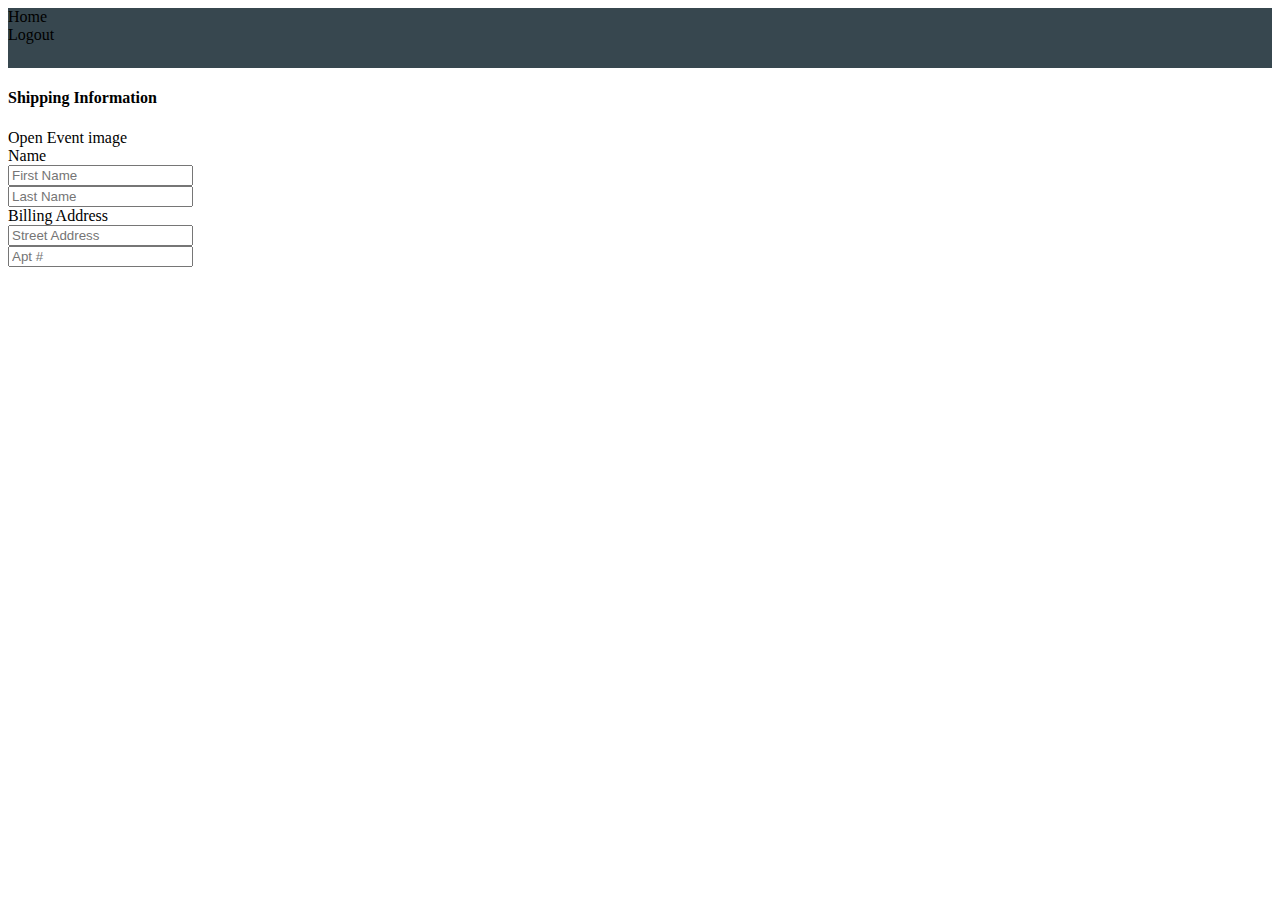
==== commit 28b6f32e: "Add files via upload" ====
--- a/index.html
+++ b/index.html
@@ -1,410 +1,165 @@
-<!DOCTYPE html>
-<!--
-    Copyright (c) 2012-2016 Adobe Systems Incorporated. All rights reserved.
-
-    Licensed to the Apache Software Foundation (ASF) under one
-    or more contributor license agreements.  See the NOTICE file
-    distributed with this work for additional information
-    regarding copyright ownership.  The ASF licenses this file
-    to you under the Apache License, Version 2.0 (the
-    "License"); you may not use this file except in compliance
-    with the License.  You may obtain a copy of the License at
-
-    http://www.apache.org/licenses/LICENSE-2.0
-
-    Unless required by applicable law or agreed to in writing,
-    software distributed under the License is distributed on an
-    "AS IS" BASIS, WITHOUT WARRANTIES OR CONDITIONS OF ANY
-     KIND, either express or implied.  See the License for the
-    specific language governing permissions and limitations
-    under the License.
--->
-<html>
-
-<head>
-    <meta charset="utf-8" />
-    <meta name="format-detection" content="telephone=no" />
-    <meta name="msapplication-tap-highlight" content="no" />
-    <meta name="viewport" content="user-scalable=no, initial-scale=1, maximum-scale=1, minimum-scale=1, width=device-width" />
-    <!-- This is a wide open CSP declaration. To lock this down for production, see below. -->
-    <meta http-equiv="Content-Security-Policy" content="default-src * 'unsafe-inline'; style-src 'self' 'unsafe-inline'; media-src *" />
-    <!-- Good default declaration:
-    * gap: is required only on iOS (when using UIWebView) and is needed for JS->native communication
-    * https://ssl.gstatic.com is required only on Android and is needed for TalkBack to function properly
-    * Disables use of eval() and inline scripts in order to mitigate risk of XSS vulnerabilities. To change this:
-        * Enable inline JS: add 'unsafe-inline' to default-src
-        * Enable eval(): add 'unsafe-eval' to default-src
-    * Create your own at http://cspisawesome.com
-    -->
-    <!-- <meta http-equiv="Content-Security-Policy" content="default-src 'self' data: gap: 'unsafe-inline' https://ssl.gstatic.com; style-src 'self' 'unsafe-inline'; media-src *" /> -->
-     
-    <!-- Path to Framework7 Library CSS, Material Theme -->
-    <link rel="stylesheet" href="css/framework7.material.min.css">
-    <!-- Path to Framework7 color related styles, Material Theme -->
-    <link rel="stylesheet" href="css/framework7.material.colors.min.css">
-    <!-- Path to your custom app styles-->
-    <link rel="stylesheet" href="css/my-app.css">
-    <link rel="stylesheet" href="css/styles.css">
-    <link rel="stylesheet" href="Semantic/semantic.min.css">
-   <!-- <link rel="stylesheet" href="kube/kube.min.css">-->
-    
-    <!--<link rel="stylesheet" type="text/css" href="css/index.css" />-->
-    <title>gothere</title>
-</head>
-
-<body>
-    
-     <!-- Views -->
-    <div class="views">
-      <!-- Your main view, should have "view-main" class -->
-      <div class="view view-main">
-        <!-- Pages container, because we use fixed navbar and toolbar, it has additional appropriate classes-->
-        <div class="pages navbar-fixed toolbar-fixed">
-          <!-- Page, "data-page" contains page name -->
-            
-          <div  class="page " data-page="index">
-              
-            <!-- Top Navbar. In Material theme it should be inside of the page-->
-              
-    <div class="navbar theme-teal">
-        <div class="navbar-inner">
-            <div class="center"><i class="send icon" style="font-size:30px;margin-bottom:20px;"></i></div>
-                <div class="right">
-                    <!-- Right link contains only icon - additional "icon-only" class-->
-                    <a href="place.html" class="external link" style="margin-bottom:35px;"> <i class="building outline icon"></i></a>
-                    <a href="search.html" class="external link" style="margin-bottom:35px;"><i class="search icon"></i></a>
-                </div>
-              </div>
-            </div>
-              
-              
-              <!-- Additional "tabbar-scrollable" class -->
-                      <div class="toolbar tabbar tabbar-scrollable theme-teal">
-                        <div class="toolbar-inner " >
-                             <a style="text-transform:none;" href="#tab-1" class="tabs tab-link active" id="a">Today</a>
-                             <a style="text-transform:none;" href="#tab-2" class="tabs tab-link" id="b">In vogue</a>
-                             <a style="text-transform:none;" href="#tab-3" class="tabs tab-link" id="c">Music</a>
-                             <a style="text-transform:none;" href="#tab-4" class="tabs tab-link" id="d">Sports &amp Recreation</a>
-                             <a style="text-transform:none;" href="#tab-5" class="tabs tab-link" id="e">Fundraisers</a>
-                             <a style="text-transform:none;" href="#tab-6" class="tabs tab-link" id="f">Movies &amp Theaters</a>
-                             <a style="text-transform:none;" href="#tab-7" class="tabs tab-link" id="g">Rallies &amp Protests</a>
-                             <a style="text-transform:none;" href="#tab-8" class="tabs tab-link" id="h">Fashion &amp Gallery</a>
-                             <a style="text-transform:none;" href="#tab-9" class="tabs tab-link" id="i">Parties &amp Clubs</a>
-                             <a style="text-transform:none;" href="#tab-10" class="tabs tab-link" id="j">Comedy</a>
-                             <a style="text-transform:none;" href="#tab-11" class="tabs tab-link" id="k">Conventions &amp Talks</a>
-                          </div>
-                      </div>
-        
- 
-            <!-- Toolbar. In Material theme it should be inside of the page-->
-            <div class="toolbar toolbar-bottom theme-teal">
-              <div class="toolbar-inner">
-                <!-- Toolbar links -->
-                <a href="#" class="link"><i class="icon-eye-1"></i></a>
-                <a href="pages/schedule.html" class="link"><i class="icon-calendar-plus-o"></i> </a>
-                <a href="pages/create.html" class="external link"><i class="icon-feather"></i></a>
-                <a href="pages/profile.html" class="external link"><i class="icon-child"></i></a>
-                
-              </div>
-            </div>
- 
-            <!-- Scrollable page content -->
-            <div class="page-content" >
-             <!-- Link to another page -->
-              <div class="tab-links">
- <div class="tabs-swipeable-wrap">
-      <!-- Tabs, tabs wrapper -->
-      <div class="tabs">
-        <!-- Tab 1, active by default -->
-        <div id="tab-1" class="page-content tab active">
-          <div class="content-block">
-            ... Tab 1 content ...
-              <p id="clear" >clear</p>
-              
-               <div id="today"></div>
-          </div>
-        </div> 
-          <!-- Tab 2 -->
-        <div id="tab-2" class="page-content tab">
-          <div class="content-block">
-            ... Tab 2 content ...
-              <p id="clear" >clear</p>
-              
-               <div id="invogue"></div>
-          </div>
-        </div>
-        <!-- Tab 3 -->
-        <div id="tab-3" class="page-content tab">
-          <div class="content-block">
-            ... Tab 3 content ...
-              <div id="music"></div>
-          </div>
-        </div>
-        <!-- Tab 4 -->
-        <div id="tab-4" class="page-content tab">
-          <div class="content-block">
-            ... Tab 4 content ...
-               <div id="sports"></div>
-          </div>
-        </div>
-           <div id="tab-5" class="page-content tab">
-          <div class="content-block">
-            ... Tab 5 content ...
-               <div id="fundraiser"></div>
-          </div>
-        </div> <div id="tab-6" class="page-content tab">
-          <div class="content-block">
-            ... Tab 6 content ...
-               <div id="movies"></div>
-          </div>
-        </div> <div id="tab-7" class="page-content tab">
-          <div class="content-block">
-            ... Tab 7 content ...
-               <div id="rallies"></div>
-          </div>
-        </div>
-           <div id="tab-8" class="page-content tab">
-          <div class="content-block">
-            ... Tab 8 content ...
-               <div id="fashion"></div>
-          </div>
-        </div>
-           <div id="tab-9" class="page-content tab">
-          <div class="content-block">
-            ... Tab 9 content ...
-               <div id="parties"></div>
-          </div>
-        </div>
-           <div id="tab-10" class="page-content tab">
-          <div class="content-block">
-            ... Tab 10 content ...
-               <div id="comedy"></div>
-          </div>
-        </div>
-           <div id="tab-11" class="page-content tab">
-          <div class="content-block">
-            ... Tab 11 content ...
-               <div id="talks"></div>
-            
-              
-          </div>
-        </div>
-      </div><!--end tab class-->
-    </div>
-  </div>
-                
-                
-            </div> <!--end page content-->
-              
-          </div> <!-- end index page-->
-            
-                   
-    
-            
-        </div>
-      </div>
-    </div>
-    
-    <!-- Path to Framework7 Library JS-->
-    <script type="text/javascript" src="js/framework7.min.js"></script>
-    <!-- Path to your app js-->
-    <script type="text/javascript" src="js/my-app.js"></script>
-    <script type="text/javascript" src="cordova.js"></script>
-    <script type="text/javascript" src="js/jquery-2.2.3.min.js"></script>
-    <!--<script type="text/javascript" src="js/index.js"></script>-->
-    <script type="text/javascript">
-      
-            
-           $(window).load(function() {
-       
-	
-               // alert("All clear");
-  /// if(window.localStorage.getItem("login") != 1) {
-        
-    // window.location.href="pages/login.html";
-      // alert('All clear');
-  // }
-                });
-        
-              $("#a").click(function(){
-                   $.ajax({
-                
-                  type: 'get',
-                  url: 'scripts/gettoday.php',
-                   dataType: 'html',
-                  success: function (response) {
-                        
-                        $('#today').html(response);
-                        
-                    }
-                   
-               });
-              }); 
-              
-        
-        $("#b").click(function(){
-               $.ajax({
-                
-                  type: 'get',
-                  url: 'scripts/getin_vogue.php',
-                   dataType: 'html',
-                  success: function (response) {
-                        
-                        $('#invogue').html(response);
-                        
-                    }
-                   
-               });
-              }); 
-        
-        $("#c").click(function(){
-               $.ajax({
-                
-                  type: 'get',
-                  url: 'scripts/getmusic.php',
-                   dataType: 'html',
-                  success: function (response) {
-                        
-                        $('#music').html(response);
-                        
-                    }
-                   
-               });
-              }); 
-        
-        $("#d").click(function(){
-               $.ajax({
-                
-                  type: 'get',
-                  url: 'scripts/getsports_rec.php',
-                   dataType: 'html',
-                  success: function (response) {
-                        
-                        $('#sports').html(response);
-                        
-                    }
-                   
-               });
-              }); 
-        
-        $("#e").click(function(){
-               $.ajax({
-                
-                  type: 'get',
-                  url: 'scripts/get_fundraisers.php',
-                   dataType: 'html',
-                  success: function (response) {
-                        
-                        $('#fundraiser').html(response);
-                        
-                    }
-                   
-               });
-              }); 
-        
-        $("#f").click(function(){
-               $.ajax({
-                
-                  type: 'get',
-                  url: 'scripts/get_movies.php',
-                   dataType: 'html',
-                  success: function (response) {
-                        
-                        $('#movies').html(response);
-                        
-                    }
-                   
-               });
-              }); 
-        
-        $("#g").click(function(){
-               $.ajax({
-                
-                  type: 'get',
-                  url: 'scripts/get_rallies.php',
-                   dataType: 'html',
-                  success: function (response) {
-                        
-                        $('#rallies').html(response);
-                        
-                    }
-                   
-               });
-              }); 
-        
-        $("#h").click(function(){
-               $.ajax({
-                
-                  type: 'get',
-                  url: 'scripts/get_fashion_gallery.php',
-                   dataType: 'html',
-                  success: function (response) {
-                        
-                        $('#fashion').html(response);
-                        
-                    }
-                   
-               });
-              }); 
-        
-        $("#i").click(function(){
-               $.ajax({
-                
-                  type: 'get',
-                  url: 'scripts/get_parties_clubs.php',
-                   dataType: 'html',
-                  success: function (response) {
-                        
-                        $('#parties').html(response);
-                        
-                    }
-                   
-               });
-              }); 
-        
-        $("#j").click(function(){
-               $.ajax({
-                
-                  type: 'get',
-                  url: 'scripts/get_comedy.php',
-                   dataType: 'html',
-                  success: function (response) {
-                        
-                        $('#comedy').html(response);
-                        
-                    }
-                   
-               });
-              }); 
-        
-        $("#k").click(function(){
-               $.ajax({
-                
-                  type: 'get',
-                  url: 'scripts/get_conventions_talks.php',
-                   dataType: 'html',
-                  success: function (response) {
-                        
-                        $('#talks').html(response);
-                        
-                    }
-                   
-               });
-              });
-              
-                 
-           $(document).ready(function() {
-               $("#clear").click(function(){
-                 window.localStorage.removeItem("login");
-                   
-                   if(window.localStorage.getItem("login") != 1) {
-                   window.location.href="pages/login.html";
-                   }
-               });
-           });
-       
-    </script>
-    
-</body>
-
+<!DOCTYPE html>
+<!--
+    Copyright (c) 2012-2016 Adobe Systems Incorporated. All rights reserved.
+
+    Licensed to the Apache Software Foundation (ASF) under one
+    or more contributor license agreements.  See the NOTICE file
+    distributed with this work for additional information
+    regarding copyright ownership.  The ASF licenses this file
+    to you under the Apache License, Version 2.0 (the
+    "License"); you may not use this file except in compliance
+    with the License.  You may obtain a copy of the License at
+
+    http://www.apache.org/licenses/LICENSE-2.0
+
+    Unless required by applicable law or agreed to in writing,
+    software distributed under the License is distributed on an
+    "AS IS" BASIS, WITHOUT WARRANTIES OR CONDITIONS OF ANY
+     KIND, either express or implied.  See the License for the
+    specific language governing permissions and limitations
+    under the License.
+-->
+<html>
+
+<head>
+    <meta charset="utf-8" />
+    <meta name="format-detection" content="telephone=no" />
+    <meta name="msapplication-tap-highlight" content="no" />
+    <meta name="viewport" content="user-scalable=no, initial-scale=1, maximum-scale=1, minimum-scale=1, width=device-width" />
+    <!-- This is a wide open CSP declaration. To lock this down for production, see below. -->
+    <meta http-equiv="Content-Security-Policy" content="default-src * 'unsafe-inline'; style-src 'self' 'unsafe-inline'; media-src *" />
+    <!-- Good default declaration:
+    * gap: is required only on iOS (when using UIWebView) and is needed for JS->native communication
+    * https://ssl.gstatic.com is required only on Android and is needed for TalkBack to function properly
+    * Disables use of eval() and inline scripts in order to mitigate risk of XSS vulnerabilities. To change this:
+        * Enable inline JS: add 'unsafe-inline' to default-src
+        * Enable eval(): add 'unsafe-eval' to default-src
+    * Create your own at http://cspisawesome.com
+    -->
+    <!-- <meta http-equiv="Content-Security-Policy" content="default-src 'self' data: gap: 'unsafe-inline' https://ssl.gstatic.com; style-src 'self' 'unsafe-inline'; media-src *" /> -->
+     
+    <!-- Path to Materialize Library CSS-->
+    <link rel="stylesheet" href="css/semantic.min.css">
+    <!-- Path to Font Awesome icons-->
+    <link rel="stylesheet" href="css/font-awesome.min.css">
+    <!-- Path to Login custom's CSS-->
+    <link rel="stylesheet" href="css/">
+    
+    <title>create</title>
+    <style>
+       .hh {background-color:#37474f;}
+    </style>
+</head>
+
+<body class="">
+    
+    <div class="ui secondary  menu hh" style="background-color:#37474f; height:60px;">
+  <a class="active white item">
+    Home
+  </a>
+  <div class="right menu">
+    <a class="ui item">
+      Logout
+    </a>
+  </div>
+</div>
+
+<div class="ui container">
+<form class="ui form">
+  <h4 class="ui dividing header">Shipping Information</h4>
+  <div class="field">
+  <label for="file" class="ui icon button">
+  <i class="file icon"></i>Open Event image</label>
+  <input type="file" id="file" style="display:none;"/>
+  </div>
+  <div class="field">
+    <label>Name</label>
+    <div class="two fields">
+      <div class="field">
+        <input type="text" name="shipping[first-name]" placeholder="First Name">
+      </div>
+      <div class="field">
+        <input type="text" name="shipping[last-name]" placeholder="Last Name">
+      </div>
+    </div>
+  </div>
+  <div class="field">
+    <label>Billing Address</label>
+    <div class="fields">
+      <div class="twelve wide field">
+        <input type="text" name="shipping[address]" placeholder="Street Address">
+      </div>
+      <div class="four wide field">
+        <input type="text" name="shipping[address-2]" placeholder="Apt #">
+      </div>
+    </div>
+  </div>
+  </form>
+</div>
+   
+    
+    <!-- Path to jQuery Library-->
+    <script src="js/jquery-3.2.1.min.js"></script>
+    <!-- Path to Materilize Library (javaScript)-->
+    <script src="js/semantic.min.js"></script>
+    <!-- Path to Tinymce Editor Library -->
+    <script src="tinymce/tinymce.min.js"></script>
+    <script>
+        $(window).on("load",function(){
+               
+              // if( typeof window.localStorage.getItem("login") !== 'undefined' && window.localStorage.getItem("login") != 1) {
+              //      window.location.href="login.html";
+    
+              //  }else {
+    
+	           /*$.ajax({
+                
+                  type: 'get',
+                  url: 'http://gothere.000webhostapp.com/check_status.php',
+                   dataType: 'html',
+                  success: function (response) {
+                        
+                        if (response == "ok") {
+                            
+                        }else {
+                            window.location.href="login.html";
+                        }
+                        
+                    }
+                      
+                   
+               });  */
+                    
+                
+               
+                });
+        $(document).ready(function(){
+       
+            
+            
+function logout() {
+       $.ajax({
+                
+       type: 'get',
+                url: 'http://gothere.000webhostapp.com/logout.php',
+                //url: 'logout.php',
+                success: function (response) {
+                        
+                      if (response == "success") {
+                            
+                           window.location.href="login.html";
+                            
+                     }else{
+                            
+                       alert("You were not logged out");
+                            
+                         }
+                        
+                    }
+                
+          });
+            
+        }
+    </script>
+    </body>
 </html>